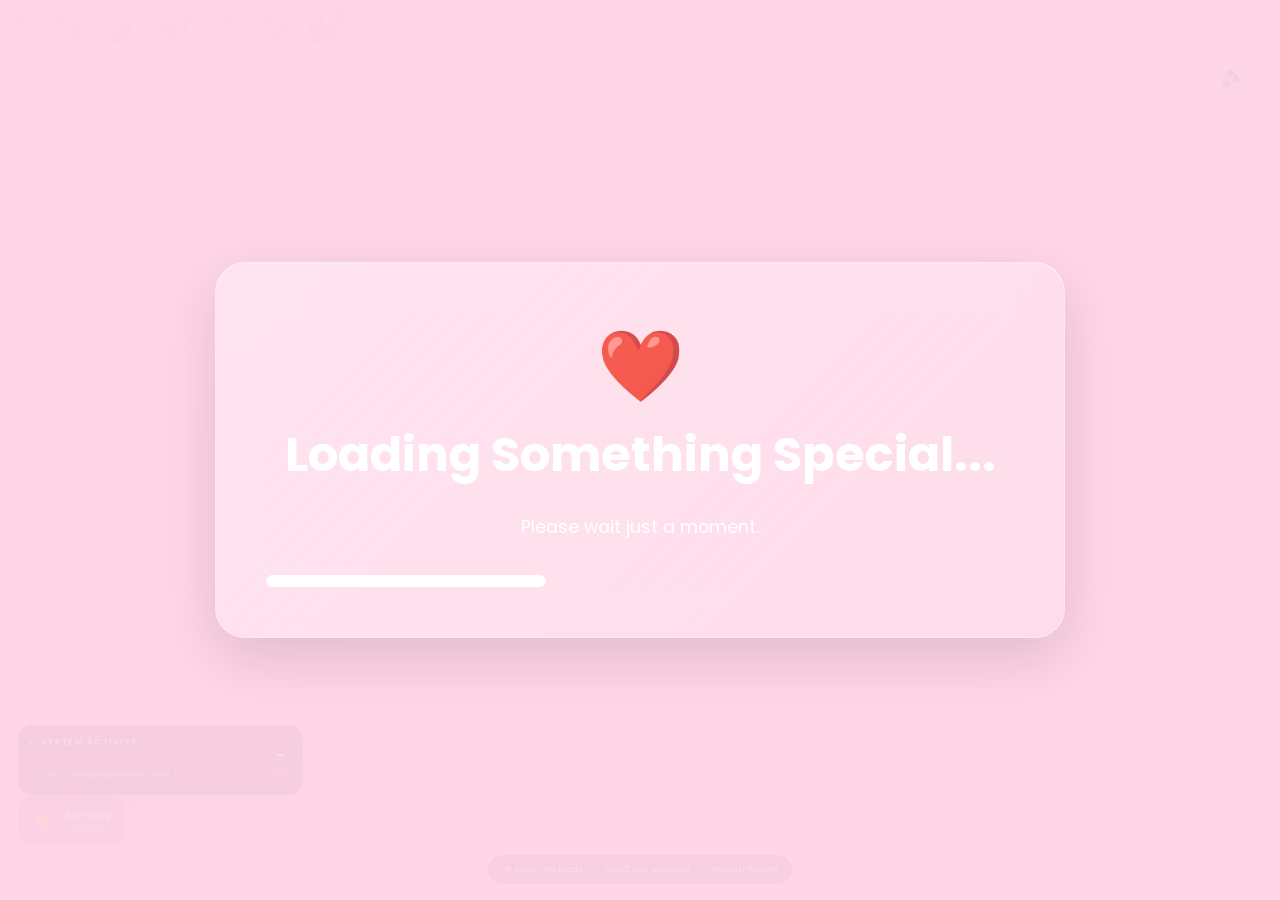
==== index.html @ 582dc7dd "Add files via upload" ====
<!DOCTYPE html>
<html lang="en">

<head>

    <meta charset="UTF-8">
    <meta name="viewport" content="width=device-width, initial-scale=1.0">

    <title>Lizzy ❤️</title>

    <link rel="stylesheet" href="style.css?v=20260907-thought-board">

    <link rel="preconnect" href="https://fonts.googleapis.com">

    <link rel="preconnect" href="https://fonts.gstatic.com" crossorigin>

    <link href="https://fonts.googleapis.com/css2?family=Poppins:wght@300;400;500;600;700&family=Inter:wght@300;400;600;700&display=swap" rel="stylesheet">

<script src="https://cdn.jsdelivr.net/npm/canvas-confetti@1.9.3/dist/confetti.browser.min.js"></script>


<style>
#lizzyAssistantIcon,#dayCheckIcon,#codyCourtGameCard,#rpsGameCard{
  pointer-events:auto!important;
  cursor:pointer!important;
  position:relative;
  z-index:50;
}
#gamesFolderStaticWindow #codyCourtGameCard,
#gamesFolderStaticWindow #rpsGameCard{z-index:5}
</style>
</head>

<body>

<!-- ========================= -->
<!-- Animated Background -->
<!-- ========================= -->

<div id="background"></div>

<div id="hearts"></div>

<div id="petals"></div>

<div id="sparkles"></div>

<!-- ========================= -->
<!-- Loading Screen -->
<!-- ========================= -->

<section id="loading">

    <div class="glass">

        <div class="loadingHeart">
            ❤️
        </div>

        <h1>Loading Something Special...</h1>

        <p>Please wait just a moment.</p>

        <div class="loadingBar">

            <div class="loadingFill"></div>

        </div>

    </div>

</section>

<!-- ========================= -->
<!-- Progress -->
<!-- ========================= -->

<div id="progress">

    <div id="progressFill"></div>

</div>

<!-- ========================= -->
<!-- Sound Toggle -->
<!-- ========================= -->

<button id="soundButton">

🔈

</button>

<!-- ========================= -->
<!-- Opening Scene -->
<!-- ========================= -->

<section id="opening" class="scene hidden">

    <div class="glass">

        <h1 class="title">

            Every Great Story...

        </h1>

        <p class="subtitle">

            starts with one choice.

        </p>

        <p>

            This isn't just another website.

            <br><br>

            It's a little adventure made especially for one person.

        </p>

        <button id="startStory">

            Begin ❤️

        </button>

    </div>

</section>

<!-- ========================= -->
<!-- Storybook -->
<!-- ========================= -->

<section id="storybook" class="scene hidden">

    <div class="glass">

        <h1>

            Chapter One

        </h1>

        <h2>

            Once Upon A Time...

        </h2>

        <p>

            There was a girl who somehow made pink seem like the best colour in the world.

        </p>

        <p>

            She had a little attitude...

            but somehow that just made her even more unforgettable.

        </p>

        <button id="nextChapter">

            Turn The Page 📖

        </button>

    </div>

</section>

<!-- ========================= -->
<!-- Quiz -->
<!-- ========================= -->

<section id="quiz" class="scene hidden">

    <div class="glass">

        <h1>Quick Quiz 💕</h1>

        <p class="subtitle">

            Let's see how well this story is going...

        </p>

        <h2 id="questionTitle">

            Question goes here

        </h2>

        <div id="answers">

        </div>

    </div>

</section>

<!-- ========================= -->
<!-- TV References -->
<!-- ========================= -->

<section id="tvSection" class="scene hidden">

    <div class="glass">

        <h1>Things That Reminded Me Of You 📺</h1>

        <div class="referenceCard">

            <h2>The Office</h2>

            <p>
                Sometimes life is wonderfully awkward... and somehow that's part of the charm.
            </p>

        </div>

        <div class="referenceCard">

            <h2>Brooklyn Nine-Nine</h2>

            <p>
                Cool. Cool cool cool.
                Some moments are just more fun because of the people you're with.
            </p>

        </div>

        <div class="referenceCard">

            <h2>Gilmore Girls</h2>

            <p>
                A warm conversation, a peaceful evening and good company always wins.
            </p>

        </div>

        <div class="referenceCard">

            <h2>High School Musical</h2>

            <p>
                Every good story deserves a memorable ending.
            </p>

        </div>

        <button id="continueStory">

            Continue 🌸

        </button>

    </div>

</section>

<!-- ========================= -->
<!-- Emotional Section -->
<!-- ========================= -->

<section id="story" class="scene hidden">

    <div class="glass">

        <h1>

            One More Thing...

        </h1>

        <p>

            Life moves incredibly fast.

        </p>

        <p>

            People come and go.

        </p>

        <p>

            But every now and then...

        </p>

        <p>

            someone comes along who makes ordinary days feel a little brighter.

        </p>

        <p>

            Thank you for every laugh.

        </p>

        <p>

            Every random conversation.

        </p>

        <p>

            Every "Little Miss Attitude" moment.

        </p>

        <p>

            And thank you for simply being you.

        </p>

        <button id="proposalButton">

            Keep Going ❤️

        </button>

    </div>

</section>
<!-- ========================= -->
<!-- Proposal -->
<!-- ========================= -->

<section id="proposal" class="scene hidden">

    <div class="glass proposalCard">

        <h1>

            Lebone Elizabeth Kganyago...

        </h1>

        <h2>

            Will you go on a date with me? ❤️

        </h2>

        <p>

            No pressure...

            (Well... maybe just a little 😄)

        </p>

        <div class="buttonRow">

            <button id="yesButton">

                YES ❤️

            </button>

            <button id="noButton">

                No 🙈

            </button>

        </div>

        <p id="funnyMessage"></p>

    </div>

</section>

<!-- ========================= -->
<!-- Celebration -->
<!-- ========================= -->

<section id="celebration" class="scene hidden">

    <div class="glass">

        <h1>

            🎉 You Said Yes! 🎉

        </h1>

        <h2>

            You just made someone incredibly happy.

        </h2>

        <p>

            I can't wait to spend some time with you.

        </p>

        <p>

            Here's a little riddle for what's coming next...

        </p>

        <div class="riddleGrid">

            <div class="riddleCard" data-answer="⛳ Mini Golf">

                <p class="riddleText">

                    I'm played with a tiny ball and a stick so neat,<br>
                    windmills and ramps make my challenge complete.<br>
                    No green fees, no golf cart, just laughs galore —<br>
                    what am I?

                </p>

                <p class="riddleAnswer hidden"></p>

            </div>

            <div class="riddleCard" data-answer="🕹️ Arcade">

                <p class="riddleText">

                    Coins turn to tokens, lights flashing bright,<br>
                    high scores get chased deep into the night.<br>
                    Joysticks and buttons, a friendly little duel —<br>
                    what place is this?

                </p>

                <p class="riddleAnswer hidden"></p>

            </div>

            <div class="riddleCard" data-answer="🎬 Movie Date">

                <p class="riddleText">

                    Popcorn in hand, the lights dimming low,<br>
                    a story unfolds on a giant screen's glow.<br>
                    Two seats, one screen, no need to talk —<br>
                    what am I?

                </p>

                <p class="riddleAnswer hidden"></p>

            </div>

        </div>

        <p class="memoryMessage">Tap each one to reveal the answer 💕</p>

        <button id="secretButton">

            One Last Surprise 🌅

        </button>

    </div>

</section>
<!-- ========================= -->
<!-- Secret Ending -->
<!-- ========================= -->

<section id="secretEnding" class="scene hidden">

    <div id="desktop">

        <!-- Wallpaper Overlay -->
        <div id="wallpaperOverlay"></div>

        <!-- Terminal -->
        <div id="terminal">

            <div class="terminalBar">
                <span class="red"></span>
                <span class="yellow"></span>
                <span class="green"></span>

                <p>Terminal</p>
            </div>

            <div id="terminalText"></div>

        </div>

        <!-- Desktop -->
        <div id="desktopArea" class="hidden">

            <!-- Desktop Icons -->

                        <div class="desktopIcon" id="coopWorldIcon" role="button" tabindex="0"
                 onclick="window.location.href='coop.html';"
                 onkeydown="if(event.key==='Enter'||event.key===' '){event.preventDefault();window.location.href='coop.html';}">
                <div class="desktopEmoji">❤️</div>
                <span>Our Co-Op World</span>
            </div>

<div class="desktopIcon" id="folderIcon">

                <div class="desktopEmoji">📁</div>

                <span>Lizzy Archives</span>

            </div>

            <div class="desktopIcon" id="readMeIcon">

                <div class="desktopEmoji">❤️</div>

                <span>Read Me</span>

            </div>

            <div class="desktopIcon" id="missionIcon">

                <div class="desktopEmoji">🗂️</div>

                <span>Mission Log</span>

            </div>

            <div class="desktopIcon" id="openWhenIcon">

                <div class="desktopEmoji">💌</div>

                <span>Open When...</span>

            </div>

            <div class="desktopIcon" id="recycleBinIcon">
                <div class="desktopEmoji">🗑️</div>
                <span>Recycle Bin</span>
            </div>

            <div class="desktopIcon" id="personalityIcon">
                <div class="desktopEmoji">🧠</div>
                <span>Personality Lab</span>
            </div>

            <div class="desktopIcon" id="gamesFolderStaticIcon"
         role="button" tabindex="0"
         onclick="document.getElementById('gamesFolderStaticWindow').classList.remove('hidden');"
         onkeydown="if(event.key==='Enter'||event.key===' '){event.preventDefault();document.getElementById('gamesFolderStaticWindow').classList.remove('hidden');}">
                <div class="desktopEmoji">🎮</div>
                <span>Games</span>
            </div>

            <div class="desktopIcon" id="funQuizIcon" style="display:none!important">
                <div class="desktopEmoji">🧠</div>
                <span>Lizzy Quiz</span>
            </div>

            <div class="desktopIcon" id="heartGameIcon" style="display:none!important">
                <div class="desktopEmoji">💗</div>
                <span>Heart Catch</span>
            </div>
            <div class="desktopIcon" id="mikhailQuizIcon" style="display:none!important">
                <div class="desktopEmoji">🧠</div>
                <span>Mikhail Quiz</span>
            </div>

            <div class="desktopIcon" id="mysteryBoxIcon" style="display:none!important">
                <div class="desktopEmoji">🎁</div>
                <span>Daily Mystery</span>
            </div>

            <div class="desktopIcon" id="wouldMikaelRatherIcon" style="display:none!important"><div class="desktopEmoji">🤔</div><span>Would Mikael Rather?</span></div>
            <div class="desktopIcon" id="ticTacToeIcon" style="display:none!important"><div class="desktopEmoji">❌⭕</div><span>Tic-Tac-Toe</span></div>
            <div class="desktopIcon" id="crackCodeIcon" style="display:none!important"><div class="desktopEmoji">🔐</div><span>Crack the Code</span></div>
            <div class="desktopIcon livingDesktopIcon" id="classifiedFolderIcon"><div class="desktopEmoji">🗃️</div><span>CLASSIFIED</span></div>
            <div class="desktopIcon livingDesktopIcon" id="livingDesktopIcon"><div class="desktopEmoji">🖥️</div><span>Living Desktop</span></div>
            <div class="desktopIcon livingDesktopIcon" id="internetIcon"><div class="desktopEmoji">🌐</div><span>Internet</span></div>
            <div class="desktopIcon livingDesktopIcon" id="lizzyMailIcon"><div class="desktopEmoji">💌</div><span>Lizzy Mail</span><span id="lizzyMailTodayDot" class="mailDesktopDot">TODAY</span></div>

            <div class="desktopIcon" id="lizzyGardenIcon">
                <div class="desktopEmoji">🌷</div>
                <span>Lizzy's Garden</span>
            </div>

            <div class="desktopIcon" id="tokenJarIcon">
                <div class="desktopEmoji">🫙</div>
                <span>Token Jar</span>
            </div>

            <div class="desktopIcon" id="seedStoreIcon">
                <div class="desktopEmoji">🛒</div>
                <span>Seed Store</span>
            </div>
            <div class="desktopIcon livingDesktopIcon" id="lizzyAssistantIcon" role="button" tabindex="0"><div class="desktopEmoji">✨</div><span>Lizzy Assistant</span></div>
            <div class="desktopIcon livingDesktopIcon" id="dayCheckIcon" role="button" tabindex="0"><div class="desktopEmoji">💗</div><span>How's Today?</span></div>
            <div class="desktopIcon livingDesktopIcon" id="connectionIcon" role="button" tabindex="0"><div class="desktopEmoji">💞</div><span>Today's Connection</span></div>
            <div class="desktopIcon livingDesktopIcon" id="thoughtBoardIcon" role="button" tabindex="0"><div class="desktopEmoji">💭</div><span>I Wonder If...</span></div>
            <div class="desktopIcon calendarFolderIcon" id="calendarIcon">
                <div class="desktopEmoji calendarFolderEmoji"><span class="folderCalendarBadge">📅</span></div>
                <span>Our Date</span>
            </div>

            <div class="desktopIcon livingDesktopIcon" id="interactiveRewardsIcon" role="button" tabindex="0" aria-label="Open Interactive Rewards" onclick="window.InteractiveRewardsApp?.open()">
                <div class="desktopEmoji">🎁</div>
                <span>Interactive Rewards</span>
                <span id="irDesktopDot" class="irDesktopDot">2</span>
            </div>

        </div>


        
        <div id="gamesFolderStaticWindow" class="desktopWindow hidden gamesFolderWindow">
            <div class="windowTop">
                <div class="windowDots">
                    <span class="windowCloseDot" id="gamesFolderStaticClose"
          onclick="document.getElementById('gamesFolderStaticWindow').classList.add('hidden');"></span>
                    <span class="windowMinDot"></span><span class="windowMaxDot"></span>
                </div>
                <h2>🎮 Games & Quizzes</h2>
            </div>
            <div class="windowScroll">
                <div class="gamesFolderIntro"><span>🎮</span><div><small>LIZZYOS ARCADE</small><h3>Games, quizzes & unnecessary competition</h3><p>Win big, get perfect scores, and you may earn Garden seeds. 🌱</p></div></div>
                <div class="gamesFolderGrid">
                    <button class="gameFolderCard" data-open-game="funQuizIcon" onclick="document.getElementById('gamesFolderStaticWindow').classList.add('hidden');if(window.openLizzyQuiz){window.openLizzyQuiz();}else{var i=document.getElementById('funQuizIcon');if(i)i.click();}"><span>🧠</span><b>Lizzy Quiz</b><small>How well do you know yourself?</small></button>
                    <button class="gameFolderCard" data-open-game="mikhailQuizIcon" onclick="document.getElementById('gamesFolderStaticWindow').classList.add('hidden');var w=document.getElementById('mikhailQuizWindow');if(w){w.classList.remove('hidden');}else{var i=document.getElementById('mikhailQuizIcon');if(i)i.click();}"><span>🧠</span><b>Mikhail Quiz</b><small>Prove you actually listen.</small></button>
                    <button class="gameFolderCard" data-open-game="wouldMikaelRatherIcon" onclick="document.getElementById('gamesFolderStaticWindow').classList.add('hidden');var w=document.getElementById('wouldMikaelRatherWindow');if(w){w.classList.remove('hidden');}else{var i=document.getElementById('wouldMikaelRatherIcon');if(i)i.click();}"><span>🤔</span><b>Would Mikael Rather?</b><small>Choose wisely.</small></button>
                    <button class="gameFolderCard" data-open-game="heartGameIcon" onclick="document.getElementById('gamesFolderStaticWindow').classList.add('hidden');var w=document.getElementById('heartGameWindow');if(w){w.classList.remove('hidden');}else{var i=document.getElementById('heartGameIcon');if(i)i.click();}"><span>💗</span><b>Heart Catch</b><small>Catch them before they escape.</small></button>
                    <button class="gameFolderCard" data-open-game="mysteryBoxIcon" onclick="document.getElementById('gamesFolderStaticWindow').classList.add('hidden');var w=document.getElementById('mysteryBoxWindow');if(w){w.classList.remove('hidden');}else{var i=document.getElementById('mysteryBoxIcon');if(i)i.click();}"><span>🎁</span><b>Daily Mystery</b><small>Your daily classified reward.</small></button>
                    <button class="gameFolderCard" data-open-game="ticTacToeIcon" onclick="document.getElementById('gamesFolderStaticWindow').classList.add('hidden');var w=document.getElementById('ticTacToeWindow');if(w){w.classList.remove('hidden');}else{var i=document.getElementById('ticTacToeIcon');if(i)i.click();}"><span>❌⭕</span><b>Tic-Tac-Toe</b><small>Lizzy vs Mikael.</small></button>
                                        <button class="gameFolderCard" id="codyCourtGameCard" type="button"><span>⚖️</span><b>Cody Court</b><small>Review evidence and deliver your ruling.</small></button>
                    <button class="gameFolderCard" id="rpsGameCard" type="button"><span>✊</span><b>Rock Paper Scissors</b><small>Lizzy vs Mikael. Best record wins.</small></button>
<button class="gameFolderCard" data-open-game="crackCodeIcon" onclick="document.getElementById('gamesFolderStaticWindow').classList.add('hidden');var w=document.getElementById('crackCodeWindow');if(w){w.classList.remove('hidden');}else{var i=document.getElementById('crackCodeIcon');if(i)i.click();}"><span>🔐</span><b>Crack the Code</b><small>Agent-level puzzles.</small></button>
                </div>
            </div>
            <button id="closeGamesFolderStatic" class="windowCloseButton"
          onclick="document.getElementById('gamesFolderStaticWindow').classList.add('hidden');">Close</button>
        </div>

        <!-- Finder Window -->

        <div id="finderWindow" class="hidden">

            <div class="finderTop">

                <div class="finderButtons">

                    <span class="closeBtn"></span>

                    <span class="minBtn"></span>

                    <span class="maxBtn"></span>

                </div>

                <h2>📁 The Lizzy Archives</h2>

            </div>

            <div class="finderInfo">

                11 Files Stored 💗

            </div>

<div id="finderGrid">

                <h3>💗 The Lizzy Archives</h3>

                <div id="archiveList" class="likesList"></div>

                <p class="memoryMessage">

                    ❤️ My version of the folder in her brain that stores all the info about me.

                </p>

            </div>

        </div>

        <!-- Read Me -->

<div id="readMeWindow" class="hidden">

    <div class="windowTop readMeWindowTop">
        <div class="windowDots">
            <span class="windowCloseDot" id="readMeRedClose" title="Close"></span>
            <span class="windowMinDot" id="readMeYellowMin" title="Minimise"></span>
            <span class="windowMaxDot" id="readMeGreenMax" title="Expand"></span>
        </div>
        <h2>❤️ Read Me ❤️</h2>
    </div>

    <div id="readMeIntro">

        <p><strong>Congratulations...</strong></p>

        <p>You found the hidden folder.</p>

        <p>These aren't just photos and videos.</p>

        <p>They're little moments that made me smile.</p>

        <p>Thank you for being part of these memories.</p>

        <p><strong>...and if you're reading this, hopefully we're already making more. ❤️</strong></p>

        <button id="openMemoriesButton">

            📸 Open Our Memories

        </button>

    </div>

    <div id="readMeContent" class="hidden">

        Loading memories...

    </div>

    <button id="closeReadMe">

        Close

    </button>

</div>

        <!-- Mission Log -->
        <div id="missionWindow" class="desktopWindow hidden">

            <div class="windowTop">
                <div class="windowDots">
                    <span class="windowCloseDot"></span>
                    <span class="windowMinDot"></span>
                    <span class="windowMaxDot"></span>
                </div>
                <h2>🗂️ Mission Log</h2>
            </div>

            <div class="windowScroll missionPaper">

                <div class="classifiedHeader">
                    <span>TOP SECRET</span>
                    <h3>MISSION LOG</h3>
                    <p>Security Clearance: LEVEL 7</p>
                </div>

                <div class="missionStatus">✅ MISSION COMPLETE</div>

                <section class="missionSection">
                    <p class="missionLabel">MISSION #001</p>
                    <h3>Operation: Strike Her Heart ❤️</h3>
                    <p><strong>Location:</strong> Montecasino</p>
                </section>

                <section class="missionSection">
                    <h3>🎯 Mission Brief</h3>
                    <p>
                        Agent Mikhail Petrov has officially accepted his first mission alongside
                        <strong>Agent Yelizaveta</strong>. Intelligence reports indicate that Agent
                        Yelizaveta possesses exceptional bowling abilities, placing Agent Petrov at
                        a significant competitive disadvantage.
                    </p>
                    <p>
                        Primary objectives include sharing plenty of laughs, creating the first
                        official Mission Log memories, and surviving the scoreboard with dignity.
                    </p>
                    <p><strong>Success will be measured by the memories we create. ❤️</strong></p>
                </section>

                <div class="agentGrid">
                    <article class="agentCard">
                        <h3>👩 Agent Yelizaveta</h3>
                        <p><strong>Role:</strong> Elite Operative</p>
                        <p><strong>Bowling experience:</strong> Highly experienced</p>
                        <p><strong>Mission difficulty:</strong> ⭐☆☆☆☆ Easy</p>
                        <ul>
                            <li>🎯 Precision accuracy</li>
                            <li>💥 Consistent strikes</li>
                            <li>😏 Highly competitive</li>
                            <li>🏆 Expected to dominate the scoreboard</li>
                        </ul>
                    </article>

                    <article class="agentCard">
                        <h3>👨 Agent Mikhail Petrov</h3>
                        <p><strong>Role:</strong> Rookie Operative</p>
                        <p><strong>Bowling experience:</strong> One previous mission; results classified</p>
                        <p><strong>Mission difficulty:</strong> ⭐⭐⭐⭐⭐ Legendary</p>
                        <ul>
                            <li>🎳 Limited field experience</li>
                            <li>🤞 Hoping the ball reaches the correct lane</li>
                            <li>😂 May invent new bowling techniques</li>
                            <li>❤️ Primary objective: make Agent Yelizaveta smile</li>
                        </ul>
                    </article>
                </div>

                <section class="missionSection">
                    <h3>🎖️ Optional Side Quests</h3>
                    <div class="checkList">
                        <p>☑ Make Agent Yelizaveta laugh</p>
                        <p>☑ Celebrate every strike, even if it is hers</p>
                        <p>☑ Avoid an excessive number of gutter balls</p>
                        <p>☑ Capture our first Mission Log photo 📸</p>
                        <p>☑ Successfully unlock Mission #002</p>
                    </div>
                </section>

                <section class="missionSection">
                    <h3>🎁 Mission Rewards</h3>
                    <div id="firstDateBadgeDisplay" class="badgeShowcase">
                        <div class="badgeMedal">🏅</div>
                        <div class="badgeInfo">
                            <strong>First Date Badge</strong>
                            <span id="firstDateBadgeStatus">Locked</span>
                        </div>
                    </div>
                    <p>📸 New Memories Added</p>
                    <p>❤️ Story Progress +1</p>
                    <p>🔓 Mission #002 Unlocked</p>
                </section>

                <section class="missionSection missionReport">
                    <p class="missionLabel">🕵️‍♂️ MISSION REPORT: OPERATION BOWLING UPSET</p>
                    <p><strong>Classification:</strong> 🔴 Top Secret</p>
                    <p><strong>Status:</strong> Mission Complete</p>
                    <p><strong>Result:</strong> Mikhail defeats Agent Yelizaveta</p>
                    <p><strong>Threat Level:</strong> ⚠️ Ego Damage — Significant</p>

                    <h3>📋 Incident Summary</h3>
                    <p>
                        What was expected to be a competitive encounter turned into an unexpected
                        Mikhail victory. Agent Yelizaveta entered the mission with confidence.
                        Unfortunately, she failed to take seriously the warnings issued by Mikael,
                        who had repeatedly stated that he had been studying the GOAT of bowling.
                    </p>
                    <p>The warning was ignored. This decision would ultimately prove costly.</p>

                    <h3>🎳 The Mikhail Performance</h3>
                    <p>Mikhail delivered when it mattered.</p>
                    <p>
                        Despite Agent Yelizaveta's confidence, Mikhail demonstrated that the hours
                        of preparation and alleged "GOAT of Bowling" research were, in fact, not
                        completely useless.
                    </p>
                    <p><strong>The result:</strong></p>
                    <p>🏆 Mikhail — Victor</p>
                    <p>❌ Agent Yelizaveta — Defeated</p>
                    <p>An upset of considerable magnitude.</p>

                    <h3>🗣️ Agent Yelizaveta's Defence</h3>
                    <p>
                        Following the defeat, Agent Yelizaveta attributed the result to what she
                        described as an "off day." Mikhail, however, has presented an alternative
                        theory.
                    </p>

                    <h3>🧠 The Pressure Theory</h3>
                    <p>Mikhail believes Agent Yelizaveta may have been affected by the pressure surrounding the encounter.</p>
                    <p>Agent Yelizaveta was quick to deny and refute this allegation.</p>
                    <p>The official position remains: <em>"It was simply an off day."</em></p>
                    <p>Mikhail's position: <em>"The pressure got to her."</em></p>
                    <p>The investigation remains open.</p>

                    <h3>⚠️ The Mikael Effect</h3>
                    <p>
                        However, during the debrief, Agent Yelizaveta made one particularly
                        interesting admission. She acknowledged that Mikael had an effect on her
                        performance. This statement has dramatically changed the direction of the
                        investigation.
                    </p>
                    <p>After reviewing the evidence, intelligence officials have reached one conclusion:</p>
                    <p><strong>THE MIKAEL EFFECT IS THE REAL DEAL. 🧪🔥</strong></p>
                    <p>
                        Whether it is psychological pressure, competitive motivation, mysterious
                        aura, or simply the unbearable presence of Mr Perfect, the evidence is
                        becoming increasingly difficult to ignore.
                    </p>

                    <h3>🏁 Final Assessment</h3>
                    <div class="checkList">
                        <p>Mikhail: 🟢 Mission Success</p>
                        <p>Agent Yelizaveta: 🟠 Temporary Setback</p>
                        <p>Mikael Effect: 🔴 Confirmed</p>
                        <p>GOAT Bowling Studies: ✅ Apparently Effective</p>
                        <p>Agent Yelizaveta's "Off Day" Explanation: 🧐 Under Investigation</p>
                        <p>Mikhail's Ego: 📈📈📈 Dangerously Elevated</p>
                    </div>

                    <h3>📝 Final Intelligence Note</h3>
                    <p>
                        "She may deny the pressure. She may call it an off day. She may refute the
                        allegations. But one thing she cannot deny... THE MIKAEL EFFECT IS REAL." 🫡
                    </p>
                </section>

            </div>

            <button id="closeMission" class="windowCloseButton">Close</button>
        </div>

        <!-- Open When Letters -->
        <div id="openWhenWindow" class="desktopWindow hidden">

            <div class="windowTop">
                <div class="windowDots">
                    <span class="windowCloseDot"></span>
                    <span class="windowMinDot"></span>
                    <span class="windowMaxDot"></span>
                </div>
                <h2>💌 Open When...</h2>
            </div>

            <div class="windowScroll">
                <div id="letterList" class="letterList">
                    <button class="letterButton" data-letter="miss">❤️ Open when you miss me</button>
                    <button class="letterButton" data-letter="amazing">🌸 Open when you need reminding how amazing you are</button>
                    <button class="letterButton" data-letter="hug">🫂 Open when you need a hug</button>
                    <button class="letterButton" data-letter="laugh">😂 Open when you need to laugh</button>
                    <button class="letterButton" data-letter="sick">🤒 Open when you’re sick</button>
                </div>

                <div class="mikaelLetterCompose" id="mikaelLetterCompose">
                        <button id="writeMikaelLetter" class="secondaryButton" type="button">🖤 Write a Letter to Mikael</button>
                        <div id="mikaelLetterForm" class="hidden">
                            <input id="mikaelLetterSubject" type="text" maxlength="120" placeholder="Letter title…">
                            <textarea id="mikaelLetterText" maxlength="4000" placeholder="Write something you want Mikael to read…"></textarea>
                            <div class="buttonRow"><button id="sendMikaelLetter" type="button">💌 Send Letter</button><button id="cancelMikaelLetter" type="button" class="secondaryButton">Cancel</button></div>
                            <p id="mikaelLetterStatus"></p>
                        </div>
                    </div>
                    <article id="letterContent" class="letterPaper hidden">
                    <h3 id="letterTitle"></h3>
                    <div id="letterText"></div>
                    <div id="hugExperience" class="openWhenExtra hidden">
                        <div class="virtualHug">
                            <span class="hugArm hugArmLeft">🫲</span>
                            <div class="hugHeart">❤️</div>
                            <span class="hugArm hugArmRight">🫱</span>
                        </div>
                        <p class="hugStatus">Virtual hug successfully delivered 🫂</p>
                    </div>
                    <div id="laughExperience" class="openWhenExtra hidden">
                        <button id="makeMeLaughButton" class="laughButton">Make Me Laugh 😂</button>
                        <div id="laughResult" class="laughResult">Press the button. LizzyOS will handle the emergency.</div>
                    </div>
                    <button id="backLetters" class="secondaryButton">← Back to letters</button>
                </article>
            </div>

            <button id="closeOpenWhen" class="windowCloseButton">Close</button>
        </div>


        <!-- Lizzy Quiz -->
        <div id="funQuizWindow" class="desktopWindow hidden">
            <div class="windowTop">
                <div class="windowDots">
                    <span class="windowCloseDot" id="funQuizRedClose"></span>
                    <span class="windowMinDot"></span>
                    <span class="windowMaxDot"></span>
                </div>
                <h2>🧠 The Extremely Scientific Lizzy Quiz</h2>
            </div>
            <div class="windowScroll lizzyMiniApp">
                <p class="memoryMessage">Important research about Little Miss Attitude is currently underway. Results may be biased. 😏</p>
                <div class="miniScore">Score: <strong id="funQuizScore">0</strong>/<span id="funQuizTotal">5</span></div>
                <h3 id="funQuizQuestion"></h3>
                <div id="funQuizAnswers" class="funQuizAnswers"></div>
                <p id="funQuizFeedback" class="gameFeedback"></p>
                <button id="restartFunQuiz" class="hidden">Play Again 🧠</button>
            </div>
            <button id="closeFunQuiz" class="windowCloseButton">Close</button>
        </div>

        <!-- Heart Catch Game -->
        <div id="heartCatchWindow" class="desktopWindow hidden">
            <div class="windowTop">
                <div class="windowDots">
                    <span class="windowCloseDot" id="heartGameRedClose"></span>
                    <span class="windowMinDot"></span>
                    <span class="windowMaxDot"></span>
                </div>
                <h2>💗 Operation: Catch Her Heart</h2>
            </div>
            <div class="windowScroll lizzyMiniApp">
                <p class="memoryMessage">Catch as many hearts as you can before the 20-second mission timer runs out.</p>
                <div class="heartStats">
                    <span>💗 Score: <strong id="heartCatchScore">0</strong></span>
                    <span>⏱️ Time: <strong id="heartCatchTime">20</strong>s</span>
                    <span>🏆 Best: <strong id="heartCatchBest">0</strong></span>
                </div>
                <div id="heartCatchArena" class="heartCatchArena">
                    <div class="gameStartMessage">Press Start Mission 💗</div>
                </div>
                <button id="startHeartCatch">Start Mission</button>
            </div>
            <button id="closeHeartCatch" class="windowCloseButton">Close</button>
        </div>

        
        
        <!-- Mikhail Quiz -->
        <div id="wouldMikaelRatherWindow" class="desktopWindow hidden"><div class="windowTop"><div class="windowDots"><span class="windowCloseDot" id="wouldMikaelRatherClose"></span><span class="windowMinDot"></span><span class="windowMaxDot"></span></div><h2>🤔 Would Mikael Rather?</h2></div><div class="windowScroll wouldRatherApp"><div id="wouldRatherIntro"><div class="wouldRatherHero">🤔❤️</div><h3>How predictable is Mr Perfect?</h3><p>Every round gives you <strong>5 random questions</strong> from a bank of <strong>40</strong>.</p><button id="startWouldRather">Start Random Round 🎲</button></div><div id="wouldRatherPlay" class="hidden"><div class="wouldRatherMeta"><span id="wouldRatherProgress"></span><span id="wouldRatherScore"></span></div><h3>What would Mikael rather choose?</h3><div class="wouldRatherChoices"><button id="wouldRatherA" class="wouldRatherChoice"></button><div class="wouldRatherOr">OR</div><button id="wouldRatherB" class="wouldRatherChoice"></button></div><p id="wouldRatherReaction"></p></div><div id="wouldRatherResult" class="hidden"><div class="wouldRatherHero">🏆</div><h3 id="wouldRatherResultTitle"></h3><p id="wouldRatherResultText"></p><button id="playWouldRatherAgain">Play Another 5 🎲</button></div></div><button id="closeWouldMikaelRather" class="windowCloseButton">Close</button></div>
<div id="ticTacToeWindow" class="desktopWindow hidden">
            <div class="windowTop">
                <div class="windowDots">
                    <span class="windowCloseDot" id="ticTacToeClose" title="Close"></span>
                    <span class="windowMinDot"></span>
                    <span class="windowMaxDot"></span>
                </div>
                <h2>❌⭕ Tic-Tac-Toe vs Mr Perfect</h2>
            </div>

            <div class="windowScroll tttApp">
                <div id="tttLevelSelect">
                    <div class="tttHero">❌⭕</div>
                    <h3>Choose your difficulty</h3>
                    <p class="memoryMessage">Lizzy is ❌. Mr Perfect is ⭕.</p>
                    <div class="tttLevelGrid">
                        <button class="tttLevelCard" data-ttt-level="easy">
                            <span>🌸</span><strong>Easy</strong><small>Mr Perfect is feeling generous.</small>
                        </button>
                        <button class="tttLevelCard" data-ttt-level="medium">
                            <span>👀</span><strong>Medium</strong><small>He blocks, attacks and pays attention.</small>
                        </button>
                        <button class="tttLevelCard" data-ttt-level="hard">
                            <span>🕵️</span><strong>Mr Perfect Mode</strong><small>Unbeatable. Probably annoying.</small>
                        </button>
                    </div>
                </div>

                <div id="tttGameArea" class="hidden">
                    <div class="tttMeta">
                        <span id="tttDifficultyLabel"></span>
                        <span id="tttScoreLine">Lizzy 0 • Draws 0 • Mr Perfect 0</span>
                    </div>
                    <p id="tttStatus" class="gameFeedback">Your move, Lizzy 😌</p>
                    <div id="tttBoard" class="tttBoard"></div>
                    <div class="tttButtons">
                        <button id="tttNewRound">New Round</button>
                        <button id="tttChangeLevel">Change Level</button>
                    </div>
                </div>
            </div>

            <button id="closeTicTacToe" class="windowCloseButton">Close</button>
        </div>

<!-- LIVING DESKTOP PHASE 1 — COMPACT -->
<div id="classifiedFolderWindow" class="desktopWindow hidden">
 <div class="windowTop"><div class="windowDots"><span class="windowCloseDot" id="classifiedFolderClose"></span><span class="windowMinDot"></span><span class="windowMaxDot"></span></div><h2>🗃️ CLASSIFIED</h2></div>
 <div class="windowScroll"><p class="memoryMessage">🔒 Purchased dossiers and classified files are stored here.</p><div id="classifiedArchivePanel"></div></div>
 <button class="windowCloseButton" id="classifiedFolderCloseBtn">Close</button>
</div>

<div id="lizzyMailWindow" class="desktopWindow hidden">
 <div class="windowTop">
  <div class="windowDots">
   <span class="windowCloseDot" id="lizzyMailClose"></span>
   <span class="windowMinDot"></span>
   <span class="windowMaxDot"></span>
  </div>
  <h2>💌 Lizzy Mail</h2>
 </div>
 <div class="dailyMailApp">
   <div class="dailyMailHeader">
     <div>
       <small>LIZZYOS DAILY MAIL</small>
       <h2>Mikael 💜</h2>
       <span id="dailyMailDate"></span>
     </div>
     <span class="dailyMailBadge">1 MESSAGE TODAY</span>
   </div>

   <div class="dailyMailMessageCard">
     <small>FROM: MIKAEL</small>
     <div id="dailyMailMessage"></div>
   </div>

   <div class="dailyMailReplyBox">
     <label for="dailyMailReply">Reply to Mikael</label>
     <textarea id="dailyMailReply" maxlength="800" placeholder="Type your reply..."></textarea>
     <div class="dailyMailReplyBottom">
       <span id="dailyMailReplyCount">0 / 800</span>
       <button id="sendDailyMailReply" type="button">Send 💗</button>
     </div>
     <div id="dailyMailStatus"></div>
   </div>

   <div class="dailyMailFooter">
     Tomorrow, Mikael will leave you a different message. Refreshing today will not change this one.
   </div>
 </div>
 <button class="windowCloseButton" id="lizzyMailCloseBtn">Close</button>
</div>

<div id="internetWindow" class="desktopWindow hidden">
 <div class="windowTop"><div class="windowDots"><span class="windowCloseDot" id="internetClose"></span><span class="windowMinDot"></span><span class="windowMaxDot"></span></div><h2>🌐 Internet</h2></div>
 <div class="browserChrome">
  <div class="browserNav"><button id="browserBack">←</button><button id="browserHome">⌂</button><div id="browserAddress">lizzy://home</div></div>
  <div id="browserPage" class="browserPage"></div>
 </div>
 <button class="windowCloseButton" id="internetCloseBtn">Close</button>
</div>

<div id="mikaelDatabaseWindow" class="desktopWindow hidden mikaelDatabaseWindow">
 <div class="windowTop"><div class="windowDots"><span class="windowCloseDot" id="mikaelDatabaseClose"></span><span class="windowMinDot"></span><span class="windowMaxDot"></span></div><h2>🕴🏾 Mikael.exe</h2></div>
 <div class="windowScroll mikaelDatabaseApp">
  <section class="mikaelHero"><div class="mikaelAvatar">M</div><div><small>SUBJECT FILE // MIKAEL</small><h2>Mr Perfect Database</h2><p>Somehow both informative and deeply unnecessary.</p></div><span class="mikaelOnline">● ONLINE</span></section>
  <nav class="mikaelTabs">
   <button class="active" data-mikael-tab="profile">👤 Profile</button><button data-mikael-tab="stats">📊 Stats</button><button data-mikael-tab="facts">🎲 Facts</button><button data-mikael-tab="quotes">💬 Quotes</button><button data-mikael-tab="intel">🕵️ Lizzy Intel</button><button data-mikael-tab="challenge">🧠 Challenge</button><button data-mikael-tab="classified">🔐 Classified</button>
  </nav>
  <div id="mikaelTabContent"></div>
 </div>
 <button class="windowCloseButton" id="mikaelDatabaseCloseBtn">Close</button>
</div>

<div id="livingDesktopWindow" class="desktopWindow hidden">
 <div class="windowTop"><div class="windowDots"><span class="windowCloseDot" id="livingDesktopClose"></span><span class="windowMinDot"></span><span class="windowMaxDot"></span></div><h2>🖥️ Living Desktop</h2></div>
 <div class="windowScroll">
   <div class="livingControlGrid">
    <section class="livingControlCard"><h3>📝 Sticky Note</h3><p id="stickyPreview">A note from Mikael.</p><div class="livingActions"><button id="stickyToggle">Show Note</button><button id="stickyNext">New Note</button></div></section>
    <section class="livingControlCard"><h3>🌤️ Mood of the Day</h3><p id="moodDisplay">Not selected</p><div id="moodChoices" class="moodChoices"></div></section>
    <section class="livingControlCard"><h3>⏳ Countdown</h3><p id="countdownDisplay">No countdown yet</p><input id="countdownName" placeholder="Event name"><input id="countdownDate" type="datetime-local"><div class="livingActions"><button id="countdownSave">Save</button><button id="countdownClear">Clear</button></div></section>
    <section class="livingControlCard"><h3>🖥️ System Activity</h3><p id="livingSystemActivity">LizzyOS is checking its systems…</p><small id="livingSystemActivityTime"></small></section>
<section class="livingControlCard"><h3>🕒 Time of Day</h3><p id="livingTimeStatus">Checking local time…</p><small>Changes automatically through the day.</small></section>
<section class="livingControlCard"><h3>😈 Mikael Takeover</h3><p id="mikaelProfileStatus">Loading…</p><div class="livingActions"><button id="openMikaelDatabase" type="button">Open Mikael.exe</button><button id="toggleMikaelProfile" type="button">Activate Mikael Takeover</button></div></section>
   </div>
   <p class="livingRareHint">🕵🏾 Rare Mikael sightings happen on their own. Catch him before he disappears.</p>
 </div>
 <button class="windowCloseButton" id="livingDesktopCloseBtn">Close</button>
</div>

<div id="livingStickyNote" class="livingStickyNote hidden"><div class="stickyHandle"><span>📝 NOTE FROM MIKAEL</span><button id="stickyHide">×</button></div><div id="stickyMessage"></div></div>
<div 
<div id="takeoverSecretFile" class="desktopIcon takeoverOnlyIcon hidden" title="Takeover-only file">
  <div class="desktopEmoji">📁</div><span>MIKAEL ONLY</span>
</div>
<div id="takeoverBatSignal" class="takeoverBatSignal hidden" title="Something is watching…">🦇</div>
<div id="takeoverSecretWindow" class="desktopWindow takeoverSecretWindow hidden">
  <div class="windowBar"><span>🔐 TAKEOVER // MIKAEL ONLY</span><button type="button" id="takeoverSecretClose">×</button></div>
  <div class="windowScroll takeoverSecretBody">
    <small>EDITORIAL CONTROL FILE // ACTIVE SESSION ONLY</small>
    <h2>🕴🏾 You found something that shouldn't be here.</h2>
    <p>This folder only exists while Mikael has control of LizzyOS.</p>
    <div id="takeoverSecretContent"></div>
    <button type="button" id="takeoverSecretAnother">Generate Another Classified Message</button>
  </div>
</div>
<div id="takeoverRareEvent" class="takeoverRareEvent hidden">
  <div>
    <small>RARE TAKEOVER EVENT</small>
    <h2>🕴🏾 MR PERFECT IS WATCHING</h2>
    <p id="takeoverRareText"></p>
    <button type="button" id="takeoverRareClaim">Investigate</button>
  </div>
</div>
<div id="rareMikael" class="rareMikael hidden"><span>🕴🏾</span><small>MIKAEL</small></div>

<div id="crackCodeWindow" class="desktopWindow hidden">
<div class="windowTop"><div class="windowDots"><span class="windowCloseDot" id="crackCodeClose"></span><span class="windowMinDot"></span><span class="windowMaxDot"></span></div><h2>🔐 Crack the Code</h2></div>
<div class="windowScroll crackApp">
<div id="crackMenu">
<div class="crackHero">🔐🕵️</div><h3>Agent Yelizaveta: Code Division</h3>
<p>Twelve classified missions. Some puzzles stay inside this window; others temporarily hide evidence across the real LizzyOS desktop.</p>
<div class="crackMissionGrid">
<button data-mission="1">🔐 <strong>Security Breach</strong><small>Mikael • ciphers • website clues</small></button>
<button data-mission="2">🗂️ <strong>Missing Mr Perfect File</strong><small>Search LizzyOS and recover the file</small></button>
<button data-mission="3">📺 <strong>TV Multiverse Meltdown</strong><small>The Office • B99 • Gilmore Girls • HSM</small></button>
<button data-mission="4">🌍 <strong>Agent Knowledge Exam</strong><small>General knowledge • maths • logic</small></button>
<button data-mission="5">❤️ <strong>LizzyOS Treasure Hunt</strong><small>Original maximum-security mission</small></button>
<button data-mission="6">🕴️ <strong>Operation Miknak</strong><small>Mikael archive • personal intelligence</small></button>
<button data-mission="7">🖥️ <strong>The Corrupted Desktop</strong><small>LIVE scavenger hunt across LizzyOS</small></button>
<button data-mission="8">🛰️ <strong>Agent Yelizaveta: Intercepted</strong><small>A1Z26 • identity transmission</small></button>
<button data-mission="9">🏀 <strong>The Number Four</strong><small>#4 investigation • Mikael history</small></button>
<button data-mission="10">🕵️ <strong>The Impostor File</strong><small>Find missing Profile D • restore Mikael</small></button>
<button data-mission="11">🧠 <strong>Mikael Knowledge Protocol</strong><small>Hard authentication sequence</small></button>
<button data-mission="12">🗄️ <strong>Vault Breach</strong><small>★★★★★ • earn +1 Vault clearance</small></button>
</div></div>
<div id="crackPlay" class="hidden">
<div class="crackMeta"><span id="crackMissionTitle"></span><span id="crackStage"></span></div>
<div id="crackPuzzle" class="crackPuzzle"></div>
<input id="crackAnswer" autocomplete="off" placeholder="Enter answer / code">
<div class="crackActions"><button id="crackSubmit">Decrypt 🔓</button><button id="crackHint">Hint 💡</button><button id="crackBack">Missions</button></div>
<p id="crackFeedback"></p>
</div>
<div id="crackComplete" class="hidden"><div class="crackHero">🏆</div><h3 id="crackCompleteTitle"></h3><p id="crackCompleteText"></p><button id="crackAnother">Back to Missions</button></div>
</div><button id="closeCrackCode" class="windowCloseButton">Close</button></div>
<div id="mikhailQuizWindow" class="desktopWindow hidden">
            <div class="windowTop">
                <div class="windowDots">
                    <span class="windowCloseDot" id="mikhailQuizClose" title="Close"></span>
                    <span class="windowMinDot"></span>
                    <span class="windowMaxDot"></span>
                </div>
                <h2>🧠 How Well Do You Know Mikhail?</h2>
            </div>
            <div class="windowScroll lizzyMiniApp">
                <div id="mikhailLevelSelect">
                    <p class="memoryMessage">Choose your clearance level, Agent Yelizaveta 😏</p>
                    <div class="mikhailLevelGrid">
                        <button class="mikhailLevelCard" data-mikhail-level="easy"><span>🌸</span><strong>Easy</strong><small>Basic Mikhail knowledge</small></button>
                        <button class="mikhailLevelCard" data-mikhail-level="medium"><span>👀</span><strong>Medium</strong><small>You've been paying attention... right?</small></button>
                        <button class="mikhailLevelCard" data-mikhail-level="hard"><span>🕵️</span><strong>Agent Level</strong><small>Classified information</small></button>
                    </div>
                </div>
                <div id="mikhailQuizPlay" class="hidden">
                    <div class="mikhailQuizMeta"><span id="mikhailLevelLabel"></span><span id="mikhailProgress"></span></div>
                    <h3 id="mikhailQuestion"></h3>
                    <div id="mikhailAnswers" class="mikhailAnswers"></div>
                    <p id="mikhailReaction" class="gameFeedback"></p>
                </div>
                <div id="mikhailQuizResult" class="hidden">
                    <div class="mikhailResultMedal">🏆</div>
                    <h3 id="mikhailResultTitle"></h3>
                    <p id="mikhailResultText"></p>
                    <div class="mikhailRewardTicket">
                        <small>LIZZYOS OFFICIAL REWARD</small>
                        <strong id="rewardTicketTitle"></strong>
                        <p id="rewardTicketText"></p>
                        <span>AUTHORIZED BY AGENT MIKHAIL ❤️</span>
                    </div>
                    <button id="restartMikhailQuiz">Choose Another Level</button>
                </div>
            </div>
            <button id="closeMikhailQuiz" class="windowCloseButton">Close</button>
        </div>

        <!-- Daily Mystery Box -->
        <div id="mysteryBoxWindow" class="desktopWindow hidden">
            <div class="windowTop">
                <div class="windowDots">
                    <span class="windowCloseDot" id="mysteryBoxClose" title="Close"></span>
                    <span class="windowMinDot"></span>
                    <span class="windowMaxDot"></span>
                </div>
                <h2>🎁 Daily Mystery Box</h2>
            </div>
            <div class="windowScroll mysteryBoxContent">
                <div id="mysteryGift" class="mysteryGift">🎁</div>
                <h3>One surprise every day.</h3>
                <p>LizzyOS has prepared today's classified delivery...</p>
                <div class="streakPanel"><strong id="mysteryStreak">🔥 0 Day Streak</strong><small id="mysteryStreakSub">Open today to begin your streak.</small><div class="streakTrack" id="streakTrack"></div></div><p class="legendaryNotice">🔥 Ordinary odds: <strong>55% Basic • 13% Reverse • 17% Normal • 9% Rare • 5% Epic • 1% Legendary</strong>.<br>🏆 Every 7th consecutive day gets a special roll: <strong>40% Legendary • 30% Epic • 20% Rare • 10% Normal</strong>. No Basic or Reverse Tokens on Day 7.</p><button id="openMysteryBox">Open Today's Box ✨</button>
                <div id="mysteryReward" class="mysteryReward hidden"></div>
                <p id="mysteryCountdown" class="memoryMessage"></p>
            </div>
            <button id="closeMysteryBox" class="windowCloseButton">Close</button>
        </div>


        <!-- Lizzy's Garden -->
        <div id="lizzyGardenWindow" class="desktopWindow hidden gardenWindow">
            <div class="windowTop">
                <div class="windowDots">
                    <span class="windowCloseDot" id="lizzyGardenClose" title="Close"></span>
                    <span class="windowMinDot"></span>
                    <span class="windowMaxDot"></span>
                </div>
                <h2>🌷 Lizzy's Garden</h2>
            </div>

            <div class="windowScroll gardenApp">
                <div class="gardenTopGrid">
                    <section class="gardenWeatherCard">
                        <div class="weatherHeadline">
                            <span id="gardenWeatherEmoji">🌤️</span>
                            <div>
                                <small>LIZZYOS GARDEN WEATHER</small>
                                <h3 id="gardenWeatherName">Loading forecast...</h3>
                            </div>
                        </div>
                        <p id="gardenWeatherDescription"></p>
                        <div id="gardenWeatherAlert" class="gardenWeatherAlert hidden"></div>
                        <div id="gardenForecast" class="gardenForecast"></div>
                    </section>

                    <section class="gardenSummaryCard">
                        <small>GARDEN STATUS</small>
                        <h3 id="gardenTierName">Lizzy's Garden 🌷</h3>
                        <div class="gardenStats">
                            <span><b id="gardenPlotCount">0</b> Plots</span>
                            <span><b id="gardenHealthyCount">0</b> Healthy</span>
                            <span><b id="gardenThirstyCount">0</b> Need Water</span>
                            <span><b id="gardenSeedCount">0</b> Seeds</span>
                        </div>
                        <button id="openGardenUpgrade">🏡 Upgrade Garden</button>
                    </section>
                </div>

                <section class="gardenInventoryPanel">
                    <div class="gardenPanelHeading">
                        <div>
                            <small>SEED INVENTORY</small>
                            <h3>What should we plant? 🌱</h3>
                        </div>
                        <button id="waterAllPlants">💧 Water All</button>
                    </div>
                    <div id="gardenSeedInventory" class="gardenSeedInventory"></div>
                </section>

                <section class="gardenPlotPanel">
                    <div class="gardenPanelHeading">
                        <div>
                            <small>YOUR GARDEN</small>
                            <h3 id="gardenPlotHeading">Plant something and make it yours.</h3>
                        </div>
                    </div>
                    <div id="gardenAmbient" class="gardenAmbient" aria-hidden="true">
                        <span class="gardenBug blueGardenButterfly" style="top:8%;--flyTime:12s;--delay:-2s">🦋</span>
                        <span class="gardenBug blueGardenButterfly" style="top:38%;--flyTime:16s;--delay:-7s">🦋</span>
                        <span class="gardenBug blueGardenButterfly" style="top:62%;--flyTime:14s;--delay:-4s">🦋</span>
                        <span class="gardenBug" style="top:7%;--flyTime:14s;--delay:-3s">🦋</span>
                        <span class="gardenBug" style="top:24%;--flyTime:11s;--delay:-7s">🐝</span>
                        <span class="gardenBug" style="top:43%;--flyTime:16s;--delay:-1s">🦋</span>
                        <span class="gardenBug" style="top:61%;--flyTime:13s;--delay:-9s">🐞</span>
                        <span class="gardenBug" style="top:15%;--flyTime:18s;--delay:-5s">🐝</span>
                    </div>
                    <div id="gardenBugMessage" class="gardenBugMessage"></div>
                    <div id="gardenPlots" class="gardenPlots"></div>
                </section>

                <section class="gardenCollectionPanel">
                    <div class="gardenPanelHeading">
                        <div>
                            <small>FLOWER COLLECTION</small>
                            <h3>Flowers you've discovered 🌸</h3>
                        </div>
                    </div>
                    <div id="gardenFlowerCollection" class="gardenFlowerCollection"></div>
                </section>

                <div id="gardenMikaelComment" class="gardenMikaelComment"></div>
            </div>
            <button id="closeLizzyGarden" class="windowCloseButton">Close</button>
        </div>

        <!-- Garden Upgrade Security -->
        <div id="gardenUpgradeWindow" class="desktopWindow hidden gardenUpgradeWindow">
            <div class="windowTop">
                <div class="windowDots">
                    <span class="windowCloseDot" id="gardenUpgradeClose" title="Close"></span>
                    <span class="windowMinDot"></span>
                    <span class="windowMaxDot"></span>
                </div>
                <h2>🔐 Garden Expansion Security</h2>
            </div>
            <div class="windowScroll gardenUpgradeBody">
                <div class="upgradeLockEmoji">🏡</div>
                <h3 id="gardenUpgradeTitle">Garden Expansion</h3>
                <p id="gardenUpgradeIntro"></p>
                <div id="gardenUpgradeProgress" class="gardenUpgradeProgress"></div>
                <div id="gardenUpgradeQuiz">
                    <p id="gardenUpgradeQuestion" class="gardenUpgradeQuestion"></p>
                    <input id="gardenUpgradeAnswer" type="text" autocomplete="off" placeholder="Enter your answer...">
                    <p id="gardenUpgradeFeedback" class="gameFeedback"></p>
                    <button id="submitGardenUpgradeAnswer">Submit Answer 🔐</button>
                </div>
                <div id="gardenUpgradeComplete" class="hidden">
                    <h3>ACCESS GRANTED 🌷</h3>
                    <p id="gardenUpgradeCompleteText"></p>
                </div>
            </div>
            <button id="closeGardenUpgrade" class="windowCloseButton">Close</button>
        </div>

        <!-- Token Jar -->
        <div id="mikaelRedeemWindow" class="desktopWindow hidden">
 <div class="windowTop"><div class="windowDots"><span class="windowCloseDot" id="mikaelRedeemClose"></span><span class="windowMinDot"></span><span class="windowMaxDot"></span></div><h2>🔐 Mikael Token Control</h2></div>
 <div class="mikaelRedeemPanel">
  <div id="mikaelRedeemLogin">
   <div class="mikaelControlSeal">🔄</div>
   <h2>Mikael Only</h2>
   <p>Private Reverse Token redemption panel.</p>
   <input id="mikaelRedeemPassword" type="password" autocomplete="off" placeholder="Enter Mikael access code">
   <button id="mikaelRedeemLoginBtn" type="button">Unlock</button>
   <div id="mikaelRedeemLoginStatus"></div>
  </div>
  <div id="mikaelRedeemDashboard" class="hidden">
   <div class="mikaelControlHeader"><div><small>MIKAEL PRIVATE CONTROL</small><h2>Reverse Tokens</h2></div><button id="mikaelRedeemLogout" type="button">Lock 🔒</button></div>
   <p>Lizzy can see these tokens in her Token Jar, but redemption happens only here.</p>
   <div id="mikaelPrivateTokenList"></div>
  </div>
 </div>
 <button class="windowCloseButton" id="mikaelRedeemCloseBtn">Close</button>
</div>

<div id="tokenJarWindow" class="desktopWindow hidden tokenJarWindow">
            <div class="windowTop">
                <div class="windowDots">
                    <span class="windowCloseDot" id="tokenJarClose" title="Close"></span>
                    <span class="windowMinDot"></span>
                    <span class="windowMaxDot"></span>
                </div>
                <h2>🫙 Lizzy's Token Jar</h2>
            </div>
            <div class="windowScroll tokenJarApp">
                <div class="tokenJarHero">
                    <div class="tokenJarEmoji">🫙</div>
                    <div>
                        <small>LIZZYOS REDEEMABLES</small>
                        <h3>Your Unreasonably Powerful Collection</h3>
                        <p>Tap a token whenever you’re ready to use it. Once confirmed, LizzyOS marks it as redeemed.</p>
                    </div>
                </div>
                
                <div id="tokenJarList" class="tokenJarList"></div>
                <div class="tokenHistorySection">
                    <h3>Redeemed Tokens</h3>
                    <div id="tokenRedeemHistory" class="tokenRedeemHistory"></div>
                </div>
            </div>
            <button id="closeTokenJar" class="windowCloseButton">Close</button>
        </div>

        <!-- Token Redeem Confirmation -->
        <div id="tokenRedeemWindow" class="desktopWindow hidden tokenRedeemWindow">
            <div class="windowTop">
                <h2>🎟️ Redeem Token?</h2>
            </div>
            <div class="windowScroll tokenRedeemBody">
                <div id="tokenRedeemEmoji" class="tokenRedeemEmoji">🎟️</div>
                <h3 id="tokenRedeemName"></h3>
                <p id="tokenRedeemDescription"></p>
                <p class="memoryMessage">This will use one token and add it to your redeemed history.</p>
                <div class="tokenRedeemActions">
                    <button id="cancelTokenRedeem">Never Mind</button>
                    <button id="confirmTokenRedeem">Redeem 💗</button>
                </div>
                <p id="tokenRedeemStatus"></p>
            </div>
        </div>

<div id="calendarWindow" class="desktopWindow hidden">
            <div class="windowTop">
                <div class="windowDots">
                    <span class="windowCloseDot" id="calendarRedClose"></span>
                    <span class="windowMinDot"></span>
                    <span class="windowMaxDot"></span>
                </div>
                <h2>📁 Our Date</h2>
            </div>
            <div class="windowScroll calendarDesktopContent">
                <section id="ourDateCountdownHero" class="ourDateCountdownHero" aria-live="polite">
                    <div class="dateCountdownEyebrow">💗 OPERATION: OUR DATE</div>
                    <h3 id="ourDateCountdownTitle">Friday is getting closer… 👀❤️</h3>
                    <div class="dateCountdownGrid">
                        <div class="dateCountdownUnit"><strong id="dateCdDays">00</strong><span>Days</span></div>
                        <div class="dateCountdownUnit"><strong id="dateCdHours">00</strong><span>Hours</span></div>
                        <div class="dateCountdownUnit"><strong id="dateCdMinutes">00</strong><span>Minutes</span></div>
                        <div class="dateCountdownUnit"><strong id="dateCdSeconds">00</strong><span>Seconds</span></div>
                    </div>
                    <p id="ourDateCountdownMessage" class="dateCountdownMessage">Preparing Agent Yelizaveta for a very important mission… ❤️</p>
                </section>
                <div class="calendarHeart">❤️</div>
                <h3>Pick Our Date ❤️</h3>
                <p id="desktopSchedulerRandomMessage">Loading mission instructions... ❤️</p>
                <div class="schedulerGrid desktopSchedulerGrid">
                    <label class="schedulerField"><span>📆 Date</span><div class="dateInputShell"><input id="desktopDateChoice" type="date"></div></label>
                    <label class="schedulerField"><span>🕐 Time</span><div class="dateInputShell"><input id="desktopTimeChoice" type="time"></div></label>
                </div>
                <div id="desktopDatePreview" class="dateChoicePreview"><span>💗</span><p>Select the next mission date.</p></div>
                <button id="confirmDesktopDate">Send Mission Update ❤️</button>
                <p id="desktopDateStatus" class="dateSchedulerStatus" aria-live="polite"></p>
                <div id="savedMissionDate" class="savedMissionDate"></div>
            </div>
            <button id="closeCalendar" class="windowCloseButton">Close</button>
        </div>

        
        <!-- Recycle Bin -->
        <div id="recycleBinWindow" class="desktopWindow hidden">
            <div class="windowTop">
                <div class="windowDots">
                    <span class="windowCloseDot" id="recycleBinClose" title="Close"></span>
                    <span class="windowMinDot"></span>
                    <span class="windowMaxDot"></span>
                </div>
                <h2>🗑️ Recycle Bin</h2>
            </div>
            <div class="windowScroll">
                <p class="memoryMessage">Things permanently rejected by LizzyOS 😂</p>
                <div id="recycleBinGrid" class="recycleBinGrid"></div>
                <p class="binWarning">⚠️ Restoration disabled. These names belong exactly where they are.</p>
            </div>
            <button id="closeRecycleBin" class="windowCloseButton">Close</button>
        </div>

        <div id="connectionWindow" class="desktopWindow hidden">
            <div class="windowTop">
                <div class="windowDots">
                    <span class="windowCloseDot" id="connectionClose" title="Close"></span>
                    <span class="windowMinDot"></span>
                    <span class="windowMaxDot"></span>
                </div>
                <h2>💞 Today's Connection</h2>
            </div>
            <div class="windowScroll">
                <p class="memoryMessage">Two moods, one day. Let's see where you both landed. 💗</p>
                <div id="connectionPanel" class="connectionPanel"></div>
                <p class="binWarning">Mikael sets his mood by texting the bot: <code>/mymood [how he's feeling]</code></p>
            </div>
            <button id="closeConnection" class="windowCloseButton">Close</button>
        </div>

        <div id="thoughtBoardWindow" class="desktopWindow hidden">
            <div class="windowTop">
                <div class="windowDots">
                    <span class="windowCloseDot" id="thoughtBoardClose" title="Close"></span>
                    <span class="windowMinDot"></span>
                    <span class="windowMaxDot"></span>
                </div>
                <h2>💭 "I Wonder If..."</h2>
            </div>
            <div class="windowScroll">
                <p class="memoryMessage">A little board for the random thoughts and "what ifs" you don't want to lose. 💭</p>

                <div class="newWonderBox">
                    <textarea id="newWonderInput" placeholder="Lizzy wonders..." rows="2" maxlength="500"></textarea>
                    <button id="newWonderSubmit" type="button">💭 Post It</button>
                </div>

                <div id="thoughtBoardFeed" class="thoughtBoardFeed"></div>

                <p class="binWarning">Mikael posts one by texting the bot: <code>/wonder [his thought]</code> — and answers yours with <code>/answer [his reply]</code></p>
            </div>
            <button id="closeThoughtBoard" class="windowCloseButton">Close</button>
        </div>

        <!-- LizzyOS Personality Lab -->
        <div id="personalityWindow" class="desktopWindow hidden">
            <div class="windowTop">
                <div class="windowDots">
                    <span class="windowCloseDot" id="personalityRedClose"></span>
                    <span class="windowMinDot"></span>
                    <span class="windowMaxDot"></span>
                </div>
                <h2>🧠 LizzyOS Personality Lab</h2>
            </div>

            <div class="windowScroll personalityLab">

                <div id="personalityLogin">
                    <div class="mikaelControlSeal">🔒</div>
                    <h2>Restricted Access</h2>
                    <p>Enter the system password to reach the Personality Lab.</p>
                    <input id="personalityPassword" type="password" autocomplete="off" placeholder="Enter password">
                    <button id="personalityLoginBtn" type="button">Unlock</button>
                    <div id="personalityLoginStatus"></div>
                </div>

                <div id="personalityDashboard" class="hidden">
                    <p class="eyebrow">SYSTEM PERSONALITY</p>
                    <h3>Who are we dealing with today? 😭</h3>
                    <p class="memoryMessage">This changes how LizzyOS talks, reacts and comments — not just the wallpaper.</p>

                    <div class="personalityCards">
                        <button data-v5-persona="Lizzy">
                            <img class="personalityPhoto" src="assets/lizzy.png" alt="Lizzy">
                            <strong>Lizzy</strong>
                            <small>Sweet, warm, flower-powered and suspiciously adorable.</small>
                        </button>
                        <button data-v5-persona="Princess Four Eyes">
                            <img class="personalityPhoto" src="assets/princess-four-eyes.png" alt="Princess Four Eyes">
                            <strong>Princess Four Eyes</strong>
                            <small>Even softer than Lizzy. An actual angel. Mikael's favourite.</small>
                        </button>
                        <button data-v5-persona="Little Miss Attitude">
                            <img class="personalityPhoto" src="assets/little-miss-attitude.png" alt="Little Miss Attitude">
                            <strong>Little Miss Attitude</strong>
                            <small>Sassy, cheeky and mildly judgemental of Agent Mikhail.</small>
                        </button>
                        <button data-v5-persona="Agent Yelizaveta">
                            <img class="personalityPhoto" src="assets/agent-yelizaveta.png" alt="Agent Yelizaveta">
                            <strong>Agent Yelizaveta</strong>
                            <small>Classified, mission-focused and permanently suspicious.</small>
                        </button>
                    </div>

                    <div class="personalityConsole">
                        <span>LIVE SYSTEM PREVIEW</span>
                        <div class="personalityConsoleBody">
                            <img id="personalityConsolePhoto" class="personalityConsolePhoto" src="assets/lizzy.png" alt="">
                            <p id="personalitySample"></p>
                        </div>
                    </div>

                    <div class="aboutLizzyPanel">
                        <div class="aboutLizzyTop">
                            <img id="aboutLizzyPhoto" src="assets/lizzy.png" alt="">
                            <div>
                                <h2 id="aboutLizzyName">About This Lizzy</h2>
                                <p id="aboutLizzyTagline"></p>
                            </div>
                        </div>
                        <div class="aboutLizzySpecs">
                            <div><span>Chip</span><strong id="aboutLizzyChip"></strong></div>
                            <div><span>Memory</span><strong id="aboutLizzyMemory"></strong></div>
                            <div><span>Serial Number</span><strong id="aboutLizzySerial"></strong></div>
                            <div><span>OS Version</span><strong id="aboutLizzyOS"></strong></div>
                            <div class="aboutLizzySpecRow"><span>Specialization</span><strong id="aboutLizzySpecialization"></strong></div>
                        </div>
                        <div class="aboutLizzyCompliment">
                            <span>SYSTEM ASSESSMENT</span>
                            <p id="aboutLizzyComplimentText"></p>
                            <button id="aboutLizzyReroll" type="button">🔄 New Assessment</button>
                        </div>
                    </div>

                    <div class="personalityEffects">
                        <div>🎮 <strong>Games</strong><span>Different commentary</span></div>
                        <div>🗑️ <strong>Recycle Bin</strong><span>Different sass</span></div>
                    </div>
                </div>

            </div>

            <button id="closePersonality" class="windowCloseButton">Close</button>
        </div>


        <!-- Full Screen Viewer -->

        <div id="viewer" class="hidden">

            <button id="viewerClose">

                ✕

            </button>

            <button id="viewerPrev">

                ◀

            </button>

            <button id="viewerNext">

                ▶

            </button>

           <img id="viewerImage" src="" alt="Memory">

            <video id="viewerVideo" controls></video>

        </div>

        <!-- Final Message -->

        <div id="finalMessage" class="hidden">

            <h1>

                ❤️

            </h1>

            <h2>

                Some memories are simply too special...

            </h2>

            <p>

                ...to stay hidden forever.

            </p>

            <p>

                Thank you for making this journey with me.

            </p>

        </div>

    </div>

</section>
<audio id="backgroundMusic" loop>

   <source src="assets/audio/Lizzy mp3.mp3" type="audio/mpeg">

</audio>
<audio id="officeAudio" preload="auto">
    <source src="assets/audio/thats-what-she-said.mp3" type="audio/mpeg">
</audio>

<audio id="brooklynAudio" preload="auto">
    <source src="assets/audio/nine-nine.mp3" type="audio/mpeg">
</audio>

<audio id="gilmoreAudio" preload="auto">
    <source src="assets/audio/i-got-hit-by-a-deer.mp3" type="audio/mpeg">
</audio>

<audio id="hsmAudio" preload="auto">
    <source src="assets/audio/wildcats.mp3" type="audio/mpeg">
</audio>
<script src="https://cdn.jsdelivr.net/npm/@emailjs/browser@4/dist/email.min.js"></script>

<script>
(function () {
    emailjs.init({
        publicKey: "DA2h4ERPi-f5S0YBH"
    });
})();
</script>

<!-- Netlify Identity -->
<script src="https://identity.netlify.com/v1/netlify-identity-widget.js"></script>

<script>
if (window.netlifyIdentity) {
    window.netlifyIdentity.on("init", function(user) {
        if (!user) {
            window.netlifyIdentity.on("login", function() {
                window.location.href = "/admin/";
            });
        }
    });
}
</script>


<!-- ===== The Unreleased Letter ===== -->
<div id="unreleasedDecryptScreen" class="unreleasedDecryptScreen hidden">
  <div class="decryptNoise"></div>
  <div class="decryptBox">
    <div class="decryptLock">🔐</div>
    <small>LEGENDARY REWARD DETECTED</small>
    <h1 id="decryptHeadline">CLASSIFIED FILE DECRYPTING...</h1>
    <div class="decryptBar"><div id="decryptBarFill"></div></div>
    <p id="decryptStatus">Verifying Agent Yelizaveta clearance...</p>
  </div>
</div>

<div id="unreleasedLetterWindow" class="desktopWindow hidden unreleasedLetterWindow">
  <div class="windowTop">
    <div class="windowDots">
      <span class="windowCloseDot" id="unreleasedLetterClose" title="Close"></span>
      <span class="windowMinDot"></span>
      <span class="windowMaxDot"></span>
    </div>
    <h2>💌 The Unreleased Letter</h2>
  </div>
  <div class="windowScroll unreleasedLetterBody">
    <div class="unreleasedClassification">CLASSIFICATION: NEVER MEANT TO BE RELEASED</div>
    <div class="unreleasedSeal">💌</div>
    <h1>THE UNRELEASED LETTER</h1>
    <p>Hey Lizzy,</p>
    <p>If you're reading this, somehow you actually managed to unlock the one letter I wasn't planning on making easy to find.</p>
    <p>There are a lot of jokes on this website. Me being Mr Perfect, you being the world's biggest hater, your ridiculous amount of attitude, and obviously the ongoing allegations that you hate men. 😂</p>
    <p>But underneath all of that, there's something I probably don't say seriously enough.</p>
    <p class="unreleasedEmphasis">I really appreciate having you in my life.</p>
    <p>I like your personality 😏, the way you think, the random conversations we have, the way you make me laugh, and even the moments where you're being unnecessarily difficult just because you can.</p>
    <p>Somehow, getting to know you became something I genuinely look forward to.</p>
    <p>And that's probably why this ridiculous website exists in the first place.</p>
    <p>Not because I needed to build an entire operating system, secret agent database, reward system, garden and apparently now a weather simulator just for one person...</p>
    <p class="unreleasedEmphasis">but because you're worth making something ridiculous for.</p>
    <p>There are probably a hundred easier ways I could've said that.</p>
    <p>Unfortunately, you got Mikael.</p>
    <p>So you got LizzyOS instead. 😂</p>
    <p>Keep this information to yourself though.</p>
    <p>I have a reputation to maintain.</p>
    <p class="unreleasedSignature"><strong>— Mikael</strong><br><em>a.k.a. Mr Perfect 💜</em></p>
    <div class="unreleasedPS"><strong>P.S.</strong> If you use anything written in this letter against me, I will deny everything.</div>
  </div>
  <button id="closeUnreleasedLetter" class="windowCloseButton">Close Classified File</button>
</div>


<!-- ===== INTERACTIVE REWARDS: STATIC APP MARKUP ===== -->
<div id="interactiveRewardsWindow" class="irWindow hidden" role="dialog" aria-label="Interactive Rewards">
  <div class="irTopbar">
    <div><span class="irIcon">🎁</span><b>Interactive Rewards</b></div>
    <button id="irClose" type="button" aria-label="Close Interactive Rewards" onclick="window.InteractiveRewardsApp?.close()">×</button>
  </div>
  <div class="irHero">
    <div><div class="irKicker">LIZZYOS SPECIAL REWARDS</div><h1>Interactive Rewards</h1><p>Some rewards are too powerful to live in a jar.</p></div>
    <div id="irCount" class="irCount">2 rewards available</div>
  </div>
  <div id="irCards" class="irCards"></div>
  <div id="irStage" class="irStage hidden"></div>
</div>

<div id="irVipActivation" class="irVipActivation hidden">
  <div class="irVipInner">
    <div class="irVipCrown">👑</div>
    <div class="irKicker">LIZZYOS SPECIAL ACCESS</div>
    <h1>VIP STATUS ACTIVATED</h1>
    <h2>WELCOME, LIZZY.</h2>
    <p>For the next 24 hours, LizzyOS has unfortunately been instructed to treat you like you're important.</p>
    <div id="irVipActivationClock" class="irVipActivationClock">24:00:00</div>
    <button id="irEnterVip" type="button">ENTER VIP MODE ✨</button>
  </div>
</div>
<div id="irVipBadge" class="irVipBadge hidden" role="button" tabindex="0">👑 VIP MODE • <span id="irVipClock">24h 00m</span></div>

<!-- Existing VIP feature control panel, now present BEFORE script.js so listeners bind correctly. -->
<div id="vipPanel" class="vipPanel hidden">
  <button id="vipClose" type="button">×</button>
  <h2>👑 VIP CONTROL PANEL</h2>
  <p id="vipRemain"></p>
  <div class="vipGrid">
    <button data-vip="peek">🔐 Classified Sneak Peek<br><small>2 available</small></button>
    <button data-vip="reroll">🎁 Daily Reward Reroll<br><small>1 available</small></button>
    <button data-vip="override">⚖️ VIP Override<br><small>1 available</small></button>
    <button data-vip="discount">🛍️ Secret Shelf Discount<br><small>10% off one purchase</small></button>
    <button data-vip="complaint">📣 Complaint Against Mikael<br><small>VIP priority</small></button>
    <button data-vip="message">💌 Message Mr Perfect<br><small>VIP priority</small></button>
  </div>
  <div id="vipAction"></div>
</div>

<script src="script.js?v=20260906-badge-visual"></script>
<script src="living-desktop.js?v=20260906-persona-notify"></script>

<script defer src="internet.js?v=20260907-bigger-bonus"></script>


        <div id="seedStoreWindow" data-build="20260818-locked-final" class="desktopWindow hidden seedStoreWindow">
            <div class="windowTop">
                <div class="windowDots">
                    <span class="windowCloseDot" id="seedStoreClose"></span>
                    <span class="windowMinDot"></span><span class="windowMaxDot"></span>
                </div>
                <strong>🌱 Lizzy's Seed Store</strong>
            </div>
            <div class="seedStoreBody">
                <div class="mickyWalletCard">
                    <div><small>MICKY WALLET</small><h2>💵 <span id="mickyBalance">0</span> MB</h2></div>
                    <button id="claimMickyAllowance">Claim Minimum Wage +12 MB</button>
                </div>
                <div id="mickyAllowanceStatus" class="seedStoreStatus"></div>
                <h3>💼 Today's Micky Jobs</h3>
                <p class="seedStoreIntro">Five missions are selected each day from 50 possible jobs. Complete them to earn Micky Bucs.</p>
                <div id="mickyJobsList" class="mickyJobsGrid"></div>
                <h3>🛍️ Seed Shop</h3>
                <p class="seedStoreIntro">Purchased seeds are added directly to your existing Garden inventory.</p>
                <div id="seedShopList" class="seedShopGrid"></div>
                <div id="seedStoreStatus" class="seedStoreStatus"></div>
                <div class="storeExpansionTabs">
                    <button data-store-tab="extras">✨ Extras</button>
                    <button data-store-tab="bank">🏦 Micky Bank</button>
                    <button data-store-tab="achievements">🏆 Achievements</button>
                    <button data-store-tab="secret">🔒 Secret Shelf</button>
                </div>
                <section id="storeExtrasPanel" class="storeExpansionPanel">
                    <h3>✨ Store Extras</h3>
                    <div id="classifiedItemCard" class="classifiedItemCard"></div>
                    <div id="storeExtrasList" class="seedShopGrid"></div>
                    <section id="purchasedExtrasBox" class="purchasedExtrasBox"><h3>🎒 My Extras</h3><p class="seedStoreIntro">Purchased extras will appear here.</p></section>
                </section>
                <section id="mickyBankPanel" class="storeExpansionPanel hidden">
                    <h3>🏦 Bank of Micky</h3>
                    <div class="bankCard">
                        <p>Wallet: <strong><span id="bankWalletBalance">0</span> MB</strong></p>
                        <p>Savings: <strong><span id="bankSavingsBalance">0</span> MB</strong></p>
                        <div class="bankButtons">
                            <button data-bank="deposit">Deposit 5 MB</button>
                            <button data-bank="withdraw">Withdraw 5 MB</button>
                        </div>
                        <small>Keep at least 15 MB saved for 7 days to claim a +2 MB savings bonus.</small>
                        <button id="claimSavingsBonus">Claim Weekly Savings Bonus</button>
                    </div>
                </section>
                <section id="storeAchievementsPanel" class="storeExpansionPanel hidden">
                    <h3>🏆 Micky Bucs Achievements</h3>
                    <div id="storeAchievementsList" class="achievementGrid"></div>
                </section>
                <section id="secretShelfPanel" class="storeExpansionPanel hidden">
                    <h3>🔒 Mikael's Secret Shelf</h3>
                    <p class="seedStoreIntro">These cannot be bought with Micky Bucs. Mikael controls when they unlock.</p>
                    <div class="secretShelfGrid">
                        <div class="secretItem">🔒 <strong>Classified Seed</strong><small>LOCKED</small></div>
                        <div class="secretItem">🔒 <strong>Unreleased Letter</strong><small>LOCKED</small></div>
                        <div class="secretItem">🔒 <strong>Secret Reward</strong><small>LOCKED</small></div>
                    </div>
                </section>

                <button id="closeSeedStore" class="secondaryButton">Close Store</button>
            </div>
        </div>

<script src="seed-store.js?v=20260907-bigger-bonus"></script>
<script src="letter-notifications.js?v=20260821-open-when-telegram-fixed"></script>
<script src="mikael-exe.js?v=20260822-v29-layout"></script>

<div id="livingAmbientStrip" class="livingAmbientStrip"><span id="ambientTimeGreeting">LizzyOS Online</span><i>•</i><span id="ambientMood">Mood: Normal</span><i>•</i><span id="ambientCountdown">No countdown</span></div><div id="mikaelTakeoverBoot" class="mikaelTakeoverBoot hidden" aria-hidden="true">
  <div class="takeoverNoise"></div>
  <div class="takeoverBootInner">
    <div class="takeoverBootIcon">🕴🏾</div>
    <small>LIZZYOS SECURITY OVERRIDE</small>
    <h1>MIKAEL HAS ENTERED THE SYSTEM</h1>
    <p id="takeoverBootLine">Mr Perfect is requesting editorial control…</p>
    <div class="takeoverBootBar"><i></i></div>
  </div>
</div>
<div id="mikaelTakeoverBanner" class="mikaelTakeoverBanner hidden">
  <span>😈 MIKAEL TAKEOVER ACTIVE</span>
  <small>Mr Perfect has editorial control.</small>
</div>
<div id="mikaelTakeoverPopup" class="mikaelTakeoverPopup hidden">
  <button type="button" id="mikaelTakeoverPopupClose">×</button>
  <small>MIKAEL SYSTEM MESSAGE</small>
  <p id="mikaelTakeoverPopupText"></p>
</div>

<script src="fun-apps.js?v=20260906-more-questions"></script>
<script src="interactive-rewards.js?v=20260827-three-line"></script>
<script src="telegram-bank-sync.js?v=20260905-note-display-fix"></script>
<script src="mikael-connection.js?v=20260907-thought-board"></script>

<script src="mikael-two-way.js?v=20260909-hq"></script>

</body>
</html>
---- style.css ----
/* ================================================= */
/* LIZZY-DATE */
/* Created with ❤️ */
/* ================================================= */

*{
    margin:0;
    padding:0;
    box-sizing:border-box;
}

html{

    scroll-behavior:smooth;

}

body{

    font-family:'Poppins',sans-serif;

    background:#ffd7ea;

    color:white;

    overflow-x:hidden;

    min-height:100vh;

}

/* ================================================= */
/* BACKGROUND */
/* ================================================= */

#background{

    position:fixed;

    inset:0;

    z-index:-10;

    background:
    linear-gradient(
        135deg,
        #ffd6e8 0%,
        #ffc2df 25%,
        #ffb0d6 50%,
        #ff9dcd 75%,
        #ffd6e8 100%
    );

    background-size:300% 300%;

    animation:gradientMove 18s ease infinite;

}

/* ================================================= */
/* FLOATING CONTAINERS */
/* ================================================= */

#hearts,
#petals,
#sparkles{

    position:fixed;

    inset:0;

    overflow:hidden;

    pointer-events:none;

}

#hearts{

    z-index:-9;

}

#petals{

    z-index:-8;

}

#sparkles{

    z-index:-7;

}

/* ================================================= */
/* LOADING */
/* ================================================= */

#loading{

    position:fixed;

    inset:0;

    background:rgba(255,214,232,.95);

    display:flex;

    justify-content:center;

    align-items:center;

    z-index:9999;

}

.loadingHeart{

    font-size:70px;

    animation:heartbeat 1.2s infinite;

}

.loadingBar{

    margin-top:30px;

    width:280px;

    height:12px;

    border-radius:100px;

    overflow:hidden;

    background:rgba(255,255,255,.35);

}

.loadingFill{

    width:0%;

    height:100%;

    border-radius:100px;

    background:white;

    animation:loading 3s linear forwards;

}

/* ================================================= */
/* PROGRESS */
/* ================================================= */

#progress{

    position:fixed;

    top:0;

    left:0;

    width:100%;

    height:6px;

    background:rgba(255,255,255,.15);

    z-index:999;

}

#progressFill{

    width:0%;

    height:100%;

    background:white;

    transition:.5s;

}

/* ================================================= */
/* SOUND BUTTON */
/* ================================================= */

#soundButton{

    position:fixed;

    right:20px;

    top:20px;

    width:55px;

    height:55px;

    border:none;

    border-radius:50%;

    background:rgba(255,255,255,.25);

    backdrop-filter:blur(15px);

    color:white;

    font-size:22px;

    cursor:pointer;

    transition:.3s;

    z-index:999;

}

#soundButton:hover{

    transform:scale(1.08);

}
/* ================================================= */
/* SCENES */
/* ================================================= */

.scene{

    min-height:100vh;

    width:100%;

    display:flex;

    justify-content:center;

    align-items:center;

    padding:40px;

}

.hidden{

    display:none;

}

/* ================================================= */
/* GLASS CARD */
/* ================================================= */

.glass{

    width:min(90%,850px);

    padding:50px;

    border-radius:30px;

    background:rgba(255,255,255,.18);

    backdrop-filter:blur(22px);

    -webkit-backdrop-filter:blur(22px);

    border:1px solid rgba(255,255,255,.30);

    box-shadow:

        0 20px 60px rgba(0,0,0,.12),

        inset 0 1px 1px rgba(255,255,255,.25);

    text-align:center;

    animation:fadeUp 1s ease;

}

/* ================================================= */
/* HEADINGS */
/* ================================================= */

.title{

    font-size:4rem;

    font-weight:700;

    line-height:1.1;

    margin-bottom:20px;

}

.subtitle{

    font-size:1.35rem;

    font-weight:300;

    opacity:.95;

    margin-bottom:30px;

}

h1{

    font-size:3rem;

    margin-bottom:20px;

}

h2{

    font-size:2rem;

    margin-bottom:20px;

}

p{

    font-size:1.1rem;

    line-height:1.9;

    margin:15px 0;

}

/* ================================================= */
/* BUTTONS */
/* ================================================= */

button{

    border:none;

    outline:none;

    cursor:pointer;

    border-radius:999px;

    padding:18px 40px;

    margin-top:25px;

    font-size:1rem;

    font-weight:600;

    transition:all .35s ease;

    color:white;

    background:linear-gradient(
        135deg,
        #ff6fae,
        #ff8ec5
    );

    box-shadow:
        0 12px 30px rgba(255,111,174,.35);

}

button:hover{

    transform:translateY(-4px) scale(1.03);

    box-shadow:
        0 20px 45px rgba(255,111,174,.45);

}

button:active{

    transform:scale(.97);

}

/* ================================================= */
/* BUTTON ROW */
/* ================================================= */

.buttonRow{

    display:flex;

    justify-content:center;

    align-items:center;

    gap:20px;

    margin-top:30px;

    flex-wrap:wrap;

}

/* ================================================= */
/* REFERENCE CARDS */
/* ================================================= */

.referenceCard{

    margin:20px 0;

    padding:25px;

    border-radius:20px;

    background:rgba(255,255,255,.10);

    border:1px solid rgba(255,255,255,.20);

    transition:.35s;

}

.referenceCard:hover{

    transform:translateY(-6px);

    background:rgba(255,255,255,.16);

}

/* ================================================= */
/* PROPOSAL */
/* ================================================= */

.proposalCard h2{

    margin:25px 0;

    color:#fff;

}

#funnyMessage{

    margin-top:25px;

    font-style:italic;

    opacity:.9;

    min-height:40px;

}
/* ================================================= */
/* FLOATING HEARTS */
/* ================================================= */

#hearts::before{

    content:"💖 💗 💕 💓 💖 💗 💕";

    position:absolute;

    width:100%;

    font-size:34px;

    opacity:.35;

    animation:floatHearts 18s linear infinite;

}

/* ================================================= */
/* CHERRY BLOSSOMS */
/* ================================================= */

#petals::before{

    content:"🌸 🌸 🌸 🌸 🌸 🌸 🌸";

    position:absolute;

    width:100%;

    font-size:28px;

    opacity:.45;

    animation:fallPetals 20s linear infinite;

}

/* ================================================= */
/* SPARKLES */
/* ================================================= */

#sparkles::before{

    content:"✨ ✨ ⭐ ✨ ⭐ ✨";

    position:absolute;

    width:100%;

    font-size:22px;

    opacity:.5;

    animation:sparkleFloat 12s linear infinite;

}

/* ================================================= */
/* ANIMATIONS */
/* ================================================= */

@keyframes gradientMove{

    0%{
        background-position:0% 50%;
    }

    50%{
        background-position:100% 50%;
    }

    100%{
        background-position:0% 50%;
    }

}

@keyframes heartbeat{

    0%{
        transform:scale(1);
    }

    25%{
        transform:scale(1.12);
    }

    50%{
        transform:scale(1);
    }

    75%{
        transform:scale(1.12);
    }

    100%{
        transform:scale(1);
    }

}

@keyframes loading{

    from{

        width:0%;

    }

    to{

        width:100%;

    }

}

@keyframes fadeUp{

    from{

        opacity:0;

        transform:translateY(40px);

    }

    to{

        opacity:1;

        transform:translateY(0);

    }

}

@keyframes floatHearts{

    0%{

        transform:translateY(100vh);

    }

    100%{

        transform:translateY(-120vh);

    }

}

@keyframes fallPetals{

    0%{

        transform:translateY(-120px) rotate(0deg);

    }

    100%{

        transform:translateY(110vh) rotate(360deg);

    }

}

@keyframes sparkleFloat{

    0%{

        transform:translateY(110vh);

    }

    100%{

        transform:translateY(-120vh);

    }

}

/* ================================================= */
/* SOFT GLOW EFFECT */
/* ================================================= */

.glass::before{

    content:"";

    position:absolute;

    inset:0;

    border-radius:30px;

    background:linear-gradient(

        135deg,

        rgba(255,255,255,.22),

        rgba(255,255,255,0)

    );

    pointer-events:none;

}

/* ================================================= */
/* SMOOTH TRANSITIONS */
/* ================================================= */

section{

    transition:opacity .8s ease,
               transform .8s ease;

}

/* ================================================= */
/* SCROLLBAR */
/* ================================================= */

::-webkit-scrollbar{

    width:10px;

}

::-webkit-scrollbar-track{

    background:#ffd6e8;

}

::-webkit-scrollbar-thumb{

    background:#ff8fc4;

    border-radius:20px;

}

::-webkit-scrollbar-thumb:hover{

    background:#ff6fae;

}
/* ================================================= */
/* CELEBRATION */
/* ================================================= */

#celebration{

    background:
    linear-gradient(
        180deg,
        #ffb6d5 0%,
        #ff9fc9 40%,
        #ffb97d 75%,
        #ffd89c 100%
    );

}

/* ================================================= */
/* SECRET ENDING */
/* ================================================= */

#secretEnding h2{

    color:#ffffff;

    margin-top:15px;

}

#secretEnding{

    text-align:center;

}

/* ================================================= */
/* AUDIO */
/* ================================================= */

audio{

    display:none;

}

/* ================================================= */
/* MOBILE RESPONSIVE */
/* ================================================= */

@media (max-width:900px){

    .glass{

        width:92%;

        padding:35px;

    }

    .title{

        font-size:3rem;

    }

    h1{

        font-size:2.4rem;

    }

    h2{

        font-size:1.6rem;

    }

    p{

        font-size:1rem;

    }

}

@media (max-width:600px){

    .scene{

        padding:20px;

    }

    .glass{

        padding:25px;

        border-radius:22px;

    }

    .title{

        font-size:2.3rem;

    }

    h1{

        font-size:2rem;

    }

    h2{

        font-size:1.35rem;

    }

    p{

        font-size:.95rem;

        line-height:1.7;

    }

    .buttonRow{

        flex-direction:column;

        gap:15px;

    }

    button{

        width:100%;

        padding:16px;

    }

    #soundButton{

        width:48px;

        height:48px;

        font-size:18px;

        top:15px;

        right:15px;

    }

}

/* ================================================= */
/* FINAL POLISH */
/* ================================================= */

.glass{

    position:relative;

    overflow:hidden;

}

button{

    letter-spacing:.5px;

}

button,
.glass,
.referenceCard{

    transition:all .35s ease;

}

.referenceCard:hover{

    box-shadow:
        0 15px 40px rgba(255,255,255,.18);

}

body{

    animation:fadeUp .8s ease;

}
/* ========================================= */
/* ACHIEVEMENT POPUP */
/* ========================================= */

.achievementPopup{

    position:fixed;

    right:20px;

    bottom:20px;

    background:rgba(255,255,255,.18);

    backdrop-filter:blur(18px);

    color:white;

    padding:18px 24px;

    border-radius:20px;

    border:1px solid rgba(255,255,255,.3);

    box-shadow:0 15px 40px rgba(0,0,0,.18);

    transform:translateX(120%);

    transition:.5s;

    z-index:99999;

    text-align:center;

}

.achievementPopup.show{

    transform:translateX(0);

}
.systemAlertPopup{
    position:fixed;
    top:20px;
    right:20px;
    max-width:320px;
    display:flex;
    gap:12px;
    align-items:flex-start;
    background:rgba(20,16,28,.85);
    backdrop-filter:blur(18px);
    color:white;
    padding:14px 16px;
    border-radius:16px;
    box-shadow:0 15px 40px rgba(0,0,0,.3);
    transform:translateX(140%);
    transition:.5s;
    z-index:99998;
}
.systemAlertPopup.error{border:1px solid rgba(255,90,90,.55)}
.systemAlertPopup.warning{border:1px solid rgba(255,190,80,.55)}
.systemAlertPopup.folderComment{border:1px solid rgba(255,214,232,.5)}
.systemAlertPopup.folderComment strong{color:#ffd6e8;letter-spacing:.5px}
.systemAlertPopup.show{transform:translateX(0)}
.systemAlertIcon{font-size:20px;line-height:1}
.systemAlertBody strong{display:block;font-size:11px;letter-spacing:1px;margin-bottom:4px;opacity:.85}
.systemAlertPopup.error strong{color:#ff8080}
.systemAlertPopup.warning strong{color:#ffc766}
.systemAlertBody p{margin:0;font-size:13px;line-height:1.4}
.folderIcon{

    font-size:90px;

    animation:bounceFolder 2s infinite;

}

#folder{

    cursor:pointer;

    width:260px;

    margin:40px auto;

    padding:30px;

    border-radius:25px;

    background:rgba(255,255,255,.12);

    transition:.4s;

}

#folder:hover{

    transform:scale(1.08);

}

#gallery{

    margin-top:40px;

    display:grid;

    grid-template-columns:repeat(auto-fit,minmax(220px,1fr));

    gap:25px;

}

.memory{

    width:100%;

    aspect-ratio:1;

    object-fit:cover;

    border-radius:20px;

    cursor:pointer;

    transition:.4s;

}

.memory:hover{

    transform:scale(1.05);

}

.memoryVideo{

    width:100%;

    border-radius:20px;

}

@keyframes bounceFolder{

    0%{transform:translateY(0);}

    50%{transform:translateY(-10px);}

    100%{transform:translateY(0);}

}
/* ==========================================================
   SECRET DESKTOP
========================================================== */

#desktop{

    position:relative;

    width:100%;

    min-height:100vh;

    overflow:hidden;

    background:linear-gradient(180deg,#ffb6d5,#ff9ac7,#f57bb5,#7b4b9f);

}

#wallpaperOverlay{

    position:absolute;

    inset:0;

    backdrop-filter:blur(2px);

    background:rgba(255,255,255,.05);

}

/* =========================
   TERMINAL
========================= */

#terminal{

    position:absolute;

    top:50%;

    left:50%;

    transform:translate(-50%,-50%);

    width:700px;

    max-width:90%;

    background:#111;

    color:#66ff99;

    border-radius:18px;

    overflow:hidden;

    font-family:monospace;

    box-shadow:0 30px 80px rgba(0,0,0,.45);

}

.terminalBar{

    height:45px;

    display:flex;

    align-items:center;

    background:#2d2d2d;

    padding:0 18px;

}

.red,
.yellow,
.green{

    width:14px;

    height:14px;

    border-radius:50%;

    margin-right:8px;

}

.red{

    background:#ff605c;

}

.yellow{

    background:#ffbd44;

}

.green{

    background:#00ca4e;

}

.terminalBar p{

    color:white;

    margin-left:15px;

    font-size:14px;

}

#terminalText{

    padding:30px;

    min-height:260px;

    white-space:pre-line;

    line-height:1.8;

    font-size:18px;

}

/* =========================
   DESKTOP
========================= */

#desktopArea{

    position:absolute;

    inset:0;

    padding:40px;

}

.desktopIcon{

    width:120px;

    text-align:center;

    color:white;

    cursor:pointer;

    margin-bottom:35px;

    transition:.3s;

}

.desktopIcon:hover{

    transform:scale(1.08);

}

.desktopEmoji{

    font-size:70px;

}

.desktopIcon span{

    display:block;

    margin-top:10px;

    font-weight:600;

}

/* =========================
   FINDER
========================= */

#finderWindow{

    position:absolute;

    top:50%;

    left:50%;

    transform:translate(-50%,-50%);

    width:90%;

    max-width:950px;

    height:75vh;

    background:rgba(255,255,255,.18);

    backdrop-filter:blur(22px);

    border-radius:28px;

    overflow:hidden;

    border:1px solid rgba(255,255,255,.25);

    box-shadow:0 30px 90px rgba(0,0,0,.3);

}

.finderTop{

    display:flex;

    align-items:center;

    padding:18px 25px;

    background:rgba(255,255,255,.15);

}

.finderButtons{

    display:flex;

    gap:8px;

    margin-right:20px;

}

.closeBtn,
.minBtn,
.maxBtn{

    width:13px;

    height:13px;

    border-radius:50%;

}

.closeBtn{

    background:#ff5f57;

}

.minBtn{

    background:#febc2e;

}

.maxBtn{

    background:#28c840;

}

.finderInfo{

    padding:15px 25px;

    font-weight:600;

    color:white;

}

/* =========================
   GRID
========================= */

#finderGrid{

    display:block;

    padding:25px;

    max-height:calc(75vh - 110px);

    overflow-y:auto;

}
#finderGrid::-webkit-scrollbar{
    width:8px;
}

#finderGrid::-webkit-scrollbar-thumb{
    background:rgba(255,255,255,.35);
    border-radius:10px;
}

#finderGrid::-webkit-scrollbar-track{
    background:transparent;
}
.finderItem{

    background:rgba(255,255,255,.12);

    border-radius:22px;

    padding:25px;

    text-align:center;

    cursor:pointer;

    transition:.35s;

    color:white;

}

.finderItem:hover{

    transform:translateY(-6px);

    background:rgba(255,255,255,.22);

}

.finderItem{

    font-size:55px;

}

/* =========================
   READ ME
========================= */

#readMeWindow{

    position:absolute;

    top:50%;

    left:50%;

    transform:translate(-50%,-50%);

    width:500px;

    max-width:90%;

    background:rgba(255,255,255,.18);

    backdrop-filter:blur(18px);

    padding:40px;

    border-radius:28px;

    color:white;

    text-align:center;

}

/* =========================
   VIEWER
========================= */

#viewer{

    position:fixed;

    inset:0;

    background:rgba(0,0,0,.88);

    display:flex;

    justify-content:center;

    align-items:center;

    z-index:999999;

}

#viewer img,
#viewer video{

    max-width:90%;

    max-height:85vh;

    border-radius:20px;

    box-shadow:0 25px 80px rgba(0,0,0,.5);

}

#viewer video.hidden,
#viewer img.hidden{
    display:none;
}

#viewer button{

    position:absolute;

    background:white;

    border:none;

    padding:15px;

    border-radius:50%;

    cursor:pointer;

    font-size:22px;

}

#viewerClose{

    top:30px;

    right:30px;

}

#viewerPrev{

    left:40px;

}

#viewerNext{

    right:40px;

}

/* =========================
   FINAL MESSAGE
========================= */

#finalMessage{

    position:absolute;

    inset:0;

    display:flex;

    flex-direction:column;

    justify-content:center;

    align-items:center;

    text-align:center;

    color:white;

    background:rgba(0,0,0,.55);

    backdrop-filter:blur(12px);

}

#finalMessage h1{

    font-size:90px;

}

#finalMessage h2{

    font-size:38px;

}

/* =========================
   MOBILE
========================= */

@media(max-width:768px){

    #finderWindow{

        width:95%;

        height:82vh;

    }

    #finderGrid{

        grid-template-columns:repeat(2,1fr);

    }

    .desktopEmoji{

        font-size:55px;

    }

}

/* ==========================================
   SECRET DESKTOP FIXES
========================================== */

.hidden{

    display:none !important;

}

#desktopArea{

    display:flex;

    flex-direction:column;

    align-items:flex-start;

    justify-content:flex-start;

    gap:30px;

    animation:desktopFade 1.2s ease;

}

@keyframes desktopFade{

    from{

        opacity:0;

        transform:scale(.98);

    }

    to{

        opacity:1;

        transform:scale(1);

    }

}

#finderWindow{

    animation:finderOpen .45s ease;

}

@keyframes finderOpen{

    from{

        opacity:0;

        transform:translate(-50%,-50%) scale(.85);

    }

    to{

        opacity:1;

        transform:translate(-50%,-50%) scale(1);

    }

}

#readMeWindow{

    animation:popIn .4s ease;

}

@keyframes popIn{

    from{

        opacity:0;

        transform:translate(-50%,-50%) scale(.8);

    }

    to{

        opacity:1;

        transform:translate(-50%,-50%) scale(1);

    }

}

#viewer{

    animation:fadeViewer .35s ease;

}

@keyframes fadeViewer{

    from{

        opacity:0;

    }

    to{

        opacity:1;

    }

}

.finderItem:hover{

    transform:translateY(-8px) scale(1.04);

}

.desktopIcon:hover{

    transform:scale(1.1);

}

.desktopIcon{

    user-select:none;

}

#terminal{

    animation:terminalAppear .8s ease;

}

@keyframes terminalAppear{

    from{

        opacity:0;

        transform:translate(-50%,-50%) scale(.92);

    }

    to{

        opacity:1;

        transform:translate(-50%,-50%) scale(1);

    }

}
.memoryGrid{
display:grid;
grid-template-columns:repeat(auto-fit,minmax(180px,1fr));
gap:18px;
margin-top:20px;
}

.memoryGrid img{
width:100%;
border-radius:20px;
transition:.3s;
cursor:pointer;
box-shadow:0 10px 25px rgba(0,0,0,.2);
}

.memoryGrid img:hover{
transform:scale(1.05);
}

.videoGrid{
display:grid;
grid-template-columns:repeat(auto-fit,minmax(280px,1fr));
gap:20px;
margin-top:20px;
}

.videoGrid video{
width:100%;
border-radius:20px;
}

.memoryMessage{
margin-top:35px;
text-align:center;
font-size:22px;
font-style:italic;
color:#ff5ca8;
}
.likesList{
    display:flex;
    flex-direction:column;
    gap:15px;
    margin-top:20px;
}

.likeItem{
    background:rgba(255,255,255,.12);
    border-radius:16px;
    padding:18px 22px;
    font-size:1.05rem;
    text-align:left;
    color:white;
    transition:.3s;
}

.likeItem:hover{
    background:rgba(255,255,255,.2);
    transform:translateX(6px);
}

.riddleGrid{
    display:flex;
    flex-direction:column;
    gap:20px;
    margin-top:20px;
}

.riddleCard{
    padding:25px;
    border-radius:20px;
    background:rgba(255,255,255,.10);
    border:1px solid rgba(255,255,255,.20);
    cursor:pointer;
    transition:.35s;
    text-align:left;
}

.riddleCard:hover{
    transform:translateY(-6px);
    background:rgba(255,255,255,.16);
}

.riddleAnswer{
    margin-top:15px;
    font-weight:700;
    font-size:1.3rem;
    color:#fff;
}

.riddleAnswer.hidden{
    display:none;
}

/* ===========================
   READ ME GALLERY
=========================== */

#readMeContent{

    display:grid;

    grid-template-columns:repeat(auto-fit,minmax(240px,1fr));

    gap:20px;

    max-height:65vh;

    overflow-y:auto;

    padding:20px;

}

.readme-item{

    background:rgba(255,255,255,.15);

    border-radius:20px;

    padding:10px;

    transition:.3s;

}

.readme-item:hover{

    transform:scale(1.03);

}

.readme-photo{

    width:100%;

    border-radius:15px;

    display:block;

}

.readme-video{

    width:100%;

    border-radius:15px;

    display:block;

}

/* ===========================
   READ ME FULLSCREEN VIEWER
=========================== */

.readme-item{
    cursor:pointer;
}

.readme-viewer{
    position:fixed;
    inset:0;
    z-index:9999999;

    display:flex;
    justify-content:center;
    align-items:center;

    padding:30px;

    background:rgba(0,0,0,.9);
    backdrop-filter:blur(10px);
}

.readme-viewer img,
.readme-viewer video{
    max-width:92%;
    max-height:88vh;

    border-radius:20px;

    box-shadow:0 25px 80px rgba(0,0,0,.6);
}

.readme-viewer-close{
    position:absolute;
    top:25px;
    right:25px;

    width:50px;
    height:50px;

    padding:0;
    margin:0;

    border:none;
    border-radius:50%;

    font-size:20px;

    background:white;
    color:#222;

    cursor:pointer;
}

/* ===========================
   READ ME WINDOW FIXES
=========================== */

#readMeWindow{
    width:min(920px,92vw);
    max-height:90vh;
    overflow:hidden;
}

#readMeContent{
    max-height:68vh;
    overflow-y:auto;
    align-content:start;
    scrollbar-gutter:stable;
}

.readme-item{
    min-width:0;
    overflow:hidden;
}

.readme-photo,
.readme-video{
    width:100%;
    max-height:420px;
    object-fit:cover;
}

.readme-video{
    display:block !important;
}

@media(max-width:600px){
    #readMeWindow{
        width:94vw;
        padding:22px;
    }

    #readMeContent{
        grid-template-columns:1fr;
        padding:10px;
        max-height:66vh;
    }
}

/* ==========================
   READ ME INTRO
========================== */

#readMeIntro{

    padding:25px;

    margin-bottom:20px;

    border-radius:22px;

    background:rgba(255,255,255,.12);

    border:1px solid rgba(255,255,255,.18);

    text-align:center;

    animation:fadeIn .8s ease;

}

#readMeIntro p{

    margin:15px 0;

    line-height:1.9;

}

#openMemoriesButton{

    margin-top:30px;

}

#readMeContent{

    animation:fadeIn .8s ease;

}

@keyframes fadeIn{

    from{

        opacity:0;

        transform:translateY(15px);

    }

    to{

        opacity:1;

        transform:translateY(0);

    }

}


/* ==========================================================
   LIZZYOS V2 — MISSION LOG + OPEN WHEN
========================================================== */

#desktopArea{
    flex-wrap:wrap;
    align-content:flex-start;
    max-height:100vh;
}

.desktopWindow{
    position:absolute;
    top:50%;
    left:50%;
    transform:translate(-50%,-50%);
    width:min(920px,92vw);
    max-height:88vh;
    overflow:hidden;
    padding:0 0 22px;
    border-radius:28px;
    color:white;
    background:rgba(255,255,255,.18);
    border:1px solid rgba(255,255,255,.28);
    backdrop-filter:blur(24px);
    box-shadow:0 30px 90px rgba(0,0,0,.32);
    animation:finderOpen .42s ease;
    z-index:5000;
}

.windowTop{
    display:flex;
    align-items:center;
    gap:20px;
    padding:16px 22px;
    background:rgba(255,255,255,.14);
    border-bottom:1px solid rgba(255,255,255,.14);
}

.windowTop h2{
    margin:0;
    font-size:1.45rem;
}

.windowDots{
    display:flex;
    gap:8px;
}

.windowDots span{
    width:13px;
    height:13px;
    border-radius:50%;
}

.windowCloseDot{background:#ff5f57;}
.windowMinDot{background:#febc2e;}
.windowMaxDot{background:#28c840;}

.windowScroll{
    max-height:calc(88vh - 150px);
    overflow-y:auto;
    padding:28px;
}

.windowCloseButton{
    display:block;
    width:min(240px,70%);
    margin:18px auto 0;
}

.missionPaper{
    text-align:left;
}

.classifiedHeader{
    text-align:center;
    padding:24px;
    border:2px solid rgba(255,255,255,.55);
    border-radius:20px;
    background:rgba(0,0,0,.17);
    font-family:monospace;
    letter-spacing:1px;
}

.classifiedHeader span{
    display:inline-block;
    padding:7px 14px;
    border:2px solid #fff;
    border-radius:8px;
    font-weight:800;
    letter-spacing:2px;
}

.classifiedHeader h3{
    margin:18px 0 8px;
    font-size:2rem;
}

.missionStatus{
    width:max-content;
    margin:22px auto;
    padding:10px 18px;
    border-radius:999px;
    background:rgba(70,220,130,.2);
    border:1px solid rgba(120,255,170,.45);
    font-weight:800;
}

.missionSection,
.agentCard{
    margin-top:22px;
    padding:24px;
    border-radius:20px;
    background:rgba(255,255,255,.1);
    border:1px solid rgba(255,255,255,.16);
}

.missionSection h3,
.agentCard h3{
    margin-bottom:12px;
}

.missionLabel{
    margin:0 0 8px;
    font-family:monospace;
    font-weight:800;
    letter-spacing:2px;
}

.badgeShowcase{
    display:flex;align-items:center;gap:14px;
    padding:14px 16px;border-radius:16px;margin:0 0 12px;
    background:rgba(255,255,255,.06);
    border:2px solid rgba(255,255,255,.14);
    transition:.4s;
}
.badgeMedal{
    font-size:38px;line-height:1;flex-shrink:0;
    filter:grayscale(1) opacity(.4);
    transition:.4s;
}
.badgeInfo{display:flex;flex-direction:column;gap:2px}
.badgeInfo strong{font-size:14px}
.badgeInfo span{font-size:11px;opacity:.6;letter-spacing:.5px;text-transform:uppercase;font-weight:700}
.badgeShowcase.earned{
    background:linear-gradient(135deg,rgba(255,208,90,.18),rgba(255,150,60,.1));
    border-color:rgba(255,208,90,.55);
    box-shadow:0 8px 24px rgba(255,180,60,.25);
}
.badgeShowcase.earned .badgeMedal{
    filter:none;
    text-shadow:0 0 16px rgba(255,208,90,.7);
    animation:badgeShine 2.4s ease-in-out infinite;
}
.badgeShowcase.earned .badgeInfo span{color:#ffd05a;opacity:1}
@keyframes badgeShine{
    0%,100%{transform:scale(1) rotate(0deg)}
    50%{transform:scale(1.08) rotate(-4deg)}
}

.agentGrid{
    display:grid;
    grid-template-columns:repeat(2,minmax(0,1fr));
    gap:20px;
}

.agentCard ul{
    padding-left:22px;
    line-height:1.9;
}

.checkList p{
    margin:8px 0;
}

.missionReport{
    border-color:rgba(255,210,120,.38);
    background:rgba(255,190,90,.1);
}

.letterList{
    display:grid;
    gap:18px;
}

.letterButton{
    width:100%;
    margin:0;
    padding:22px;
    text-align:left;
    font-size:1.05rem;
    border-radius:18px;
    background:rgba(255,255,255,.13);
    border:1px solid rgba(255,255,255,.2);
}

.letterPaper{
    position:relative;
    padding:34px;
    border-radius:18px;
    color:#5c3550;
    background:linear-gradient(145deg,#fffaf3,#ffeef6);
    box-shadow:0 18px 45px rgba(0,0,0,.2);
    animation:letterOpen .55s ease;
}

.letterPaper h3{
    color:#b63d7a;
}

.letterPaper p{
    color:#5c3550;
}

.secondaryButton{
    background:linear-gradient(135deg,#c75b91,#e47aad);
}

@keyframes letterOpen{
    from{opacity:0;transform:translateY(25px) scale(.96);}
    to{opacity:1;transform:translateY(0) scale(1);}
}

@media(max-width:700px){
    .agentGrid{grid-template-columns:1fr;}
    .windowScroll{padding:18px;}
    .letterPaper{padding:24px;}
    .desktopWindow{width:95vw;}
}


/* ==========================================================
   LIZZYOS EXTRA — QUIZ + HEART CATCH
   ========================================================== */
.lizzyMiniApp{text-align:center}
.miniScore{
    display:inline-block;
    margin:10px auto 22px;
    padding:8px 16px;
    border-radius:999px;
    background:rgba(255,255,255,.15);
    font-size:13px;
}
.funQuizAnswers{
    display:grid;
    gap:10px;
    max-width:620px;
    margin:20px auto;
}
.funQuizAnswer{margin:0;width:100%}
.funQuizAnswer:disabled{opacity:.72;cursor:default}
.funQuizAnswer.answerCorrect{box-shadow:0 0 0 3px rgba(137,255,181,.65)}
.funQuizAnswer.answerWrong{box-shadow:0 0 0 3px rgba(255,145,168,.65)}
.gameFeedback{
    min-height:55px;
    font-size:14px;
    font-weight:600;
}
.heartStats{
    display:flex;
    justify-content:center;
    flex-wrap:wrap;
    gap:12px;
    margin:18px 0;
}
.heartStats span{
    padding:8px 13px;
    border-radius:999px;
    background:rgba(255,255,255,.13);
    font-size:12px;
}
.heartCatchArena{
    position:relative;
    width:min(100%,680px);
    height:360px;
    margin:15px auto;
    overflow:hidden;
    border-radius:25px;
    border:1px solid rgba(255,255,255,.25);
    background:
      radial-gradient(circle at 50% 100%,rgba(255,255,255,.15),transparent 55%),
      rgba(255,255,255,.08);
}
.gameStartMessage{
    position:absolute;
    inset:0;
    display:flex;
    flex-direction:column;
    align-items:center;
    justify-content:center;
    line-height:1.8;
    padding:25px;
}
.catchableHeart{
    position:absolute;
    width:50px;
    height:50px;
    padding:0;
    margin:0;
    border-radius:50%;
    display:flex;
    align-items:center;
    justify-content:center;
    font-size:28px;
    background:rgba(255,255,255,.18);
    animation:heartGamePop .18s ease, heartGamePulse .75s ease-in-out infinite alternate;
}
.catchableHeart:hover{transform:scale(1.18)}
.caughtHeart{transform:scale(1.8)!important;opacity:0;transition:.12s}
@keyframes heartGamePop{
    from{transform:scale(.25);opacity:0}
    to{transform:scale(1);opacity:1}
}
@keyframes heartGamePulse{
    from{filter:drop-shadow(0 0 2px rgba(255,255,255,.3))}
    to{filter:drop-shadow(0 0 12px rgba(255,255,255,.9))}
}
@media(max-width:600px){
    .heartCatchArena{height:310px}
    .catchableHeart{width:45px;height:45px;font-size:25px}
}


/* OUR DATE FOLDER + READ ME CONTROLS */
.calendarFolderEmoji{position:relative;width:64px;height:49px;margin:0 auto 7px;border-radius:7px 7px 9px 9px;background:linear-gradient(180deg,#ffd86f,#f4b83f);box-shadow:0 8px 18px rgba(54,34,10,.22);font-size:0!important}.calendarFolderEmoji:before{content:"";position:absolute;left:5px;top:-8px;width:27px;height:12px;border-radius:6px 7px 0 0;background:#f6c451}.folderCalendarBadge{position:absolute;z-index:2;right:-8px;bottom:-8px;width:30px;height:30px;display:flex;align-items:center;justify-content:center;border-radius:9px;background:rgba(255,255,255,.94);font-size:18px}
.calendarDesktopContent{text-align:center}.calendarHeart{font-size:58px}.schedulerGrid{display:grid;grid-template-columns:1fr 1fr;gap:14px;margin:22px auto 15px;max-width:650px;text-align:left}.schedulerField>span{display:block;margin-bottom:7px}.dateInputShell{padding:12px 14px;border-radius:15px;background:rgba(255,255,255,.13);border:1px solid rgba(255,255,255,.25)}.dateInputShell input{width:100%;border:0;background:transparent;color:white;font:inherit;color-scheme:dark}.dateChoicePreview{max-width:650px;min-height:82px;margin:15px auto;display:flex;align-items:center;gap:15px;padding:16px;border-radius:18px;background:rgba(255,255,255,.11);border:1px solid rgba(255,255,255,.16)}.dateChoicePreview>span{font-size:32px}.dateSchedulerStatus{min-height:25px;font-size:12px;text-align:center}.savedMissionDate{max-width:650px;margin:17px auto}.savedMissionCard{display:flex;align-items:center;gap:14px;text-align:left;padding:16px;border-radius:18px;background:rgba(255,255,255,.12)}
.readMeWindowTop{margin:-28px -28px 22px;padding:16px 20px;border-radius:24px 24px 0 0;background:rgba(255,255,255,.13)}#readMeRedClose{background:#ff5f57}#readMeYellowMin{background:#febc2e}#readMeGreenMax{background:#28c840}#readMeRedClose,#readMeYellowMin,#readMeGreenMax{cursor:pointer}#readMeWindow.readMeMinimised{height:62px!important;overflow:hidden!important}#readMeWindow.readMeMinimised>:not(.readMeWindowTop){display:none!important}#readMeWindow.readMeExpanded{width:94vw!important;max-width:1200px!important;height:88vh!important}
@media(max-width:650px){.schedulerGrid{grid-template-columns:1fr}}


/* LIZZYOS — WORKING RECYCLE BIN FINAL BASE */
#recycleBinIcon{cursor:pointer;user-select:none}
#recycleBinWindow:not(.hidden){display:flex!important;position:fixed!important;z-index:10050!important}
#recycleBinWindow .windowScroll{overflow:auto}
.recycleBinGrid{display:grid;grid-template-columns:repeat(auto-fit,minmax(145px,1fr));gap:14px;margin:22px 0}
.deletedNickname{padding:18px 10px;border-radius:18px;background:rgba(255,255,255,.11);border:1px solid rgba(255,255,255,.18);text-align:center;cursor:default;color:inherit;font:inherit;width:100%}
.deletedNickname>span{display:block;font-size:35px}
.deletedNickname strong,.deletedNickname small{display:block;margin-top:7px}
.deletedNickname small{opacity:.65;font-size:11px}
.binWarning{text-align:center;font-size:12px;opacity:.8}
.connectionPanel{max-width:420px;margin:18px auto;padding:6px 0}
.connectionRow{display:flex;justify-content:space-between;align-items:center;gap:14px;padding:14px 16px;border-radius:14px;background:rgba(255,255,255,.08);margin-bottom:10px}
.connectionRow span{font-size:11px;font-weight:800;letter-spacing:1px;opacity:.65;flex-shrink:0}
.connectionRow strong{text-align:right;font-size:14px}
.connectionStatus{text-align:center;margin-top:14px;padding:12px;border-radius:14px;background:rgba(255,255,255,.06);font-weight:800;font-size:13px;opacity:.75}
.connectionStatus.mutual{background:rgba(255,111,181,.18);color:#ffb3da;opacity:1}

.newWonderBox{display:flex;flex-direction:column;gap:8px;margin:16px 0 20px;padding:14px;border-radius:14px;background:rgba(255,255,255,.06);border:1px solid rgba(255,255,255,.14)}
.newWonderBox textarea{width:100%;box-sizing:border-box;resize:vertical;padding:10px 12px;border-radius:10px;border:1px solid rgba(255,255,255,.2);background:rgba(255,255,255,.08);color:inherit;font-family:inherit;font-size:13px}
.newWonderBox button{align-self:flex-end;border:0;border-radius:10px;padding:8px 16px;font-weight:800;cursor:pointer}
.thoughtBoardFeed{display:flex;flex-direction:column;gap:12px}
.thoughtCard{padding:14px 16px;border-radius:16px;background:rgba(255,255,255,.06);border:1px solid rgba(255,255,255,.12)}
.thoughtCard.byMikael{border-left:3px solid #7fc8ff}
.thoughtCard.byLizzy{border-left:3px solid #ff8fc4}
.thoughtAuthor{font-size:11px;font-weight:800;letter-spacing:.5px;text-transform:uppercase;opacity:.7;margin-bottom:6px}
.thoughtCard.byMikael .thoughtAuthor{color:#9fd6ff}
.thoughtCard.byLizzy .thoughtAuthor{color:#ffb3da}
.thoughtText{font-size:14px;line-height:1.5;margin-bottom:8px}
.thoughtTime{font-size:10px;opacity:.5}
.thoughtReply{margin-top:10px;padding:10px 12px;border-radius:12px;background:rgba(0,0,0,.18)}
.thoughtReply .thoughtAuthor{margin-bottom:4px}
.thoughtReplyBox{display:flex;gap:8px;margin-top:10px}
.thoughtReplyBox input{flex:1;padding:8px 10px;border-radius:9px;border:1px solid rgba(255,255,255,.2);background:rgba(255,255,255,.08);color:inherit;font-size:12px}
.thoughtReplyBox button{border:0;border-radius:9px;padding:8px 12px;font-weight:800;cursor:pointer;white-space:nowrap}


/* QUIZ+ MIKHAIL QUIZ */
.quizLevelGrid{display:grid;grid-template-columns:repeat(3,1fr);gap:12px;margin:22px 0}.quizLevelCard{min-height:145px;padding:18px 12px}.quizLevelCard span,.quizLevelCard strong,.quizLevelCard small{display:block}.quizLevelCard span{font-size:32px}.quizLevelCard strong{margin:9px 0 5px}.quizProgress{display:flex;justify-content:space-between;margin-bottom:20px;font-size:12px;font-weight:700}.mikhailAnswers{display:grid;gap:10px;max-width:620px;margin:20px auto}.mikhailAnswers button{width:100%;margin:0}.quizReaction{min-height:30px;text-align:center}.resultMedal{text-align:center;font-size:65px}.quizRewardTicket{max-width:520px;margin:25px auto;padding:25px;border:2px dashed rgba(255,255,255,.6);border-radius:20px;text-align:center;background:rgba(255,255,255,.12)}.quizRewardTicket small,.quizRewardTicket strong,.quizRewardTicket span{display:block}.quizRewardTicket strong{font-size:20px;margin:10px 0}.mysteryBoxContent{text-align:center}.mysteryGift{font-size:95px;margin:20px 0;animation:mysteryFloat 2.2s ease-in-out infinite}.mysteryReward{max-width:550px;margin:20px auto;padding:22px;border-radius:20px;background:rgba(255,255,255,.14);border:1px solid rgba(255,255,255,.24)}@keyframes mysteryFloat{50%{transform:translateY(-9px) rotate(3deg)}}@media(max-width:650px){.quizLevelGrid{grid-template-columns:1fr}}


/* =========================================================
   QUIZ UPDATE — RESPONSIVE DESKTOP GRID FIX
   Keeps every desktop app/folder in its own slot.
   ========================================================= */
.desktopIcons,
.desktop-icons,
#desktopIcons {
    position: relative !important;
    inset: auto !important;
    width: 100% !important;
    max-width: 1180px !important;
    margin: 0 auto !important;
    padding: 34px 34px 90px !important;
    box-sizing: border-box !important;
    display: grid !important;
    grid-template-columns: repeat(5, minmax(125px, 1fr)) !important;
    gap: 34px 28px !important;
    align-items: start !important;
    justify-items: center !important;
}

/* Individual icons must participate in the grid rather than use old coordinates. */
.desktopIcons > .desktopIcon,
.desktop-icons > .desktopIcon,
#desktopIcons > .desktopIcon {
    position: relative !important;
    top: auto !important;
    right: auto !important;
    bottom: auto !important;
    left: auto !important;
    transform: none !important;
    margin: 0 !important;
    width: 145px !important;
    min-height: 135px !important;
    display: flex !important;
    flex-direction: column !important;
    align-items: center !important;
    justify-content: flex-start !important;
    gap: 10px !important;
    text-align: center !important;
    cursor: pointer !important;
    z-index: 2 !important;
}

.desktopIcons > .desktopIcon .desktopEmoji,
.desktop-icons > .desktopIcon .desktopEmoji,
#desktopIcons > .desktopIcon .desktopEmoji {
    position: relative !important;
    inset: auto !important;
    transform: none !important;
    margin: 0 auto !important;
    width: 96px !important;
    min-height: 96px !important;
    display: flex !important;
    align-items: center !important;
    justify-content: center !important;
    font-size: 78px !important;
    line-height: 1 !important;
}

.desktopIcons > .desktopIcon > span,
.desktop-icons > .desktopIcon > span,
#desktopIcons > .desktopIcon > span {
    position: relative !important;
    inset: auto !important;
    transform: none !important;
    width: 100% !important;
    margin: 0 !important;
    text-align: center !important;
    line-height: 1.15 !important;
    white-space: normal !important;
}

/* Prevent decorative desktop elements from affecting the icon grid. */
.desktopIcons > .desktopIcon::before,
.desktopIcons > .desktopIcon::after,
.desktop-icons > .desktopIcon::before,
.desktop-icons > .desktopIcon::after {
    pointer-events: none !important;
}

/* Tablet */
@media (max-width: 950px) {
    .desktopIcons,
    .desktop-icons,
    #desktopIcons {
        grid-template-columns: repeat(4, minmax(120px, 1fr)) !important;
        gap: 28px 20px !important;
        padding-left: 22px !important;
        padding-right: 22px !important;
    }
}

/* Smaller tablet */
@media (max-width: 720px) {
    .desktopIcons,
    .desktop-icons,
    #desktopIcons {
        grid-template-columns: repeat(3, minmax(105px, 1fr)) !important;
    }
    .desktopIcons > .desktopIcon,
    .desktop-icons > .desktopIcon,
    #desktopIcons > .desktopIcon {
        width: 120px !important;
    }
}

/* Phone */
@media (max-width: 520px) {
    .desktopIcons,
    .desktop-icons,
    #desktopIcons {
        grid-template-columns: repeat(2, minmax(100px, 1fr)) !important;
        gap: 24px 14px !important;
        padding: 24px 12px 100px !important;
    }
    .desktopIcons > .desktopIcon,
    .desktop-icons > .desktopIcon,
    #desktopIcons > .desktopIcon {
        width: 112px !important;
        min-height: 125px !important;
    }
    .desktopIcons > .desktopIcon .desktopEmoji,
    .desktop-icons > .desktopIcon .desktopEmoji,
    #desktopIcons > .desktopIcon .desktopEmoji {
        width: 82px !important;
        min-height: 82px !important;
        font-size: 66px !important;
    }
}

/* QUIZ+ MIKHAIL / DAILY MYSTERY — added to current v3 */
#mikhailQuizWindow:not(.hidden),#mysteryBoxWindow:not(.hidden){
 display:flex!important;position:fixed!important;top:50%!important;left:50%!important;
 right:auto!important;bottom:auto!important;transform:translate(-50%,-50%)!important;
 width:min(760px,90vw)!important;max-height:84vh!important;z-index:10050!important;
}
#mikhailQuizWindow .windowScroll,#mysteryBoxWindow .windowScroll{overflow:auto!important;max-height:calc(84vh - 125px)!important}
.mikhailLevelGrid{display:grid;grid-template-columns:repeat(3,1fr);gap:12px;margin:20px 0}
.mikhailLevelCard{min-height:140px;padding:16px 12px}.mikhailLevelCard span,.mikhailLevelCard strong,.mikhailLevelCard small{display:block}.mikhailLevelCard span{font-size:34px}.mikhailLevelCard strong{margin:8px 0}.mikhailLevelCard small{opacity:.75}
.mikhailQuizMeta{display:flex;justify-content:space-between;gap:12px;margin-bottom:18px;font-size:12px;font-weight:700}
.mikhailAnswers{display:grid;gap:10px;max-width:620px;margin:18px auto}.mikhailAnswer{width:100%;margin:0!important}
.mikhailResultMedal{font-size:62px;text-align:center}.mikhailRewardTicket{max-width:540px;margin:22px auto;padding:24px;border:2px dashed rgba(255,255,255,.65);border-radius:20px;text-align:center;background:rgba(255,255,255,.12)}.mikhailRewardTicket small,.mikhailRewardTicket strong,.mikhailRewardTicket span{display:block}.mikhailRewardTicket strong{font-size:20px;margin:9px 0}
.mysteryBoxContent{text-align:center}.mysteryGift{font-size:92px;margin:14px 0;animation:mysteryFloat 2.2s ease-in-out infinite}.mysteryReward{max-width:560px;margin:18px auto;padding:20px;border-radius:20px;background:rgba(255,255,255,.14);border:1px solid rgba(255,255,255,.22)}
@keyframes mysteryFloat{50%{transform:translateY(-8px) rotate(2deg)}}
#desktopArea:not(.hidden){display:grid!important;grid-template-columns:repeat(5,minmax(130px,1fr))!important;grid-auto-rows:150px!important;gap:22px 18px!important;align-content:start!important;overflow-y:auto!important;padding-bottom:95px!important}
#desktopArea > .desktopIcon{position:relative!important;top:auto!important;right:auto!important;bottom:auto!important;left:auto!important;transform:none!important;margin:0!important}
@media(max-width:950px){#desktopArea:not(.hidden){grid-template-columns:repeat(4,minmax(120px,1fr))!important}}
@media(max-width:720px){#desktopArea:not(.hidden){grid-template-columns:repeat(3,minmax(105px,1fr))!important}.mikhailLevelGrid{grid-template-columns:1fr}}
@media(max-width:520px){#desktopArea:not(.hidden){grid-template-columns:repeat(2,minmax(100px,1fr))!important}#mikhailQuizWindow:not(.hidden),#mysteryBoxWindow:not(.hidden){width:94vw!important}}

/* Open When: Hug + Laugh */
.openWhenExtra{margin:20px auto;max-width:620px;text-align:center}
.virtualHug{height:150px;position:relative;display:flex;align-items:center;justify-content:center;overflow:hidden}
.hugHeart{font-size:58px;z-index:2;animation:hugHeartbeat 1.15s ease-in-out infinite}
.hugArm{position:absolute;font-size:74px;top:35px;transition:transform .8s cubic-bezier(.2,.9,.3,1)}
.hugArmLeft{left:4%;transform:translateX(-120px) rotate(-8deg)}
.hugArmRight{right:4%;transform:translateX(120px) rotate(8deg)}
.hugPlaying .hugArmLeft{transform:translateX(75px) rotate(4deg)}
.hugPlaying .hugArmRight{transform:translateX(-75px) rotate(-4deg)}
.hugStatus{font-weight:700}
@keyframes hugHeartbeat{50%{transform:scale(1.16)}}
.laughButton{margin:6px auto 16px!important;font-size:16px!important;padding:12px 20px!important}
.laughResult{min-height:70px;padding:18px;border-radius:16px;background:rgba(255,255,255,.12);border:1px solid rgba(255,255,255,.2);display:flex;align-items:center;justify-content:center;font-weight:700}
.laughPop{animation:laughPop .35s ease}
@keyframes laughPop{0%{transform:scale(.92);opacity:.4}70%{transform:scale(1.04)}100%{transform:scale(1);opacity:1}}
.letterSignature{margin-top:22px;font-weight:800;font-style:italic}

/* Tic-Tac-Toe vs Mr Perfect */
#ticTacToeWindow:not(.hidden){
    display:flex!important;
    position:fixed!important;
    top:50%!important;
    left:50%!important;
    transform:translate(-50%,-50%)!important;
    width:min(720px,92vw)!important;
    max-height:86vh!important;
    z-index:10080!important;
}
#ticTacToeWindow .windowScroll{overflow:auto!important;max-height:calc(86vh - 125px)!important}
.tttApp{text-align:center}
.tttHero{font-size:64px;margin:10px 0}
.tttLevelGrid{display:grid;grid-template-columns:repeat(3,1fr);gap:12px;margin:22px 0}
.tttLevelCard{min-height:145px;padding:16px!important}
.tttLevelCard span,.tttLevelCard strong,.tttLevelCard small{display:block}
.tttLevelCard span{font-size:34px}.tttLevelCard strong{margin:8px 0}.tttLevelCard small{opacity:.76}
.tttMeta{display:flex;justify-content:space-between;gap:12px;font-size:12px;font-weight:800;margin-bottom:14px}
.tttBoard{
    width:min(420px,82vw);
    aspect-ratio:1;
    margin:18px auto;
    display:grid;
    grid-template-columns:repeat(3,1fr);
    grid-template-rows:repeat(3,1fr);
    gap:9px;
}
.tttCell{
    margin:0!important;
    padding:0!important;
    border-radius:18px!important;
    font-size:clamp(34px,8vw,64px)!important;
    background:rgba(255,255,255,.13)!important;
    border:1px solid rgba(255,255,255,.25)!important;
    min-height:0!important;
}
.tttCell:not(:disabled):hover{transform:scale(1.03)}
.tttButtons{display:flex;justify-content:center;gap:10px;flex-wrap:wrap}
#tttStatus{min-height:30px;font-weight:800}
@media(max-width:620px){
    .tttLevelGrid{grid-template-columns:1fr}
    .tttMeta{flex-direction:column}
}

/* Crack the Code */
#crackCodeWindow:not(.hidden){display:flex!important;position:fixed!important;top:50%!important;left:50%!important;transform:translate(-50%,-50%)!important;width:min(780px,94vw)!important;max-height:88vh!important;z-index:10090!important}
#crackCodeWindow .windowScroll{overflow:auto!important;max-height:calc(88vh - 125px)!important}
.crackApp{text-align:center}.crackHero{font-size:62px}.crackMissionGrid{display:grid;grid-template-columns:repeat(2,1fr);gap:12px;margin:22px 0}.crackMissionGrid button{padding:18px!important;min-height:110px;text-align:left}.crackMissionGrid strong,.crackMissionGrid small{display:block;margin-top:5px}.crackMissionGrid small{opacity:.7}.crackMeta{display:flex;justify-content:space-between;font-weight:800;margin-bottom:16px}.crackPuzzle{padding:18px;border-radius:18px;background:rgba(255,255,255,.09);margin-bottom:15px}.cipher{font-family:monospace;font-weight:900;font-size:clamp(18px,4vw,28px);letter-spacing:3px;padding:18px;margin:12px 0;background:rgba(0,0,0,.18);border-radius:14px;word-break:break-word}#crackAnswer{width:min(520px,90%);padding:14px;border-radius:12px;font-size:16px;text-align:center}.crackActions{display:flex;justify-content:center;gap:9px;flex-wrap:wrap;margin:14px}.crackActions button{margin:0!important}#crackFeedback{min-height:28px;font-weight:800}@media(max-width:620px){.crackMissionGrid{grid-template-columns:1fr}.crackMeta{flex-direction:column;gap:6px}}
.streakPanel{margin:16px auto;padding:14px;border-radius:16px;background:rgba(255,255,255,.1);max-width:560px}.streakPanel strong,.streakPanel small{display:block}.streakPanel small{margin-top:5px;opacity:.75}.streakTrack{display:grid;grid-template-columns:repeat(7,1fr);gap:6px;margin-top:12px}.streakTrack span{display:flex;align-items:center;justify-content:center;aspect-ratio:1;border-radius:50%;font-size:11px;font-weight:900;background:rgba(255,255,255,.12)}.streakTrack span.done{background:rgba(255,255,255,.38);transform:scale(1.06)}.legendaryNotice{font-size:12px;max-width:560px;margin:10px auto 16px;opacity:.82}.rewardRarity{display:inline-block;padding:5px 10px;border-radius:999px;font-size:11px;font-weight:900;letter-spacing:1px;background:rgba(255,255,255,.16)}.rewardIcon{font-size:46px;margin:8px}.legendaryBurst{animation:legendaryPulse .45s ease-in-out 3}@keyframes legendaryPulse{50%{transform:scale(1.06);filter:brightness(1.35)}}

/* =========================================================
   ROOMIER GAME WINDOWS — Tic-Tac-Toe + Crack the Code
   ========================================================= */

/* Tic-Tac-Toe: wider, taller and more breathing room */
#ticTacToeWindow:not(.hidden){
    width:min(920px,96vw)!important;
    max-height:92vh!important;
}
#ticTacToeWindow .windowScroll{
    max-height:calc(92vh - 125px)!important;
    padding:24px 30px 30px!important;
}
.tttApp{
    max-width:820px;
    margin:0 auto;
}
.tttLevelGrid{
    gap:20px!important;
    margin:28px auto!important;
}
.tttLevelCard{
    min-height:175px!important;
    padding:24px 20px!important;
}
.tttMeta{
    margin:4px auto 20px!important;
    max-width:700px;
}
.tttBoard{
    width:min(500px,72vh,82vw)!important;
    gap:12px!important;
    margin:26px auto!important;
}
.tttCell{
    border-radius:20px!important;
}
.tttButtons{
    gap:16px!important;
    margin-top:24px!important;
}
#tttStatus{
    margin:16px auto 8px!important;
    min-height:36px!important;
}

/* Crack the Code: much wider with spacious mission cards/puzzles */
#crackCodeWindow:not(.hidden){
    width:min(1020px,96vw)!important;
    max-height:92vh!important;
}
#crackCodeWindow .windowScroll{
    max-height:calc(92vh - 125px)!important;
    padding:26px 34px 34px!important;
}
.crackApp{
    max-width:920px;
    margin:0 auto;
}
.crackMissionGrid{
    grid-template-columns:repeat(2,minmax(0,1fr))!important;
    gap:20px!important;
    margin:28px auto!important;
}
.crackMissionGrid button{
    min-height:145px!important;
    padding:24px!important;
    line-height:1.45!important;
}
.crackMissionGrid strong{
    font-size:16px!important;
    margin-top:8px!important;
}
.crackMissionGrid small{
    margin-top:8px!important;
    line-height:1.45!important;
}
.crackMeta{
    margin:4px 0 22px!important;
    padding:0 4px!important;
}
.crackPuzzle{
    padding:28px!important;
    margin-bottom:22px!important;
    line-height:1.65!important;
}
.crackPuzzle h3{
    margin-bottom:16px!important;
}
.cipher{
    padding:24px!important;
    margin:18px 0!important;
    line-height:1.55!important;
}
#crackAnswer{
    width:min(650px,92%)!important;
    padding:16px 18px!important;
    margin:6px auto!important;
}
.crackActions{
    gap:14px!important;
    margin:20px auto!important;
}
#crackFeedback{
    margin-top:14px!important;
    min-height:34px!important;
}

/* Responsive layouts remain roomy without overflowing */
@media(max-width:760px){
    #ticTacToeWindow:not(.hidden),
    #crackCodeWindow:not(.hidden){
        width:96vw!important;
        max-height:94vh!important;
    }
    #ticTacToeWindow .windowScroll,
    #crackCodeWindow .windowScroll{
        max-height:calc(94vh - 118px)!important;
        padding:20px 18px 26px!important;
    }
    .tttLevelGrid,
    .crackMissionGrid{
        grid-template-columns:1fr!important;
        gap:14px!important;
    }
    .tttLevelCard{
        min-height:125px!important;
    }
    .crackMissionGrid button{
        min-height:115px!important;
    }
    .tttBoard{
        width:min(460px,86vw)!important;
    }
    .crackPuzzle{
        padding:20px!important;
    }
}


/* =========================================================
   LIZZY'S GARDEN + TOKEN JAR UPDATE
   Existing desktop sizing/streak layout intentionally untouched.
   ========================================================= */

.gardenWindow,
.tokenJarWindow{
    width:min(1050px,94vw)!important;
    height:min(820px,90vh)!important;
}
.gardenUpgradeWindow,
.tokenRedeemWindow{
    width:min(680px,92vw)!important;
    height:auto!important;
    max-height:88vh!important;
}

.gardenApp,
.tokenJarApp{
    padding:22px!important;
}

.gardenTopGrid{
    display:grid;
    grid-template-columns:1.35fr 1fr;
    gap:16px;
}
.gardenWeatherCard,
.gardenSummaryCard,
.gardenInventoryPanel,
.gardenPlotPanel,
.gardenCollectionPanel,
.tokenJarHero,
.tokenJarNotice,
.tokenHistorySection{
    border:1px solid rgba(255,255,255,.25);
    background:rgba(255,255,255,.12);
    border-radius:22px;
    padding:18px;
}
.weatherHeadline{
    display:flex;
    align-items:center;
    gap:14px;
}
#gardenWeatherEmoji{
    font-size:54px;
}
.weatherHeadline small,
.gardenSummaryCard small,
.gardenPanelHeading small,
.tokenJarHero small{
    letter-spacing:.12em;
    font-weight:800;
    opacity:.72;
}
.weatherHeadline h3,
.gardenSummaryCard h3,
.gardenPanelHeading h3,
.tokenJarHero h3{
    margin:3px 0!important;
}
.gardenWeatherAlert{
    margin-top:12px;
    padding:12px 14px;
    border-radius:15px;
    background:rgba(117,28,54,.34);
    border:1px solid rgba(255,255,255,.25);
    font-weight:700;
}
.gardenWeatherAlert.hidden{display:none!important}

.gardenForecast{
    display:grid;
    grid-template-columns:repeat(3,1fr);
    gap:8px;
    margin-top:14px;
}
.forecastDay{
    padding:10px;
    border-radius:14px;
    background:rgba(255,255,255,.10);
    text-align:center;
}
.forecastDay span{display:block;font-size:26px}
.forecastDay small{display:block;opacity:.72}
.gardenStats{
    display:grid;
    grid-template-columns:repeat(2,1fr);
    gap:9px;
    margin:15px 0;
}
.gardenStats span{
    padding:10px;
    border-radius:14px;
    background:rgba(255,255,255,.10);
}
.gardenStats b{display:block;font-size:20px}
#openGardenUpgrade,
#waterAllPlants{
    border:0!important;
    border-radius:999px!important;
    padding:11px 15px!important;
    margin:0!important;
    background:rgba(255,255,255,.18)!important;
    color:#fff!important;
    font-weight:800!important;
    box-shadow:none!important;
}
.gardenInventoryPanel,
.gardenPlotPanel,
.gardenCollectionPanel{
    margin-top:16px;
}
.gardenPanelHeading{
    display:flex;
    align-items:center;
    justify-content:space-between;
    gap:12px;
    margin-bottom:12px;
}
.gardenSeedInventory,
.gardenFlowerCollection{
    display:flex;
    flex-wrap:wrap;
    gap:10px;
}
.seedChip,
.flowerCollectionChip{
    border:1px solid rgba(255,255,255,.22);
    background:rgba(255,255,255,.10);
    border-radius:16px;
    padding:10px 12px;
    color:#fff;
}
.seedChip{
    cursor:pointer;
}
.seedChip.selected{
    background:rgba(255,255,255,.25);
    transform:translateY(-2px);
}
.seedChip b,
.flowerCollectionChip b{
    display:block;
}
.seedChip small,
.flowerCollectionChip small{
    opacity:.72;
}

.gardenPlots{
    display:grid;
    grid-template-columns:repeat(4,minmax(0,1fr));
    gap:13px;
}
.gardenPlot{
    min-height:235px;
    border-radius:20px;
    border:1px solid rgba(255,255,255,.24);
    background:
      linear-gradient(180deg,rgba(152,213,255,.13) 0 45%,rgba(77,43,28,.28) 46% 100%);
    position:relative;
    overflow:hidden;
    padding:12px;
    display:flex;
    flex-direction:column;
}
.gardenPlot.empty{
    align-items:center;
    justify-content:center;
    text-align:center;
    opacity:.82;
    cursor:pointer;
}
.gardenPlot.empty .emptySoil{font-size:44px}
.plantVisual{
    height:112px;
    display:flex;
    align-items:flex-end;
    justify-content:center;
    font-size:58px;
    transition:.35s;
}
.plantVisual.thirsty{filter:saturate(.65);transform:rotate(-4deg)}
.plantVisual.wilting{filter:saturate(.35);transform:rotate(8deg) translateY(6px)}
.plantVisual.critical{filter:grayscale(.45) saturate(.2);transform:rotate(14deg) translateY(12px)}
.plantMeta{
    margin-top:auto;
    border-radius:14px;
    padding:10px;
    background:rgba(33,18,35,.22);
}
.plantMeta strong{display:block}
.plantMeta small{display:block;opacity:.72;margin-top:3px}
.plantHealthBar{
    height:7px;
    background:rgba(255,255,255,.16);
    border-radius:999px;
    overflow:hidden;
    margin:8px 0;
}
.plantHealthFill{
    height:100%;
    background:#fff;
    border-radius:999px;
}
.plantActions{
    display:flex;
    gap:7px;
}
.plantActions button{
    flex:1;
    border:0!important;
    margin:0!important;
    padding:8px!important;
    border-radius:11px!important;
    background:rgba(255,255,255,.17)!important;
    color:#fff!important;
    font-size:12px!important;
    box-shadow:none!important;
}
.gardenMikaelComment{
    min-height:52px;
    margin-top:16px;
    padding:14px 16px;
    border-radius:18px;
    background:rgba(255,255,255,.12);
    font-weight:650;
}

/* Animated weather */
.gardenRainDrop{
    position:absolute;
    pointer-events:none;
    animation:gardenRain .8s linear forwards;
}
@keyframes gardenRain{
    from{transform:translateY(-30px);opacity:.9}
    to{transform:translateY(250px);opacity:0}
}
.waterSplash{
    animation:waterSplash .65s ease;
}
@keyframes waterSplash{
    40%{filter:brightness(1.35);transform:scale(1.06)}
}

/* Garden upgrade */
.upgradeLockEmoji{text-align:center;font-size:66px}
.gardenUpgradeProgress{
    display:flex;
    gap:8px;
    justify-content:center;
    margin:14px 0;
}
.gardenUpgradeProgress span{
    width:34px;height:34px;border-radius:50%;
    display:flex;align-items:center;justify-content:center;
    background:rgba(255,255,255,.12);
}
.gardenUpgradeProgress span.done{background:rgba(255,255,255,.32)}
.gardenUpgradeQuestion{
    padding:15px;
    border-radius:16px;
    background:rgba(255,255,255,.11);
    font-weight:700;
}
#gardenUpgradeAnswer{
    width:100%;
    padding:14px 16px;
    border-radius:15px;
    border:1px solid rgba(255,255,255,.30);
    background:rgba(255,255,255,.15);
    color:#fff;
    outline:none;
    font:inherit;
}
#gardenUpgradeAnswer::placeholder{color:rgba(255,255,255,.62)}
#submitGardenUpgradeAnswer{
    margin-top:12px!important;
}

/* Token Jar */
.tokenJarHero{
    display:flex;
    align-items:center;
    gap:18px;
}
.tokenJarEmoji{font-size:64px}
.tokenJarNotice{
    margin-top:14px;
    font-size:13px;
}
.tokenJarList{
    display:grid;
    grid-template-columns:repeat(2,minmax(0,1fr));
    gap:12px;
    margin:16px 0;
}
.tokenCard{
    padding:15px;
    border-radius:18px;
    background:rgba(255,255,255,.12);
    border:1px solid rgba(255,255,255,.22);
    display:grid;
    grid-template-columns:auto 1fr auto;
    gap:12px;
    align-items:center;
}
.tokenCardEmoji{font-size:34px}
.tokenCard strong{display:block}
.tokenCard p{margin:3px 0!important;font-size:13px!important;line-height:1.4!important;opacity:.82}
.tokenCount{
    min-width:28px;height:28px;border-radius:999px;
    display:flex;align-items:center;justify-content:center;
    background:rgba(255,255,255,.20);font-weight:900;
}
.tokenCard button{
    grid-column:1/-1;
    margin:0!important;
    padding:9px!important;
    border:0!important;
    border-radius:12px!important;
    background:rgba(255,255,255,.18)!important;
    color:#fff!important;
    box-shadow:none!important;
}
.tokenHistorySection{margin-top:12px}
.tokenRedeemHistory{display:grid;gap:8px}
.tokenHistoryItem{
    padding:10px 12px;
    border-radius:13px;
    background:rgba(255,255,255,.09);
}
.tokenHistoryItem small{display:block;opacity:.65}
.tokenRedeemEmoji{text-align:center;font-size:62px}
.tokenRedeemActions{display:flex;gap:10px}
.tokenRedeemActions button{flex:1;margin-top:10px!important}

@media(max-width:850px){
    .gardenTopGrid{grid-template-columns:1fr}
    .gardenPlots{grid-template-columns:repeat(3,minmax(0,1fr))}
}
@media(max-width:650px){
    .gardenPlots{grid-template-columns:repeat(2,minmax(0,1fr))}
    .tokenJarList{grid-template-columns:1fr}
    .gardenForecast{grid-template-columns:1fr 1fr 1fr}
}
@media(max-width:430px){
    .gardenPlots{grid-template-columns:1fr}
}

/* ===== Garden visual polish ===== */
.gardenWindow{
 width:min(1380px,98vw)!important;
 height:min(930px,96vh)!important;
 max-width:none!important;
}
.gardenApp{
 background:
 radial-gradient(circle at 12% 7%,rgba(255,255,255,.18),transparent 22%),
 linear-gradient(180deg,rgba(116,190,227,.18),rgba(80,148,97,.12) 42%,rgba(44,83,50,.18));
}
.gardenPlotPanel{
 background:linear-gradient(180deg,rgba(116,190,227,.13),rgba(83,155,87,.15) 45%,rgba(67,45,29,.18))!important;
 position:relative;overflow:hidden;
}
.gardenPlotPanel:before{content:"☁️       🦋              ☁️          🐝                 ☁️";display:block;white-space:pre;font-size:22px;opacity:.75;margin-bottom:8px;animation:gardenSkyDrift 18s ease-in-out infinite alternate}
@keyframes gardenSkyDrift{to{transform:translateX(28px)}}
.gardenPlots{grid-template-columns:repeat(6,minmax(135px,1fr))!important;gap:14px!important}
.gardenPlot{min-height:260px!important;box-shadow:inset 0 -35px 45px rgba(35,73,38,.18),0 9px 25px rgba(25,20,31,.10)}
.gardenPlot:after{content:"";position:absolute;left:0;right:0;bottom:0;height:5px;background:rgba(91,59,35,.3)}
.plantVisual{font-size:68px!important;height:128px!important;filter:drop-shadow(0 8px 8px rgba(0,0,0,.12))}
.gardenTreePlot .plantVisual{font-size:82px!important}
@media(max-width:1100px){.gardenPlots{grid-template-columns:repeat(4,minmax(130px,1fr))!important}}
@media(max-width:760px){.gardenPlots{grid-template-columns:repeat(2,minmax(130px,1fr))!important}}
@media(max-width:430px){.gardenPlots{grid-template-columns:1fr!important}}

/* ===== Games Folder ===== */
.gamesFolderWindow{width:min(900px,94vw)!important;height:min(700px,88vh)!important}
.gamesFolderIntro{display:flex;gap:16px;align-items:center;padding:18px;border-radius:20px;background:rgba(255,255,255,.12);margin-bottom:16px}
.gamesFolderIntro>span{font-size:56px}.gamesFolderIntro small{letter-spacing:.12em;opacity:.7;font-weight:800}
.gamesFolderIntro h3{margin:3px 0!important}
.gamesFolderGrid{display:grid;grid-template-columns:repeat(3,minmax(0,1fr));gap:13px}
.gameFolderCard{min-height:145px!important;border-radius:20px!important;border:1px solid rgba(255,255,255,.22)!important;background:rgba(255,255,255,.11)!important;color:#fff!important;display:flex!important;flex-direction:column!important;align-items:center!important;justify-content:center!important;gap:7px!important;box-shadow:none!important}
.gameFolderCard>span{font-size:44px}.gameFolderCard small{opacity:.65}
@media(max-width:650px){.gamesFolderGrid{grid-template-columns:repeat(2,1fr)}}

/* ===== Legendary Unreleased Letter ===== */
.unreleasedDecryptScreen{position:fixed;inset:0;z-index:99990;display:flex;align-items:center;justify-content:center;background:radial-gradient(circle at center,rgba(54,27,66,.98),rgba(10,8,17,.995));color:#fff;overflow:hidden}
.unreleasedDecryptScreen.hidden{display:none!important}
.decryptNoise{position:absolute;inset:0;opacity:.08;background-image:repeating-linear-gradient(0deg,transparent 0 3px,#fff 4px);animation:decryptNoise .18s steps(2) infinite}
@keyframes decryptNoise{50%{transform:translateY(3px)}}
.decryptBox{position:relative;z-index:2;width:min(620px,88vw);text-align:center;padding:38px;border:1px solid rgba(255,255,255,.24);border-radius:28px;background:rgba(255,255,255,.07);box-shadow:0 30px 100px rgba(0,0,0,.45);backdrop-filter:blur(20px)}
.decryptLock{font-size:72px}.decryptBox small{letter-spacing:.18em;opacity:.65;font-weight:900}.decryptBox h1{font-size:28px;margin:12px 0}
.decryptBar{height:9px;background:rgba(255,255,255,.12);border-radius:999px;overflow:hidden;margin:22px 0}.decryptBar>div{height:100%;width:0;background:#fff;border-radius:999px;transition:width .8s ease}
.unreleasedLetterWindow{width:min(860px,94vw)!important;height:min(880px,92vh)!important}
.unreleasedLetterBody{padding:34px 42px!important;background:radial-gradient(circle at 50% 0,rgba(255,220,235,.18),transparent 34%),rgba(63,29,60,.22)}
.unreleasedClassification{text-align:center;font-size:11px;font-weight:900;letter-spacing:.18em;opacity:.6;border:1px solid rgba(255,255,255,.2);border-radius:999px;padding:8px 13px;width:max-content;max-width:100%;margin:0 auto 18px}
.unreleasedSeal{text-align:center;font-size:64px;filter:drop-shadow(0 10px 18px rgba(0,0,0,.18))}
.unreleasedLetterBody h1{text-align:center;margin:5px 0 30px!important;font-size:30px}
.unreleasedLetterBody p{font-size:16px!important;line-height:1.75!important;margin:0 0 17px!important}
.unreleasedEmphasis{font-size:19px!important;font-weight:800;text-align:center;padding:15px;border-radius:17px;background:rgba(255,255,255,.10)}
.unreleasedSignature{text-align:right;margin-top:28px!important}
.unreleasedPS{margin-top:25px;padding:15px 17px;border-radius:16px;background:rgba(255,255,255,.10);font-size:14px;line-height:1.55}
@media(max-width:600px){.unreleasedLetterBody{padding:25px 20px!important}}

/* ===== Garden size restored to original update dimensions ===== */
.gardenWindow{
    width:min(1050px,94vw)!important;
    height:min(820px,90vh)!important;
    max-width:1050px!important;
}
.gardenPlots{
    grid-template-columns:repeat(4,minmax(0,1fr))!important;
}
@media(max-width:850px){.gardenPlots{grid-template-columns:repeat(3,minmax(0,1fr))!important}}
@media(max-width:650px){.gardenPlots{grid-template-columns:repeat(2,minmax(0,1fr))!important}}
@media(max-width:430px){.gardenPlots{grid-template-columns:1fr!important}}

/* ===== Living Garden visual layer ===== */
.gardenPlotPanel{position:relative;isolation:isolate}
.gardenPlotPanel:after{
 content:"";position:absolute;inset:0;pointer-events:none;z-index:-1;
 background:
 radial-gradient(circle at 15% 16%,rgba(255,255,255,.16) 0 2px,transparent 3px),
 radial-gradient(circle at 78% 24%,rgba(255,255,255,.12) 0 2px,transparent 3px);
 background-size:62px 62px,87px 87px;
}
.gardenAmbient{position:absolute;inset:58px 0 0;pointer-events:none;overflow:hidden;z-index:4}
.gardenBug{position:absolute;font-size:18px;filter:drop-shadow(0 4px 5px rgba(0,0,0,.15));animation:gardenBugFly var(--flyTime,12s) ease-in-out infinite alternate;animation-delay:var(--delay,0s)}
.gardenBug:nth-child(even){animation-name:gardenBugFlyReverse}
@keyframes gardenBugFly{
 0%{transform:translate(-30px,30px) rotate(-8deg)}
 25%{transform:translate(210px,5px) rotate(10deg)}
 50%{transform:translate(460px,90px) rotate(-5deg)}
 75%{transform:translate(720px,25px) rotate(12deg)}
 100%{transform:translate(980px,105px) rotate(-8deg)}
}
@keyframes gardenBugFlyReverse{
 0%{transform:translate(980px,80px) rotate(8deg)}
 30%{transform:translate(710px,15px) rotate(-10deg)}
 65%{transform:translate(350px,95px) rotate(8deg)}
 100%{transform:translate(-40px,20px) rotate(-5deg)}
}
.plantVisual{cursor:pointer;transform-origin:50% 100%}
.plantVisual:not(.thirsty):not(.wilting):not(.critical){animation:flowerSway 3.8s ease-in-out infinite alternate}
@keyframes flowerSway{from{transform:rotate(-2deg)}to{transform:rotate(3deg)}}
.plantVisual.gardenHello{animation:flowerHello .8s ease!important}
@keyframes flowerHello{
 0%,100%{transform:rotate(0) scale(1)}
 25%{transform:rotate(-12deg) scale(1.1)}
 55%{transform:rotate(12deg) scale(1.14)}
 80%{transform:rotate(-5deg) scale(1.05)}
}
.gardenBugMessage{
 position:absolute;z-index:7;left:50%;top:72px;transform:translateX(-50%);
 padding:8px 12px;border-radius:999px;background:rgba(40,27,45,.78);
 color:#fff;font-size:12px;font-weight:750;backdrop-filter:blur(8px);
 opacity:0;transition:.2s;pointer-events:none
}
.gardenBugMessage.show{opacity:1}

/* ===== Tic Tac Toe ===== */
.ticTacToeWindow{width:min(560px,92vw)!important;height:auto!important;max-height:88vh!important}
.ticTacToeApp{text-align:center;padding:24px!important}
.tttHero{padding:14px;border-radius:18px;background:rgba(255,255,255,.1);margin-bottom:16px}
.tttFaces{font-size:20px;font-weight:900}.tttFaces span{font-size:11px;opacity:.55;margin:0 8px}
.ticTacToeBoard{width:min(360px,78vw);aspect-ratio:1;margin:14px auto;display:grid;grid-template-columns:repeat(3,1fr);gap:8px}
.tttCell{border:1px solid rgba(255,255,255,.25)!important;border-radius:18px!important;background:rgba(255,255,255,.12)!important;color:#fff!important;font-size:44px!important;margin:0!important;padding:0!important;box-shadow:none!important;min-height:0!important}
.tttCell:hover{background:rgba(255,255,255,.2)!important;transform:translateY(-2px)}
.ticTacToeStatus{font-weight:800;min-height:28px}
#ticTacToeRestart{border-radius:999px!important}

/* ===== VISIBLE FIX: one real Games folder ===== */
#funQuizIcon,#heartGameIcon,#mikhailQuizIcon,#mysteryBoxIcon,#wouldMikaelRatherIcon,#ticTacToeIcon,#crackCodeIcon{display:none!important}
#gamesFolderIcon{display:none!important}
#gamesFolderStaticIcon{display:flex!important}
#gamesFolderStaticWindow{width:min(900px,94vw)!important;height:min(700px,88vh)!important}
#gamesFolderStaticWindow .gameFolderCard{cursor:pointer}

/* ===== VISIBLE FIX: original Garden window size + prettier scene ===== */
.gardenWindow{width:min(1050px,94vw)!important;height:min(820px,90vh)!important;max-width:1050px!important}
.gardenPlotPanel{
  position:relative!important;overflow:hidden!important;
  background:
    linear-gradient(rgba(255,255,255,.05),rgba(255,255,255,.05)),
    linear-gradient(180deg,rgba(119,199,238,.28) 0 27%,rgba(114,184,101,.24) 27% 55%,rgba(91,59,39,.24) 55% 100%)!important;
}
.gardenPlotPanel .gardenPanelHeading{position:relative;z-index:6}
.gardenAmbient{position:absolute!important;inset:65px 0 0!important;z-index:5!important;display:block!important;pointer-events:none!important}
.gardenBug{display:block!important;position:absolute!important;font-size:24px!important;opacity:.95!important}
.gardenPlots{position:relative!important;z-index:3!important}
.gardenPlot{
  background:linear-gradient(180deg,rgba(255,255,255,.18),rgba(86,137,77,.14) 48%,rgba(94,61,39,.30) 49%)!important;
  border:1px solid rgba(255,255,255,.24)!important;
}
.plantVisual{transition:transform .2s ease,filter .2s ease!important;cursor:pointer!important}
.plantVisual:hover{transform:scale(1.12) rotate(2deg)!important;filter:drop-shadow(0 10px 10px rgba(0,0,0,.2))!important}
.gardenBugMessage{z-index:8!important}

#gamesFolderStaticIcon{pointer-events:auto!important;cursor:pointer!important;z-index:30!important}
#gamesFolderStaticWindow{z-index:9999!important;pointer-events:auto!important}
.blueGardenButterfly{filter:hue-rotate(150deg) saturate(3) brightness(1.15) drop-shadow(0 4px 5px rgba(0,0,0,.18))!important;font-size:27px!important}
.gardenUpgradeChoices{display:grid;grid-template-columns:1fr 1fr;gap:9px;margin:14px 0}
.gardenUpgradeChoice{cursor:pointer}
.gardenUpgradeChoice input{position:absolute;opacity:0}
.gardenUpgradeChoice span{display:block;padding:12px;border-radius:14px;border:1px solid rgba(255,255,255,.2);background:rgba(255,255,255,.08);transition:.15s}
.gardenUpgradeChoice:hover span{background:rgba(255,255,255,.15);transform:translateY(-1px)}
.gardenUpgradeChoice input:checked+span{background:rgba(255,255,255,.25);border-color:rgba(255,255,255,.65);box-shadow:0 0 0 2px rgba(255,255,255,.08)}
@media(max-width:580px){.gardenUpgradeChoices{grid-template-columns:1fr}}

/* =========================================================
   DEFINITIVE GAMES FOLDER FIX
   ========================================================= */
#gamesFolderStaticIcon{
    display:flex!important;
    pointer-events:auto!important;
    cursor:pointer!important;
    position:relative!important;
    z-index:100!important;
}
#gamesFolderStaticIcon *{
    pointer-events:none!important;
}
#gamesFolderStaticWindow:not(.hidden){
    display:flex!important;
    position:fixed!important;
    top:50%!important;
    left:50%!important;
    transform:translate(-50%,-50%)!important;
    z-index:999999!important;
    width:min(900px,94vw)!important;
    height:min(700px,88vh)!important;
    flex-direction:column!important;
    background:linear-gradient(180deg,rgba(231,137,190,.99),rgba(164,92,161,.99))!important;
    border:1px solid rgba(255,255,255,.42)!important;
    box-shadow:0 32px 110px rgba(45,19,52,.48)!important;
    backdrop-filter:blur(26px)!important;
    pointer-events:auto!important;
}
#gamesFolderStaticWindow .windowScroll{
    flex:1 1 auto!important;
    min-height:0!important;
    overflow-y:auto!important;
    padding:22px!important;
}
#gamesFolderStaticWindow .gamesFolderGrid{
    display:grid!important;
    grid-template-columns:repeat(3,minmax(0,1fr))!important;
    gap:14px!important;
}
#gamesFolderStaticWindow .gameFolderCard{
    pointer-events:auto!important;
    cursor:pointer!important;
    min-height:145px!important;
    margin:0!important;
}
@media(max-width:650px){
    #gamesFolderStaticWindow .gamesFolderGrid{
        grid-template-columns:repeat(2,minmax(0,1fr))!important;
    }
}


/* =========================================================
   SEED STORE + MICKY BUCS — ADDITIVE MODULE
   ========================================================= */
.seedStoreWindow{width:min(900px,92vw);max-height:88vh;overflow:auto}
.seedStoreBody{padding:18px}
.mickyWalletCard{display:flex;justify-content:space-between;align-items:center;gap:16px;padding:16px;border-radius:18px;background:rgba(255,255,255,.12);margin-bottom:8px}
.mickyWalletCard h2{margin:4px 0 0}
.mickyWalletCard button,.mickyJobCard button,.seedShopCard button{border:0;border-radius:12px;padding:10px 14px;cursor:pointer;font-weight:700}
.mickyJobsGrid,.seedShopGrid{display:grid;grid-template-columns:repeat(auto-fit,minmax(210px,1fr));gap:12px;margin:12px 0 22px}
.mickyJobCard,.seedShopCard{padding:14px;border-radius:16px;background:rgba(255,255,255,.1);border:1px solid rgba(255,255,255,.15)}
.mickyJobCard h4,.seedShopCard h4{margin:4px 0 7px}
.mickyJobCard p,.seedShopCard p{margin:5px 0 10px;font-size:.9rem}
.mickyJobReward,.seedPrice{font-weight:800;margin-bottom:9px}
.mickyJobCard.completed{opacity:.72}
.seedStoreIntro{opacity:.8}
.seedStoreStatus{min-height:22px;margin:8px 0 12px;font-weight:700}
@media(max-width:600px){.mickyWalletCard{align-items:flex-start;flex-direction:column}.seedStoreWindow{width:95vw}}


/* STORE EXPANSION V2 — additive, existing progress keys are untouched */
.storeExpansionTabs{display:flex;gap:8px;flex-wrap:wrap;margin:16px 0}
.storeExpansionTabs button,.bankButtons button,#claimSavingsBonus{border:0;border-radius:12px;padding:10px 13px;cursor:pointer;font-weight:800}
.storeExpansionPanel{margin:12px 0 20px;padding:14px;border-radius:16px;background:rgba(255,255,255,.07)}
.classifiedItemCard{padding:15px;border:1px dashed rgba(255,255,255,.4);border-radius:16px;margin:10px 0 15px}
.bankCard{padding:15px;border-radius:16px;background:rgba(255,255,255,.09)}
.bankButtons{display:flex;gap:8px;margin:10px 0;flex-wrap:wrap}
.achievementGrid,.secretShelfGrid{display:grid;grid-template-columns:repeat(auto-fit,minmax(190px,1fr));gap:10px}
.achievementCard,.secretItem{padding:13px;border-radius:14px;background:rgba(255,255,255,.09)}
.achievementCard.unlocked{outline:1px solid rgba(255,255,255,.45)}
.secretItem small{display:block;margin-top:7px;opacity:.7}
.verifyBadge{display:inline-block;padding:4px 8px;border-radius:999px;font-size:10px;font-weight:900;margin:4px 0}
.jobPending{opacity:.82}

.secretItem input{width:100%;margin-top:10px;padding:10px;border-radius:10px;border:1px solid rgba(255,255,255,.25);background:rgba(255,255,255,.12);color:inherit}.purchasedLettersBox,.mikaelTokensBox{margin:18px;padding:15px;border-radius:16px;background:rgba(255,255,255,.08)}.purchasedLetter{margin:8px 0;padding:10px;border-radius:12px;background:rgba(255,255,255,.08)}.purchasedLetter pre{white-space:pre-wrap;font-family:inherit;line-height:1.6;margin-top:10px}

/* Locked final Store fixes */
.purchasedExtrasBox{margin-top:16px;padding:14px;border-radius:18px;background:rgba(255,255,255,.1);border:1px solid rgba(255,255,255,.18)}
.ownedExtraRow{display:flex;align-items:center;justify-content:space-between;gap:12px;padding:10px 0;border-bottom:1px solid rgba(255,255,255,.12)}
.ownedExtraRow:last-child{border-bottom:0}.ownedDestination{display:block;margin-top:8px;opacity:.85}
.purchasedLetter{margin:10px 0;padding:10px;border-radius:12px;background:rgba(255,255,255,.08)}.purchasedLetter pre{white-space:pre-wrap;font:inherit;line-height:1.55}
.lizzyRealExtrasFx{position:absolute;inset:60px 0 0;pointer-events:none;overflow:hidden;z-index:12}
.realFairyLights{position:absolute;top:5px;left:6%;right:6%;border-top:2px solid rgba(40,30,20,.65);display:flex;justify-content:space-around}
.realFairyLights i{width:10px;height:10px;margin-top:7px;border-radius:50%;background:#fff5b1;box-shadow:0 0 8px #fff,0 0 15px #ffe878;animation:realGlow 1.4s infinite alternate}
.realButterfly,.realPetal{position:absolute;font-size:22px}.rb1{left:10%;top:2%;animation:realFly 6s infinite ease-in-out}.rb2{left:65%;top:8%;animation:realFly 7s 1s infinite ease-in-out}
.realPetal{top:-25px;animation:realFall 7s linear infinite}.rp1{left:20%}.rp2{left:50%;animation-delay:2s}.rp3{left:80%;animation-delay:4s}
.plantVisual{position:relative}.realCustomPot{position:absolute;left:50%;bottom:-2px;transform:translateX(-50%);width:22px;height:22px;display:flex;align-items:center;justify-content:center;box-sizing:border-box;z-index:3;font-size:11px;line-height:1;box-shadow:0 2px 4px rgba(0,0,0,.25)}
.realCustomPot.heart{background:#ff2d78;color:#fff;border:2px solid #fff;border-radius:50%}.realCustomPot.gotham{background:#0a0a0d;color:#ffe066;border:2px solid #ffe066;border-radius:50%}.realCustomPot.moon{background:#2b2f6b;color:#fff6c9;border:2px solid #fff6c9;border-radius:50%}
@keyframes realGlow{to{transform:scale(1.2);opacity:.55}}@keyframes realFly{50%{transform:translate(45px,-25px)}}@keyframes realFall{to{transform:translateY(650px) rotate(300deg);opacity:.2}}


/* Crack the Code — live scavenger mission evidence */
.missionInjectedClue{
  width:100%;margin:14px 0;padding:16px;border:2px dashed rgba(255,255,255,.75);
  border-radius:16px;background:rgba(71,36,116,.88);color:#fff;text-align:left;
  box-shadow:0 0 0 3px rgba(255,255,255,.08),0 0 24px rgba(255,255,255,.16);
  animation:missionEvidencePulse 1.6s ease-in-out infinite alternate;cursor:pointer;
}
.missionInjectedClue b,.missionInjectedClue span,.missionInjectedClue strong,.missionInjectedClue small,.missionInjectedClue em{display:block}
.missionInjectedClue span{margin-top:5px;opacity:.85}.missionInjectedClue strong{font-size:26px;margin:8px 0}
.missionInjectedClue small{line-height:1.45;margin-bottom:7px}.missionInjectedClue em{font-size:12px;opacity:.75}
.missionProgressMini{display:grid;gap:5px;margin-top:12px;padding:10px;border-radius:12px;background:rgba(255,255,255,.08)}
.missionProgressMini span{display:block}
.impostorProfiles{display:grid;gap:9px}.impostorProfiles p{padding:10px;border-radius:12px;background:rgba(255,255,255,.08)}
@keyframes missionEvidencePulse{from{transform:scale(.995);filter:brightness(.95)}to{transform:scale(1);filter:brightness(1.12)}}

/* Mission 7 — guaranteed temporary CLASSIFIED folder */
#missionClassifiedIcon{position:relative!important;display:flex!important;visibility:visible!important;opacity:1!important;pointer-events:auto!important;cursor:pointer!important;z-index:40!important}
#missionClassifiedIcon .missionFolderBadge{position:absolute;top:-7px;right:-10px;padding:3px 6px;border-radius:999px;background:#fff;color:#3e245d;font-size:9px;font-weight:900;letter-spacing:.4px;box-shadow:0 2px 8px rgba(0,0,0,.25)}
#missionClassifiedWindow{z-index:10050!important}
#missionClassifiedEvidenceHost .missionInjectedClue{display:block!important;visibility:visible!important;opacity:1!important}


/* LIVING DESKTOP — COMPACT */
.livingControlGrid{display:grid;grid-template-columns:repeat(2,minmax(0,1fr));gap:12px}.livingControlCard{background:rgba(255,255,255,.09);border:1px solid rgba(255,255,255,.16);border-radius:16px;padding:14px}.livingControlCard h3{margin:0 0 7px}.livingControlCard p{margin:6px 0 10px}.livingControlCard input{width:100%;box-sizing:border-box;margin:5px 0;padding:9px;border-radius:9px;border:1px solid rgba(255,255,255,.22)}.livingControlCard button,.livingActions button{padding:8px 11px;border:0;border-radius:10px;cursor:pointer}.livingActions{display:flex;gap:7px;flex-wrap:wrap}.moodChoices{display:grid;grid-template-columns:1fr 1fr;gap:6px}.moodChoices button:disabled{opacity:.45}.livingRareHint{text-align:center;opacity:.75;margin:18px 0 4px}
#livingStickyNote{position:fixed;right:22px;top:115px;width:205px;min-height:105px;padding:14px;background:#fff1a8;color:#463d25;z-index:9000;transform:rotate(1.5deg);box-shadow:0 8px 24px rgba(0,0,0,.22);font-family:"Comic Sans MS","Segoe Print",cursive}.livingStickyNote.hidden{display:none!important}.stickyHandle{font:800 10px system-ui;cursor:move;border-bottom:1px dashed #9f9460;padding-bottom:7px;margin-bottom:10px;display:flex;justify-content:space-between;align-items:center}.stickyHandle button{width:auto!important;min-width:0!important;height:auto!important;padding:2px 7px!important;margin:0!important;border:0!important;border-radius:7px!important;background:rgba(0,0,0,.08)!important;color:#463d25!important;font-size:16px!important}
.classifiedFileCard{padding:13px;margin:8px 0;border-radius:14px;background:rgba(255,255,255,.08)}.classifiedEmpty{text-align:center;padding:28px 10px}
body[data-lizzy-mood="happy"] #desktopArea{filter:saturate(1.08) brightness(1.03)}body[data-lizzy-mood="tired"] #desktopArea{filter:saturate(.78) brightness(.92)}body[data-lizzy-mood="dramatic"] #desktopArea{filter:contrast(1.08) saturate(1.18)}body[data-lizzy-mood="soft"] #desktopArea{filter:saturate(.9) brightness(1.06)}body[data-lizzy-mood="annoyed"] #desktopArea{filter:saturate(.72)}body[data-lizzy-mood="missing"] #desktopArea{filter:saturate(.82)}
body.mikaelProfileActive #livingDesktopIcon:after{content:"MIKAEL";position:absolute;top:-4px;right:-10px;font-size:8px;background:#fff;color:#3d2455;border-radius:999px;padding:3px 5px;font-weight:900}
#rareMikael{position:fixed;left:-90px;z-index:9990;cursor:pointer;text-align:center}#rareMikael span{display:block;font-size:42px}#rareMikael small{background:rgba(0,0,0,.72);color:#fff;padding:2px 5px;border-radius:5px;font-size:8px}#rareMikael.rareRun{animation:rareMikaelWalk 10s linear forwards}@keyframes rareMikaelWalk{from{left:-90px}to{left:calc(100vw + 90px)}}.countdownCelebrate:after{content:"🎉 ✨ 💗 🎉 ✨ 💗";position:fixed;inset:0;z-index:20000;display:grid;place-items:center;font-size:7vw;pointer-events:none;animation:livingCelebrate 3.2s ease-out forwards}@keyframes livingCelebrate{0%{opacity:0}20%{opacity:1}80%{opacity:1}100%{opacity:0}}
@media(max-width:700px){.livingControlGrid{grid-template-columns:1fr}#livingStickyNote{width:165px;right:8px;top:95px}}

/* GUARANTEED VISIBLE INTERNET APP */
#internetWindow{z-index:10020}
.browserChrome{min-height:500px;display:flex;flex-direction:column;background:rgba(255,255,255,.035);border-radius:14px;overflow:hidden}
.browserNav{display:flex;align-items:center;gap:8px;padding:10px;background:rgba(255,255,255,.09)}
.browserNav button{border:0;border-radius:9px;padding:8px 12px;cursor:pointer}
#browserAddress{flex:1;padding:9px 13px;border-radius:999px;background:rgba(255,255,255,.12);font-size:12px}
.browserPage{padding:22px;overflow:auto;min-height:390px}
.browserHome{text-align:center;max-width:760px;margin:auto}.searchLogo{font-size:38px;font-weight:900;margin:30px 0 14px}.searchLogo span{font-weight:500}
.fakeSearch{max-width:520px;margin:0 auto 32px;padding:13px 18px;border-radius:999px;background:rgba(255,255,255,.13);text-align:left;opacity:.8}
.browserBookmarks{display:grid;grid-template-columns:1fr 1fr;gap:14px}.browserBookmarks button{display:grid;grid-template-columns:48px 1fr;text-align:left;align-items:center;padding:18px;border:1px solid rgba(255,255,255,.14);border-radius:18px;background:rgba(255,255,255,.09);color:inherit;cursor:pointer}.browserBookmarks button span{font-size:34px;grid-row:1/3}.browserBookmarks button b{font-size:16px}.browserBookmarks button small{opacity:.7}
.lifeLessonsPage,.bankLanding{max-width:760px;margin:auto;text-align:center}.wisdomBrand{font-size:25px;font-weight:900}.wisdomSub{opacity:.7}.wisdomCard{padding:28px;margin:22px 0;border-radius:22px;background:rgba(255,255,255,.11);border:1px solid rgba(255,255,255,.15)}.wisdomCard blockquote{font-size:clamp(20px,3vw,31px);line-height:1.4;margin:18px 0}.wisdomButtons{display:flex;justify-content:center;gap:9px;flex-wrap:wrap}.wisdomButtons button,.bankLanding button{border:0;border-radius:12px;padding:11px 15px;cursor:pointer}.wisdomRating{font-size:13px;opacity:.8;margin-top:18px}.bankLogo{font-size:60px}.bankNotice{margin:24px auto;padding:20px;max-width:520px;border-radius:16px;background:rgba(255,255,255,.1);line-height:1.7}
@media(max-width:700px){.browserBookmarks{grid-template-columns:1fr}}

/* LIFE LESSONS — COMPACT VIEW FIX */
#internetWindow .browserChrome{min-height:0;height:calc(100% - 92px)}
#internetWindow .browserPage{min-height:0;height:100%;box-sizing:border-box;overflow-y:auto;padding:14px 20px 20px}
#internetWindow .lifeLessonsPage{max-width:680px;margin:0 auto;padding-bottom:12px}
#internetWindow .wisdomBrand{font-size:20px;margin-top:4px}
#internetWindow .wisdomSub{font-size:13px;margin:7px 0 10px}
#internetWindow .wisdomCard{padding:16px 22px;margin:10px 0 12px;border-radius:18px}
#internetWindow .wisdomCard small{font-size:11px}
#internetWindow .wisdomCard blockquote{font-size:clamp(17px,2.1vw,24px);line-height:1.3;margin:11px 0}
#internetWindow .wisdomCard cite{font-size:13px}
#internetWindow .wisdomButtons{position:sticky;bottom:0;padding:9px 5px 5px;background:linear-gradient(to top,rgba(151,77,154,.98) 65%,rgba(151,77,154,0));z-index:4}
#internetWindow .wisdomButtons button{padding:9px 12px;font-size:12px}
#internetWindow .wisdomRating{margin:8px 0 0;font-size:11px}
@media(max-height:800px){
 #internetWindow .browserNav{padding:6px 9px}
 #internetWindow .browserPage{padding-top:9px}
 #internetWindow .wisdomBrand{font-size:18px}
 #internetWindow .wisdomSub{margin:4px 0 7px}
 #internetWindow .wisdomCard{padding:12px 18px;margin:7px 0 8px}
 #internetWindow .wisdomCard blockquote{font-size:clamp(16px,1.8vw,21px);margin:8px 0}
}

/* LIFE LESSONS — FORCE CONTROLS + RATING INTO VIEW */
#internetWindow .browserChrome{
  height:430px !important;
  min-height:430px !important;
}
#internetWindow .browserPage{
  height:365px !important;
  min-height:0 !important;
  overflow-y:auto !important;
  padding:10px 18px 12px !important;
}
#internetWindow .lifeLessonsPage{
  max-width:650px !important;
  padding:0 0 8px !important;
}
#internetWindow .wisdomBrand{
  font-size:18px !important;
  margin:2px 0 3px !important;
}
#internetWindow .wisdomSub{
  font-size:11px !important;
  margin:2px 0 6px !important;
}
#internetWindow .wisdomCard{
  padding:10px 16px !important;
  margin:6px 0 7px !important;
  min-height:0 !important;
}
#internetWindow .wisdomCard small{font-size:10px !important}
#internetWindow .wisdomCard blockquote{
  font-size:18px !important;
  line-height:1.22 !important;
  margin:7px 0 !important;
}
#internetWindow .wisdomCard cite{font-size:11px !important}
#internetWindow .wisdomButtons{
  position:static !important;
  padding:3px 0 !important;
  margin:0 !important;
  background:none !important;
}
#internetWindow .wisdomButtons button{
  padding:7px 10px !important;
  font-size:11px !important;
}
#internetWindow .wisdomRating{
  display:block !important;
  visibility:visible !important;
  opacity:1 !important;
  margin:6px 0 2px !important;
  padding:7px 10px !important;
  border-radius:10px !important;
  background:rgba(255,255,255,.12) !important;
  font-size:11px !important;
  line-height:1.2 !important;
}

/* BANK OF MICKY — INTERNET BANKING */
.bankLoginPage,.bankSite{max-width:680px;margin:0 auto}.bankLoginPage{text-align:center;padding:8px 0}.bankLoginBrand{font-size:52px}.bankLoginPage h1{margin:3px 0}.bankTagline{opacity:.7;margin:3px 0 18px}.bankLoginCard{max-width:390px;margin:auto;text-align:left;padding:20px;border-radius:18px;background:rgba(255,255,255,.1);border:1px solid rgba(255,255,255,.14)}.bankLoginCard label{display:block;font-size:11px;font-weight:800;letter-spacing:.5px;margin:9px 0 5px}.bankClient,.bankLoginCard input{box-sizing:border-box;width:100%;padding:11px 12px;border-radius:10px;border:1px solid rgba(255,255,255,.18);background:rgba(255,255,255,.09);color:inherit}.bankLoginCard input{outline:none}.bankLoginCard button{width:100%;margin-top:13px;padding:11px;border:0;border-radius:11px;cursor:pointer;font-weight:800}.bankLoginStatus{min-height:18px;text-align:center;font-size:12px}.bankFinePrint{display:block;margin-top:14px;opacity:.55}.bankSiteHeader{display:flex;justify-content:space-between;align-items:center;margin-bottom:10px}.bankSiteHeader small{font-weight:900;letter-spacing:1.2px;opacity:.65}.bankSiteHeader h2{margin:2px 0}.bankSiteHeader button{border:0;border-radius:9px;padding:7px 10px;cursor:pointer}.bankAccountCard{padding:20px;border-radius:20px;background:rgba(255,255,255,.14);border:1px solid rgba(255,255,255,.16)}.bankAccountCard small,.bankMiniCard small{font-size:10px;font-weight:900;letter-spacing:1px;opacity:.7}.bankBigBalance{font-size:38px;font-weight:900;margin:7px 0}.bankBigBalance span{font-size:16px}.bankAccountNo{font-size:11px;opacity:.65}.bankGrid{display:grid;grid-template-columns:1fr 1fr;gap:10px;margin:10px 0}.bankMiniCard{padding:14px;border-radius:15px;background:rgba(255,255,255,.08);text-align:left}.bankMiniCard strong{display:block;font-size:21px;margin:5px 0}.bankMiniCard span{display:block;font-size:11px;opacity:.7;line-height:1.35}.bankActions{display:grid;grid-template-columns:repeat(3,1fr);gap:8px}.bankActions button{padding:10px 8px;border:0;border-radius:11px;cursor:pointer;font-size:11px;font-weight:800}.bankWebStatus{margin:10px 0;padding:9px 12px;border-radius:10px;background:rgba(255,255,255,.12);font-size:12px}.bankRules{margin-top:10px;padding:12px 14px;border-radius:13px;background:rgba(255,255,255,.06);font-size:11px;line-height:1.4}.bankRules p{margin:4px 0 0}@media(max-width:650px){.bankGrid,.bankActions{grid-template-columns:1fr}.bankBigBalance{font-size:30px}}

/* MICKY'S DAILY NEWS */
.newsPage{max-width:760px;margin:0 auto;padding:6px 4px 16px;color:inherit}
.newsHeader{text-align:center;padding:14px 10px 16px;border-bottom:2px solid rgba(255,255,255,.25);margin-bottom:14px}
.newsMasthead{display:flex;align-items:center;justify-content:center;gap:12px;margin-bottom:6px}
.newsLogo{font-size:42px;line-height:1}
.newsMasthead h1{font-size:clamp(26px,4vw,38px);font-weight:900;letter-spacing:.5px;margin:0}
.newsMasthead small{display:block;font-size:11px;opacity:.75;margin-top:2px;letter-spacing:.8px;text-transform:uppercase}
.newsTagline{font-size:12px;font-style:italic;opacity:.8;margin-top:8px}
.newsSectionTitle{font-size:13px;font-weight:900;letter-spacing:1px;opacity:.75;margin:18px 0 10px;text-transform:uppercase;border-left:4px solid rgba(255,255,255,.35);padding-left:10px}
.newsBulletin{margin-bottom:8px}
.newsHeadlineGrid{display:grid;grid-template-columns:repeat(3,1fr);gap:10px;margin-top:10px}
.newsHeadlineCard{padding:14px;border-radius:16px;background:rgba(255,255,255,.09);border:1px solid rgba(255,255,255,.14);text-align:left}
.newsHeadlineCard.featured{grid-column:1/-1;background:rgba(255,255,255,.14);border:1px solid rgba(255,255,255,.2)}
.newsHeadlineCard h2{font-size:clamp(18px,2.6vw,26px);margin:8px 0 6px;line-height:1.25}
.newsHeadlineCard h3{font-size:15px;margin:6px 0 5px;line-height:1.25}
.newsHeadlineCard p{font-size:12px;opacity:.85;line-height:1.45;margin:0}
.newsHeadlineCard small{display:block;margin-top:8px;font-size:10px;opacity:.65}
.newsLabel{font-size:9px;font-weight:900;letter-spacing:1px;padding:4px 8px;border-radius:999px;background:rgba(255,255,255,.18)}
.newsBlog{margin-bottom:10px}
.newsArticle{padding:18px;border-radius:18px;background:rgba(255,255,255,.08);border:1px solid rgba(255,255,255,.13);text-align:left;line-height:1.6}
.newsArticle h2{font-size:clamp(18px,2.4vw,24px);margin:0 0 4px}
.newsByline{font-size:11px;opacity:.7;margin:0 0 12px;font-style:italic}
.newsArticle p{font-size:13px;margin:0 0 12px;opacity:.92}
.newsArticleBox{padding:12px 14px;border-radius:12px;background:rgba(255,255,255,.1);border-left:4px solid rgba(255,255,255,.35);font-size:12px;margin-top:12px}
.newsQuote{margin:14px 0 0;padding:14px 18px;border-radius:14px;background:rgba(255,255,255,.1);font-size:clamp(16px,2vw,21px);font-style:italic;line-height:1.45}
.newsQuote cite{display:block;margin-top:8px;font-size:12px;font-style:normal;opacity:.75}
.newsFooter{text-align:center;padding:16px 10px 6px;border-top:1px solid rgba(255,255,255,.2);margin-top:18px}
.newsFooter p{font-size:11px;opacity:.7;margin:0 0 10px}
.newsHomeBtn{border:1px solid rgba(255,255,255,.25);background:rgba(255,255,255,.09);color:inherit;border-radius:10px;padding:8px 14px;cursor:pointer;font-size:12px;font-weight:700}
.newsHomeBtn:hover{background:rgba(255,255,255,.16)}
@media(max-width:700px){.newsHeadlineGrid{grid-template-columns:1fr}.newsMasthead{flex-direction:column;gap:6px}}


/* DAILY LIZZY MAIL */
#lizzyMailWindow{z-index:10030}
.mailDesktopDot{position:absolute;top:-6px;right:-10px;font-size:8px;font-weight:900;padding:3px 6px;border-radius:999px;background:#fff;color:#8c2d82;box-shadow:0 2px 8px rgba(0,0,0,.2)}
.dailyMailApp{max-width:650px;margin:0 auto;padding:4px 4px 12px}
.dailyMailHeader{display:flex;align-items:center;justify-content:space-between;padding:10px 4px 12px}
.dailyMailHeader small{font-size:9px;font-weight:900;letter-spacing:1px;opacity:.6}
.dailyMailHeader h2{margin:2px 0}
.dailyMailHeader span{font-size:10px;opacity:.7}
.dailyMailBadge{padding:6px 9px;border-radius:999px;background:rgba(255,255,255,.12);font-size:9px!important;font-weight:900}
.dailyMailMessageCard{padding:20px;border-radius:18px;background:rgba(255,255,255,.11);border:1px solid rgba(255,255,255,.15);margin-bottom:12px}
.dailyMailMessageCard small{font-size:9px;font-weight:900;letter-spacing:.7px;opacity:.6}
#dailyMailMessage{font-size:clamp(18px,2.4vw,25px);line-height:1.4;margin-top:10px}
.dailyMailReplyBox{padding:14px;border-radius:16px;background:rgba(255,255,255,.07)}
.dailyMailReplyBox label{display:block;font-size:11px;font-weight:900;margin-bottom:7px}
.dailyMailReplyBox textarea{width:100%;height:80px;box-sizing:border-box;resize:none;border-radius:12px;border:1px solid rgba(255,255,255,.16);background:rgba(255,255,255,.09);color:inherit;padding:11px;outline:none}
.dailyMailReplyBottom{display:flex;justify-content:space-between;align-items:center;margin-top:7px}
.dailyMailReplyBottom span{font-size:9px;opacity:.6}
.dailyMailReplyBottom button{border:0;border-radius:10px;padding:9px 15px;cursor:pointer;font-weight:800}
.dailyMailReplyBottom button:disabled{opacity:.45;cursor:not-allowed}
#dailyMailStatus{min-height:16px;margin-top:6px;font-size:10px;opacity:.8}
.dailyMailFooter{text-align:center;font-size:9px;opacity:.5;margin:10px 0 0}
@media(max-width:650px){.dailyMailHeader{align-items:flex-start;gap:8px}.dailyMailBadge{white-space:nowrap}#dailyMailMessage{font-size:18px}}

/* DAILY LIZZY MAIL — COMPACT SIZE FIX */
#lizzyMailWindow{
  width:min(860px,88vw)!important;
  max-height:78vh!important;
}
#lizzyMailWindow .windowTop{
  padding:10px 14px!important;
}
#lizzyMailWindow .dailyMailApp{
  max-width:560px!important;
  padding:0 4px 8px!important;
}
#lizzyMailWindow .dailyMailHeader{
  padding:6px 2px 8px!important;
}
#lizzyMailWindow .dailyMailHeader h2{
  font-size:28px!important;
  margin:1px 0!important;
}
#lizzyMailWindow .dailyMailHeader small{
  font-size:8px!important;
}
#lizzyMailWindow .dailyMailHeader span{
  font-size:9px!important;
}
#lizzyMailWindow .dailyMailBadge{
  padding:5px 8px!important;
  font-size:8px!important;
}
#lizzyMailWindow .dailyMailMessageCard{
  padding:14px 16px!important;
  margin-bottom:9px!important;
  border-radius:15px!important;
}
#lizzyMailWindow #dailyMailMessage{
  font-size:clamp(16px,1.7vw,21px)!important;
  line-height:1.28!important;
  margin-top:7px!important;
}
#lizzyMailWindow .dailyMailReplyBox{
  padding:10px 12px!important;
  border-radius:14px!important;
}
#lizzyMailWindow .dailyMailReplyBox label{
  font-size:10px!important;
  margin-bottom:5px!important;
}
#lizzyMailWindow .dailyMailReplyBox textarea{
  height:58px!important;
  padding:9px 10px!important;
}
#lizzyMailWindow .dailyMailReplyBottom{
  margin-top:5px!important;
}
#lizzyMailWindow .dailyMailReplyBottom button{
  padding:8px 13px!important;
  font-size:11px!important;
}
#lizzyMailWindow #dailyMailStatus{
  margin-top:4px!important;
  min-height:12px!important;
  font-size:9px!important;
}
#lizzyMailWindow .dailyMailFooter{
  margin-top:7px!important;
  font-size:8px!important;
}
#lizzyMailWindow .windowCloseButton{
  margin-top:8px!important;
  padding:8px 14px!important;
}
@media(max-height:800px){
  #lizzyMailWindow{
    max-height:72vh!important;
  }
  #lizzyMailWindow .dailyMailApp{
    max-width:520px!important;
  }
  #lizzyMailWindow .dailyMailHeader h2{
    font-size:24px!important;
  }
  #lizzyMailWindow .dailyMailMessageCard{
    padding:11px 14px!important;
  }
  #lizzyMailWindow #dailyMailMessage{
    font-size:17px!important;
  }
  #lizzyMailWindow .dailyMailReplyBox textarea{
    height:50px!important;
  }
}

/* MIKAEL REVERSE TOKENS */
#mikaelTokensBox{margin-top:18px;padding-top:14px;border-top:1px solid rgba(255,255,255,.15)}
#mikaelTokensBox h3{margin-bottom:4px}.mikaelTokenIntro{font-size:11px;opacity:.7;margin:0 0 10px}
.mikaelReverseCard{grid-template-columns:auto 1fr auto!important;gap:10px;align-items:center}
.mikaelReverseCard button{grid-column:2/4;justify-self:end;padding:7px 11px;border:0;border-radius:9px;cursor:pointer;font-weight:800}

/* PRIVATE MIKAEL TOKEN CONTROL */
#mikaelRedeemWindow{width:min(720px,88vw)!important;z-index:10080}
.mikaelRedeemPanel{max-width:560px;margin:0 auto;padding:12px 6px 18px}
#mikaelRedeemLogin{text-align:center;padding:22px}.mikaelControlSeal{font-size:52px}
#mikaelRedeemLogin input{display:block;width:min(330px,90%);margin:16px auto 9px;padding:11px;border-radius:10px;border:1px solid rgba(255,255,255,.2);background:rgba(255,255,255,.1);color:inherit}
#mikaelRedeemLogin button,.mikaelControlHeader button,.mikaelPrivateToken button{border:0;border-radius:10px;padding:9px 13px;cursor:pointer;font-weight:800}
#mikaelRedeemLoginStatus{min-height:18px;margin-top:8px;font-size:11px}
.mikaelControlHeader{display:flex;justify-content:space-between;align-items:center}.mikaelControlHeader small{font-size:9px;letter-spacing:1px;opacity:.6}
.mikaelPrivateToken{display:grid;grid-template-columns:auto 1fr auto;gap:12px;align-items:center;padding:12px;margin:9px 0;border-radius:14px;background:rgba(255,255,255,.09);border:1px solid rgba(255,255,255,.12)}
.mikaelPrivateEmoji{font-size:28px}.mikaelPrivateToken p{margin:3px 0;font-size:11px;opacity:.75}.mikaelPrivateToken small{font-size:9px;opacity:.6}
#mikaelTokensBox .mikaelReverseCard button{display:none!important}

/* CROSS-DEVICE REVERSE TOKEN REDEMPTION NOTICE */
.reverseRedemptionOverlay{position:fixed;inset:0;z-index:200000;background:rgba(10,5,20,.72);display:flex;align-items:center;justify-content:center;padding:20px;backdrop-filter:blur(8px)}
.reverseRedemptionOverlay.hidden{display:none!important}
.reverseRedemptionCard{width:min(480px,90vw);text-align:center;padding:28px 24px;border-radius:22px;background:linear-gradient(145deg,rgba(80,34,91,.98),rgba(31,20,52,.98));border:1px solid rgba(255,255,255,.2);box-shadow:0 24px 70px rgba(0,0,0,.45)}
.reverseAlarm{font-size:48px}.reverseRedemptionCard small{font-size:9px;font-weight:900;letter-spacing:1.3px;opacity:.65}.reverseRedemptionCard h2{margin:8px 0 10px}.reverseRedemptionCard p{line-height:1.5}.reverseRemaining{margin:14px 0;padding:9px;border-radius:10px;background:rgba(255,255,255,.09);font-size:11px}.reverseRedemptionCard button{border:0;border-radius:12px;padding:10px 18px;font-weight:900;cursor:pointer}.reverseRedemptionCard button:disabled{opacity:.5}#reverseAckStatus{min-height:15px;margin-top:7px;font-size:9px;opacity:.7}

.mikaelCloudStatus{margin:5px 0 12px;padding:8px 10px;border-radius:10px;background:rgba(255,255,255,.1);font-size:10px;font-weight:900}
.mikaelTestAlert{display:block;width:100%;margin:14px 0 0;padding:10px;border:1px dashed rgba(255,255,255,.3);border-radius:11px;background:rgba(255,255,255,.08);color:inherit;cursor:pointer;font-weight:800}

/* DAILY REWARDS V4 — MASSIVE POOL + REVEALS */
.dailyRewardRevealOverlay{position:fixed;inset:0;z-index:210000;display:grid;place-items:center;padding:20px;background:rgba(12,6,20,.76);backdrop-filter:blur(10px)}
.dailyRewardRevealOverlay.hidden{display:none!important}
.dailyRewardRevealCard{width:min(500px,90vw);padding:28px 24px;border-radius:24px;text-align:center;background:linear-gradient(145deg,rgba(93,45,111,.98),rgba(31,20,50,.99));border:1px solid rgba(255,255,255,.2);box-shadow:0 24px 80px rgba(0,0,0,.5)}
.dailyRewardRevealCard small{font-size:10px;font-weight:1000;letter-spacing:1.4px;opacity:.7}.dailyRewardRevealCard h2{margin:7px 0 4px}.dailyRevealEmoji{font-size:64px;margin:14px 0 6px}.dailyRewardRevealCard h3{font-size:22px;margin:5px 0}.dailyRewardRevealCard p{line-height:1.45;opacity:.86}.dailyRevealStreak{margin:14px 0;padding:8px 10px;border-radius:10px;background:rgba(255,255,255,.09);font-size:11px}.dailyRewardRevealCard button{border:0;border-radius:11px;padding:10px 18px;font-weight:900;cursor:pointer}
.reveal-reverse-token .dailyRewardRevealCard{animation:reversePulse .65s ease-in-out 2}.reveal-legendary .dailyRewardRevealCard{box-shadow:0 0 55px rgba(255,225,120,.35),0 24px 80px rgba(0,0,0,.5);animation:legendaryPop .6s ease-out}
.reveal-dull-basic .dailyRewardRevealCard{filter:saturate(.65)}.reveal-rare .dailyRewardRevealCard,.reveal-epic .dailyRewardRevealCard{box-shadow:0 0 38px rgba(255,255,255,.12),0 24px 80px rgba(0,0,0,.45)}
@keyframes reversePulse{50%{transform:scale(1.035) rotate(-1deg)}}@keyframes legendaryPop{0%{transform:scale(.75);opacity:.3}70%{transform:scale(1.04)}100%{transform:scale(1);opacity:1}}
.dailyRewardHistorySection{margin-top:14px;padding:10px 12px;border-radius:14px;background:rgba(255,255,255,.06)}.dailyRewardHistorySection summary{cursor:pointer;font-weight:900}.dailyHistoryRow{display:flex;gap:10px;align-items:center;padding:8px 4px;border-bottom:1px solid rgba(255,255,255,.08)}.dailyHistoryRow:last-child{border-bottom:0}.dailyHistoryRow>span{font-size:23px}.dailyHistoryRow b,.dailyHistoryRow small{display:block}.dailyHistoryRow small{font-size:9px;opacity:.62;margin-top:2px}.legendaryNotice{line-height:1.5}

/* MIKAEL.EXE PROFILE DATABASE V2 */
.mikaelDatabaseWindow{width:min(860px,91vw)!important;height:min(680px,83vh)!important}
.mikaelDatabaseApp{padding:15px}.mikaelHero{display:grid;grid-template-columns:auto 1fr auto;gap:14px;align-items:center;padding:17px;border-radius:18px;background:rgba(255,255,255,.08);border:1px solid rgba(255,255,255,.11)}
.mikaelAvatar{width:58px;height:58px;border-radius:50%;display:grid;place-items:center;font-size:28px;font-weight:1000;background:rgba(255,255,255,.14)}.mikaelHero small,.mikaelProfileGrid small,.mikaelFiles small,.lizzyIntelHero small,.mikaelChallenge small{font-size:9px;letter-spacing:1.1px;opacity:.58;font-weight:900}.mikaelHero h2{margin:2px 0}.mikaelHero p{margin:0;opacity:.7}.mikaelOnline{font-size:9px;font-weight:900;opacity:.75}
.mikaelTabs{display:flex;gap:6px;overflow-x:auto;padding:12px 1px}.mikaelTabs button{white-space:nowrap;border:0;border-radius:10px;padding:8px 10px;background:rgba(255,255,255,.07);color:inherit;cursor:pointer;font-weight:800}.mikaelTabs button.active{background:rgba(255,255,255,.18)}
.mikaelProfileGrid{display:grid;grid-template-columns:repeat(2,minmax(0,1fr));gap:10px}.mikaelProfileGrid article,.mikaelFiles article{padding:14px;border-radius:15px;background:rgba(255,255,255,.065);border:1px solid rgba(255,255,255,.09)}.mikaelProfileGrid h3,.mikaelFiles h3{margin:4px 0}.mikaelProfileGrid p,.mikaelFiles p{font-size:11px;line-height:1.55;opacity:.78}
.mikaelStats{display:grid;gap:8px}.mikaelStats>div{position:relative;overflow:hidden;padding:11px 12px;border-radius:12px;background:rgba(255,255,255,.065);display:flex;justify-content:space-between}.mikaelStats i{position:absolute;bottom:0;left:0;width:var(--w);height:2px;background:currentColor;opacity:.35}.mikaelOpinionBtn,.mikaelRandomCard button,.mikaelChallenge button{border:0;border-radius:11px;padding:9px 13px;font-weight:900;cursor:pointer;margin-top:12px}.mikaelOpinion{margin-top:9px;padding:13px;border-radius:13px;background:rgba(255,255,255,.07);font-style:italic}
.mikaelRandomCard{text-align:center;padding:28px 18px;border-radius:18px;background:rgba(255,255,255,.07)}.mikaelRandomCard>div{font-size:48px;margin:12px}.mikaelRandomCard p{font-size:16px;line-height:1.5}
.mikaelQuoteGrid{display:grid;grid-template-columns:repeat(2,minmax(0,1fr));gap:9px}.mikaelQuoteGrid blockquote{margin:0;padding:14px;border-radius:14px;background:rgba(255,255,255,.065)}.mikaelQuoteGrid blockquote span{display:block;font-size:13px;line-height:1.45}.mikaelQuoteGrid blockquote small{display:block;margin-top:7px;font-size:8px;opacity:.5}.lizzyIntelQuote{border:1px solid rgba(255,255,255,.1)}.lizzyIntelHero{display:flex;gap:12px;align-items:center;padding:14px;margin-bottom:10px}.lizzyIntelHero>span{font-size:36px}.lizzyIntelHero h3{margin:2px 0}
.mikaelChallengeTop{display:flex;justify-content:space-between;align-items:center}.mikaelQuestion,.mikaelChallengeResult{margin-top:14px;padding:18px;border-radius:16px;background:rgba(255,255,255,.07);text-align:center}.mikaelQuestion>div{display:grid;grid-template-columns:1fr 1fr;gap:8px}.mikaelQuestion button{margin:0}.mikaelChallengeResult>span{font-size:45px}.mikaelChallengeResult h3{font-size:30px;margin:5px}
.mikaelFiles{display:grid;grid-template-columns:repeat(2,minmax(0,1fr));gap:9px}.mikaelFiles article.restricted{filter:saturate(.35);border-style:dashed}
@media(max-width:650px){.mikaelProfileGrid,.mikaelQuoteGrid,.mikaelFiles{grid-template-columns:1fr}.mikaelHero{grid-template-columns:auto 1fr}.mikaelOnline{grid-column:1/-1}.mikaelDatabaseWindow{width:94vw!important;height:82vh!important}}

/* DESKTOP CLEANUP V2.1 */
.desktopIcons,.desktop-icons,#desktopIcons{
 max-width:1040px!important;
 padding:24px 28px 82px!important;
 grid-template-columns:repeat(6,minmax(92px,1fr))!important;
 gap:22px 14px!important;
}
.desktopIcons>.desktopIcon,.desktop-icons>.desktopIcon,#desktopIcons>.desktopIcon{
 width:112px!important;min-height:102px!important;gap:5px!important;margin:0!important;
}
.desktopIcons>.desktopIcon .desktopEmoji,.desktop-icons>.desktopIcon .desktopEmoji,#desktopIcons>.desktopIcon .desktopEmoji{
 width:72px!important;min-height:70px!important;font-size:58px!important;
}
.desktopIcons>.desktopIcon>span,.desktop-icons>.desktopIcon>span,#desktopIcons>.desktopIcon>span{
 margin-top:4px!important;font-size:11px!important;line-height:1.2!important;
}
#rareMikael.rareCatchable{position:fixed!important;right:auto!important;bottom:auto!important;transform:none!important;animation:none!important;z-index:250000!important;pointer-events:auto!important;cursor:pointer!important;touch-action:manipulation!important;user-select:none!important}
#rareMikael.rareCatchable *{pointer-events:none!important}
#rareMikael.rareCaught{animation:mikaelCaughtPop .4s ease-out!important;pointer-events:none!important}
@keyframes mikaelCaughtPop{50%{transform:scale(1.28) rotate(5deg)}100%{transform:scale(.8);opacity:0}}
@media(max-width:900px){.desktopIcons,.desktop-icons,#desktopIcons{grid-template-columns:repeat(5,minmax(86px,1fr))!important}}
@media(max-width:650px){.desktopIcons,.desktop-icons,#desktopIcons{grid-template-columns:repeat(4,minmax(70px,1fr))!important;padding:20px 12px 78px!important;gap:18px 8px!important}.desktopIcons>.desktopIcon,.desktop-icons>.desktopIcon,#desktopIcons>.desktopIcon{width:82px!important;min-height:90px!important}.desktopIcons>.desktopIcon .desktopEmoji,.desktop-icons>.desktopIcon .desktopEmoji,#desktopIcons>.desktopIcon .desktopEmoji{width:60px!important;min-height:60px!important;font-size:50px!important}}

/* DESKTOP LAYOUT HOTFIX V2.2 — desktopArea is the real icon grid */
#desktopArea{
  position:relative!important;
  inset:auto!important;
  width:min(1180px,calc(100% - 48px))!important;
  min-height:calc(100vh - 110px)!important;
  margin:0 auto!important;
  padding:34px 24px 100px!important;
  box-sizing:border-box!important;
  display:grid!important;
  grid-template-columns:repeat(5,minmax(130px,1fr))!important;
  grid-auto-rows:145px!important;
  gap:22px 26px!important;
  align-content:start!important;
  align-items:start!important;
  justify-items:center!important;
}
#desktopArea.hidden{display:none!important}
#desktopArea>.desktopIcon{
  position:relative!important;
  inset:auto!important;
  top:auto!important;left:auto!important;right:auto!important;bottom:auto!important;
  transform:none!important;
  float:none!important;
  margin:0!important;
  width:140px!important;
  height:132px!important;
  min-height:0!important;
  display:flex!important;
  flex-direction:column!important;
  align-items:center!important;
  justify-content:flex-start!important;
  gap:8px!important;
  text-align:center!important;
  cursor:pointer!important;
  z-index:2!important;
}
#desktopArea>.desktopIcon:hover{transform:translateY(-3px) scale(1.03)!important}
#desktopArea>.desktopIcon>.desktopEmoji{
  position:relative!important;
  inset:auto!important;
  transform:none!important;
  width:88px!important;
  height:88px!important;
  min-height:88px!important;
  margin:0!important;
  display:flex!important;
  align-items:center!important;
  justify-content:center!important;
  font-size:70px!important;
  line-height:1!important;
}
#desktopArea>.desktopIcon>span{
  position:relative!important;
  inset:auto!important;
  transform:none!important;
  display:block!important;
  width:100%!important;
  margin:0!important;
  font-size:14px!important;
  line-height:1.15!important;
  font-weight:700!important;
  white-space:normal!important;
  text-align:center!important;
}
#desktopArea>.desktopIcon>span[id$="Dot"]{position:absolute!important;width:auto!important}
#desktopArea>.desktopWindow,
#desktopArea>.finderWindow,
#desktopArea>[id$="Window"]{
  grid-column:auto!important;
}
@media(max-width:900px){
 #desktopArea{grid-template-columns:repeat(4,minmax(115px,1fr))!important;width:calc(100% - 24px)!important;gap:18px 16px!important}
}
@media(max-width:650px){
 #desktopArea{grid-template-columns:repeat(3,minmax(90px,1fr))!important;width:100%!important;padding:24px 10px 90px!important;grid-auto-rows:125px!important;gap:12px 6px!important}
 #desktopArea>.desktopIcon{width:100px!important;height:115px!important}
 #desktopArea>.desktopIcon>.desktopEmoji{width:72px!important;height:72px!important;min-height:72px!important;font-size:58px!important}
 #desktopArea>.desktopIcon>span{font-size:12px!important}
}

/* DESKTOP NEATNESS V2.3 — folder contents stay inside Games */
#desktopArea > #funQuizIcon,
#desktopArea > #heartGameIcon,
#desktopArea > #mikhailQuizIcon,
#desktopArea > #mysteryBoxIcon,
#desktopArea > #wouldMikaelRatherIcon,
#desktopArea > #ticTacToeIcon,
#desktopArea > #crackCodeIcon,
#desktopArea > #gamesFolderIcon{display:none!important}
#desktopArea > #gamesFolderStaticIcon{display:flex!important}

/* clean core launcher grid */
#desktopArea{
 grid-template-columns:repeat(5,minmax(135px,1fr))!important;
 grid-auto-rows:150px!important;
 column-gap:34px!important;row-gap:24px!important
}
#desktopArea > .desktopIcon{width:145px!important;max-width:145px!important}
#desktopArea > .desktopWindow,
#desktopArea > .finderWindow,
#desktopArea > [id$="Window"]{position:fixed!important;margin:0!important}
@media(max-width:900px){#desktopArea{grid-template-columns:repeat(4,minmax(120px,1fr))!important;column-gap:20px!important}}
@media(max-width:650px){#desktopArea{grid-template-columns:repeat(3,minmax(92px,1fr))!important;column-gap:8px!important;row-gap:14px!important}}

/* DESKTOP V2.4 FINAL — clean top-level launcher layout */
#desktopArea{
 grid-template-columns:repeat(5,minmax(135px,1fr))!important;
 grid-auto-rows:150px!important;
 column-gap:34px!important;
 row-gap:24px!important;
}
#desktopArea > #gamesFolderStaticIcon{display:flex!important}
@media(max-width:900px){#desktopArea{grid-template-columns:repeat(4,minmax(120px,1fr))!important}}
@media(max-width:650px){#desktopArea{grid-template-columns:repeat(3,minmax(92px,1fr))!important}}

/* MIKAEL PROFILE BUTTON/WINDOW FIX V2.5 */
#openMikaelDatabase,#toggleMikaelProfile{position:relative!important;z-index:10!important;pointer-events:auto!important;cursor:pointer!important}
#mikaelDatabaseWindow{position:fixed!important;top:50%!important;left:50%!important;transform:translate(-50%,-50%)!important;z-index:12000!important;pointer-events:auto!important}
#mikaelDatabaseWindow.hidden{display:none!important}
body.mikaelProfileActive #mikaelProfileStatus{font-weight:800!important;text-shadow:0 0 12px rgba(255,255,255,.35)}

/* MIKAEL.EXE V2.7 — CLEAN REDO */
#mikaelDatabaseWindow{
  position:fixed!important;
  top:50%!important;
  left:50%!important;
  transform:translate(-50%,-50%)!important;
  z-index:50000!important;
  pointer-events:auto!important;
}
#mikaelDatabaseWindow.hidden{display:none!important}
#mikaelDatabaseWindow .windowScroll{
  overflow:auto!important;
  max-height:calc(82vh - 110px)!important;
}
#mikaelDatabaseWindow button,
#mikaelDatabaseWindow [data-mikael-tab]{
  pointer-events:auto!important;
  cursor:pointer!important;
  touch-action:manipulation!important;
}
#mikaelDatabaseWindow .mikaelTabs{
  position:relative!important;
  z-index:5!important;
}
#mikaelTabContent{
  position:relative!important;
  z-index:4!important;
  min-height:240px!important;
}

/* MIKAEL.EXE CLASSIFIED DOSSIERS V2.8 */
.mikaelOpenFile{width:100%;margin-top:8px!important}
.mikaelDossier,.mikaelDecrypt{position:relative;padding:22px;border-radius:16px;background:rgba(10,10,14,.38);border:1px solid rgba(255,255,255,.12)}
.mikaelDossier>button:first-child,.mikaelDecrypt>button:first-child{margin:0 0 18px!important}
.dossierStamp{position:absolute;right:18px;top:18px;border:2px solid currentColor;padding:5px 9px;font-weight:1000;letter-spacing:2px;transform:rotate(5deg);opacity:.42}
.mikaelDossier h2,.mikaelDecrypt h2{margin:5px 0 12px}.dossierMeta{padding:9px 0;border-bottom:1px solid rgba(255,255,255,.12);font-size:11px}
.dossierBody{margin-top:15px}.dossierBody p{font-size:12px;line-height:1.65;margin:0 0 13px}
.mikaelDecrypt{text-align:center;max-width:560px;margin:0 auto}.decryptIcon{font-size:54px;margin:8px}.mikaelDecrypt input{display:block;width:min(420px,90%);margin:18px auto 8px;padding:12px 14px;border-radius:10px;border:1px solid rgba(255,255,255,.2);background:rgba(0,0,0,.25);color:inherit;text-align:center}
.mikaelDecrypt #decryptMrPerfect{margin:4px auto!important}.decryptHint{font-size:10px;opacity:.65}.mikaelDecrypt #decryptFeedback{min-height:30px;margin-top:14px;font-size:12px;font-weight:800}

/* =========================================================
   MIKAEL.EXE V2.9 — APPROVED WINDOW / CLASSIFIED LAYOUT
   ========================================================= */
#mikaelDatabaseWindow{
  width:min(1180px,92vw)!important;
  height:min(760px,88vh)!important;
  max-width:none!important;
  max-height:none!important;
  top:50%!important;
  left:50%!important;
  transform:translate(-50%,-50%)!important;
  border-radius:24px!important;
  overflow:hidden!important;
}

#mikaelDatabaseWindow .windowBar{
  height:68px!important;
  min-height:68px!important;
  padding:0 24px!important;
  box-sizing:border-box!important;
}

#mikaelDatabaseWindow .windowScroll{
  height:calc(100% - 68px)!important;
  max-height:none!important;
  overflow-y:auto!important;
  overflow-x:hidden!important;
  padding:18px 22px 26px!important;
  box-sizing:border-box!important;
}

#mikaelDatabaseWindow .mikaelHero{
  min-height:130px!important;
  padding:22px 30px!important;
  margin-bottom:16px!important;
  border-radius:20px!important;
  box-sizing:border-box!important;
}

#mikaelDatabaseWindow .mikaelHero h2{
  font-size:34px!important;
  line-height:1.05!important;
  margin:4px 0 8px!important;
}

#mikaelDatabaseWindow .mikaelHero p{
  font-size:17px!important;
  margin:0!important;
}

#mikaelDatabaseWindow .mikaelTabs{
  display:grid!important;
  grid-template-columns:repeat(7,minmax(0,1fr))!important;
  gap:8px!important;
  width:100%!important;
  overflow:visible!important;
  margin:0 0 14px!important;
}

#mikaelDatabaseWindow .mikaelTabs button{
  min-width:0!important;
  width:100%!important;
  padding:12px 8px!important;
  font-size:14px!important;
  white-space:nowrap!important;
  border-radius:12px!important;
}

#mikaelTabContent{
  min-height:330px!important;
  overflow:visible!important;
}

#mikaelDatabaseWindow .mikaelFiles{
  display:grid!important;
  grid-template-columns:repeat(5,minmax(0,1fr))!important;
  gap:12px!important;
  align-items:stretch!important;
}

#mikaelDatabaseWindow .mikaelFiles article{
  min-width:0!important;
  min-height:225px!important;
  padding:18px 14px!important;
  border-radius:16px!important;
  display:flex!important;
  flex-direction:column!important;
  align-items:center!important;
  text-align:center!important;
  box-sizing:border-box!important;
}

#mikaelDatabaseWindow .mikaelFiles article small{
  font-size:10px!important;
  letter-spacing:.7px!important;
}

#mikaelDatabaseWindow .mikaelFiles article h3{
  font-size:18px!important;
  line-height:1.15!important;
  margin:14px 0 8px!important;
  min-height:42px!important;
  display:flex!important;
  align-items:center!important;
  justify-content:center!important;
}

#mikaelDatabaseWindow .mikaelFiles article p{
  font-size:11px!important;
  line-height:1.35!important;
  min-height:32px!important;
  margin:0 0 12px!important;
}

#mikaelDatabaseWindow .mikaelOpenFile{
  margin-top:auto!important;
  min-height:42px!important;
  font-size:12px!important;
  padding:9px 8px!important;
  border-radius:12px!important;
}

#mikaelDatabaseWindow .mikaelDossier,
#mikaelDatabaseWindow .mikaelDecrypt{
  max-width:900px!important;
  margin:0 auto!important;
}

#mikaelDatabaseWindow .dossierBody{
  max-height:360px!important;
  overflow-y:auto!important;
  padding-right:8px!important;
}

#mikaelDatabaseWindow .decryptHint{
  margin:14px auto 4px!important;
  max-width:440px!important;
  font-size:11px!important;
  line-height:1.45!important;
  opacity:.82!important;
}

@media(max-width:1050px){
  #mikaelDatabaseWindow{
    width:94vw!important;
    height:86vh!important;
  }
  #mikaelDatabaseWindow .mikaelTabs{
    grid-template-columns:repeat(4,minmax(0,1fr))!important;
  }
  #mikaelDatabaseWindow .mikaelFiles{
    grid-template-columns:repeat(3,minmax(0,1fr))!important;
  }
}

@media(max-width:720px){
  #mikaelDatabaseWindow{
    width:96vw!important;
    height:88vh!important;
    border-radius:18px!important;
  }
  #mikaelDatabaseWindow .windowScroll{
    padding:14px!important;
  }
  #mikaelDatabaseWindow .mikaelHero h2{
    font-size:27px!important;
  }
  #mikaelDatabaseWindow .mikaelTabs{
    grid-template-columns:repeat(2,minmax(0,1fr))!important;
  }
  #mikaelDatabaseWindow .mikaelFiles{
    grid-template-columns:repeat(2,minmax(0,1fr))!important;
  }
}

@media(max-width:470px){
  #mikaelDatabaseWindow .mikaelFiles{
    grid-template-columns:1fr!important;
  }
}

/* =========================================================
   MIKAEL TAKEOVER V1
   ========================================================= */
.mikaelTakeoverBoot{
 position:fixed;inset:0;z-index:90000;
 display:grid;place-items:center;
 background:rgba(21,7,34,.86);
 backdrop-filter:blur(12px);
 color:white;text-align:center;
}
.mikaelTakeoverBoot.hidden{display:none!important}
.takeoverNoise{position:absolute;inset:0;pointer-events:none;opacity:.13;
 background:repeating-linear-gradient(0deg,transparent 0 3px,rgba(255,255,255,.25) 4px);
 animation:takeoverNoise .16s steps(2) infinite}
.takeoverBootInner{position:relative;width:min(650px,86vw);padding:42px 28px;border:1px solid rgba(255,255,255,.2);border-radius:24px;background:rgba(255,110,180,.12);box-shadow:0 30px 100px rgba(0,0,0,.45)}
.takeoverBootIcon{font-size:64px;animation:takeoverIcon .5s steps(2) infinite}
.takeoverBootInner small{font-weight:900;letter-spacing:3px;opacity:.72}
.takeoverBootInner h1{font-size:clamp(28px,5vw,56px);line-height:1;margin:14px 0}
.takeoverBootInner p{font-size:15px;opacity:.82}
.takeoverBootBar{height:8px;margin:26px auto 0;max-width:440px;background:rgba(255,255,255,.13);border-radius:99px;overflow:hidden}
.takeoverBootBar i{display:block;height:100%;width:0;background:#ff6fb5;animation:takeoverLoad 2.65s ease forwards}
@keyframes takeoverLoad{to{width:100%}}
@keyframes takeoverNoise{50%{transform:translateY(2px)}}
@keyframes takeoverIcon{50%{transform:translateX(4px)}}

.mikaelTakeoverBanner{
 position:fixed;top:14px;left:50%;transform:translateX(-50%);
 z-index:15000;padding:8px 18px;border-radius:999px;
 background:rgba(42,16,58,.82);border:1px solid rgba(255,255,255,.22);
 color:white;box-shadow:0 8px 28px rgba(0,0,0,.22);
 display:flex;align-items:center;gap:10px;cursor:pointer;
 backdrop-filter:blur(12px);font-size:10px;
}
.mikaelTakeoverBanner.hidden{display:none!important}
.mikaelTakeoverBanner span{font-weight:1000;letter-spacing:.6px}
.mikaelTakeoverBanner small{opacity:.72}

.mikaelTakeoverPopup{
 position:fixed;right:22px;bottom:24px;z-index:16000;
 width:min(330px,calc(100vw - 44px));padding:17px 42px 17px 17px;
 border-radius:18px;background:rgba(47,21,65,.9);color:white;
 border:1px solid rgba(255,255,255,.2);box-shadow:0 18px 55px rgba(0,0,0,.3);
 backdrop-filter:blur(16px);animation:takeoverPopupIn .28s ease;
}
.mikaelTakeoverPopup.hidden{display:none!important}
.mikaelTakeoverPopup button{position:absolute;right:10px;top:8px;width:26px!important;height:26px!important;padding:0!important;min-width:0!important;border-radius:50%!important}
.mikaelTakeoverPopup small{font-size:8px;font-weight:1000;letter-spacing:1.4px;opacity:.6}
.mikaelTakeoverPopup p{margin:6px 0 0;font-size:12px;line-height:1.45}
@keyframes takeoverPopupIn{from{opacity:0;transform:translateY(12px) scale(.96)}}

body.mikaelTakeoverActive #desktopArea{filter:saturate(1.12) contrast(1.03)}
body.mikaelTakeoverActive #desktopArea:before{
 content:"MR PERFECT // EDITORIAL CONTROL";
 position:absolute;right:24px;bottom:20px;
 font-size:9px;font-weight:1000;letter-spacing:2px;
 color:rgba(255,255,255,.5);pointer-events:none
}
body.mikaelTakeoverActive #livingDesktopIcon:after{
 content:"TAKEOVER"!important;background:#3d2455!important;color:#fff!important;
 animation:takeoverBadge 1.4s ease-in-out infinite
}
body.mikaelTakeoverActive .desktopIcon:hover{transform:scale(1.1) rotate(-1deg)}
body.mikaelTakeoverActive #livingStickyNote{background:#f4d9ff;color:#3d2455;box-shadow:0 10px 32px rgba(48,15,72,.3)}
body.mikaelTakeoverActive #livingStickyNote .stickyHandle button{color:#3d2455!important}
body.mikaelMicroGlitch #desktopArea{animation:mikaelMicroGlitch .26s steps(2)}
@keyframes mikaelMicroGlitch{25%{transform:translateX(2px);filter:hue-rotate(8deg)}50%{transform:translateX(-3px)}75%{transform:translateX(1px);filter:hue-rotate(-8deg)}}
@keyframes takeoverBadge{50%{transform:scale(1.08);box-shadow:0 0 12px rgba(255,255,255,.5)}}

@media(max-width:700px){
 .mikaelTakeoverBanner small{display:none}
 .mikaelTakeoverBanner{top:8px}
 .mikaelTakeoverPopup{right:10px;bottom:12px;width:calc(100vw - 20px);box-sizing:border-box}
}

/* TAKEOVER EXCLUSIVES V2 */
#takeoverSecretFile{position:fixed!important;right:38px!important;top:120px!important;z-index:8000!important;width:115px!important;height:115px!important;display:flex!important}
#takeoverSecretFile.hidden{display:none!important}
#takeoverSecretFile .desktopEmoji{font-size:58px!important}
#takeoverSecretFile span{font-size:11px!important;font-weight:900!important}
.takeoverBatSignal{position:fixed;left:24px;top:44%;z-index:8500;font-size:34px;cursor:pointer;filter:drop-shadow(0 5px 10px rgba(0,0,0,.3));animation:batFloat 3s ease-in-out infinite}
.takeoverBatSignal.hidden{display:none!important}.takeoverBatSignal.batCaught{animation:batCaught .8s ease!important}
@keyframes batFloat{50%{transform:translateY(-12px) rotate(-7deg)}}@keyframes batCaught{50%{transform:scale(1.7) rotate(18deg)}}
.takeoverSecretWindow{position:fixed!important;left:50%!important;top:50%!important;transform:translate(-50%,-50%)!important;width:min(680px,90vw)!important;height:min(520px,76vh)!important;z-index:40000!important}
.takeoverSecretBody{padding:26px!important;text-align:left}.takeoverSecretBody h2{font-size:28px!important}.takeoverSecretMessage{margin:24px 0;padding:22px;border:1px dashed rgba(255,255,255,.28);border-radius:14px;font-size:15px;line-height:1.6;background:rgba(0,0,0,.16)}.takeoverSecretFinePrint{font-size:10px!important;opacity:.58}
.takeoverRareEvent{position:fixed;inset:0;z-index:70000;display:grid;place-items:center;background:rgba(15,5,24,.58);backdrop-filter:blur(7px)}
.takeoverRareEvent.hidden{display:none!important}.takeoverRareEvent>div{width:min(520px,86vw);padding:34px;text-align:center;border-radius:24px;background:rgba(49,21,66,.95);color:white;border:1px solid rgba(255,255,255,.2);box-shadow:0 30px 90px rgba(0,0,0,.42);animation:rareTakeoverIn .35s ease}.takeoverRareEvent small{font-size:9px;font-weight:1000;letter-spacing:2px;opacity:.6}.takeoverRareEvent h2{font-size:30px;margin:10px 0}.takeoverRareEvent p{font-size:13px;line-height:1.5}.takeoverRareEvent button{margin-top:12px!important}
@keyframes rareTakeoverIn{from{opacity:0;transform:scale(.88) translateY(15px)}}
body:not(.mikaelTakeoverActive) #takeoverSecretFile,body:not(.mikaelTakeoverActive) #takeoverBatSignal{display:none!important}

/* LIVING DESKTOP PHASE 2 */
.livingAmbientStrip{position:fixed;left:50%;bottom:16px;transform:translateX(-50%);z-index:7000;display:flex;gap:8px;align-items:center;max-width:calc(100vw - 40px);padding:7px 13px;border-radius:999px;background:rgba(36,20,50,.66);color:#fff;border:1px solid rgba(255,255,255,.16);backdrop-filter:blur(12px);font-size:9px;white-space:nowrap}.livingAmbientStrip i{opacity:.35}
#livingSystemActivity{font-weight:750;min-height:32px}#livingSystemActivityTime{opacity:.55}
body[data-living-time="morning"]:not(.mikaelTakeoverActive) #desktopArea{filter:brightness(1.04) saturate(1.02)}
body[data-living-time="evening"]:not(.mikaelTakeoverActive) #desktopArea{filter:brightness(.97) saturate(1.05)}
body[data-living-time="late"]:not(.mikaelTakeoverActive) #desktopArea{filter:brightness(.91) saturate(.94)}
@media(max-width:700px){.livingAmbientStrip{bottom:8px;font-size:8px}#ambientCountdown{display:none}}

/* =========================================================
   SECRET SHELF / VAULT V3 — LARGER NEGOTIATION VIEW
   ========================================================= */
#secretShelfPanel{
  padding:22px!important;
  min-height:430px!important;
  border-radius:20px!important;
}
.secretVaultHeader{
  display:flex;justify-content:space-between;align-items:center;gap:18px;
  margin-bottom:8px;padding-bottom:14px;border-bottom:1px solid rgba(255,255,255,.14)
}
.secretVaultHeader h3{font-size:28px!important;margin:4px 0!important}
.secretVaultHeader>div>small{font-size:9px;letter-spacing:1.7px;font-weight:900;opacity:.6}
.vaultWallet{padding:10px 14px;border-radius:14px;background:rgba(255,255,255,.1);white-space:nowrap;font-size:12px}
#secretShelfPanel .secretShelfGrid{
  grid-template-columns:repeat(3,minmax(230px,1fr))!important;
  gap:15px!important;margin-top:16px!important;
}
#secretShelfPanel .vaultItem{
  min-height:300px!important;padding:20px!important;border-radius:19px!important;
  border:1px solid rgba(255,255,255,.15)!important;
  display:flex!important;flex-direction:column!important;align-items:stretch!important;
  text-align:center!important;
}
.vaultItemIcon{font-size:48px;line-height:1;margin:5px 0 14px}
#secretShelfPanel .vaultItem>strong{font-size:18px!important}
#secretShelfPanel .vaultItem>p{font-size:11px;line-height:1.45;opacity:.72;min-height:48px}
.vaultStatus{font-size:10px!important;font-weight:900!important;letter-spacing:.5px;opacity:.9!important;margin:8px 0!important}
.vaultBidControls{margin-top:auto;display:grid;gap:8px}
.vaultBidControls input{box-sizing:border-box!important;width:100%!important;font-size:13px!important;padding:12px!important}
.vaultBidControls button,.openOwnedVaultFile{width:100%;padding:11px 12px!important;border:0;border-radius:11px;font-weight:900;cursor:pointer}
.persistentCounter{
  margin:10px 0 12px;padding:14px;border-radius:14px;
  background:rgba(255,210,95,.13);border:1px solid rgba(255,220,130,.42);
  display:flex;flex-direction:column;gap:3px
}
.persistentCounter small{font-size:8px!important;letter-spacing:1.2px!important;font-weight:1000!important}
.persistentCounter strong{font-size:26px!important;line-height:1.1}
.persistentCounter span{font-size:9px;opacity:.66}
.vaultItem.hasCounter{box-shadow:0 0 0 1px rgba(255,220,130,.18),0 14px 38px rgba(0,0,0,.12)}
.ownedVaultItem{border-color:rgba(160,255,190,.35)!important}
.vaultDocumentReader{
  position:relative;margin:20px 0 4px;padding:24px;border-radius:18px;
  background:rgba(0,0,0,.18);border:1px solid rgba(255,255,255,.18)
}
.vaultDocumentReader>button{position:absolute;right:14px;top:12px;width:32px;height:32px;border:0;border-radius:50%;cursor:pointer;font-weight:1000}
.vaultDocumentReader>small{font-size:9px;letter-spacing:1.5px;opacity:.58;font-weight:900}
.vaultDocumentReader h3{font-size:23px!important;margin:7px 0 15px!important}
.vaultDocumentReader pre{
  white-space:pre-wrap;font-family:inherit;font-size:12px;line-height:1.65;
  max-height:390px;overflow:auto;padding:16px;border-radius:13px;background:rgba(255,255,255,.06)
}
@media(max-width:900px){
 #secretShelfPanel .secretShelfGrid{grid-template-columns:repeat(2,minmax(220px,1fr))!important}
}
@media(max-width:580px){
 #secretShelfPanel{padding:14px!important}
 .secretVaultHeader{align-items:flex-start;flex-direction:column}
 #secretShelfPanel .secretShelfGrid{grid-template-columns:1fr!important}
}

/* SECRET SHELF V4 — CLASSIFIED PURCHASE VIEW */
.classifiedPurchasedGrid{display:grid;grid-template-columns:repeat(3,minmax(0,1fr));gap:13px;margin-top:14px}.classifiedPurchasedCard{min-height:175px;padding:17px;border-radius:16px;background:rgba(255,255,255,.1);border:1px solid rgba(255,255,255,.16);display:flex;flex-direction:column;align-items:center;text-align:center;gap:8px}.classifiedPurchasedCard>div{font-size:38px}.classifiedPurchasedCard small{font-size:8px;letter-spacing:1.2px;opacity:.58;font-weight:900}.classifiedPurchasedCard b{font-size:13px;line-height:1.35}.classifiedPurchasedCard button{margin-top:auto!important;width:100%;padding:9px!important;border-radius:10px!important}.classifiedPurchasedCard span{margin-top:auto;font-size:9px;opacity:.55}.classifiedReader{position:relative;margin-top:18px;padding:23px;border-radius:18px;background:rgba(0,0,0,.18);border:1px solid rgba(255,255,255,.18)}.classifiedReader>button{position:absolute;right:12px;top:10px;width:32px!important;height:32px!important;padding:0!important;border-radius:50%!important}.classifiedReader>small{font-size:8px;font-weight:900;letter-spacing:1.5px;opacity:.58}.classifiedReader h3{font-size:21px!important;margin:7px 38px 13px 0!important}.classifiedReader pre{white-space:pre-wrap;font-family:inherit;font-size:11px;line-height:1.65;max-height:390px;overflow:auto;padding:15px;border-radius:12px;background:rgba(255,255,255,.06)}@media(max-width:800px){.classifiedPurchasedGrid{grid-template-columns:repeat(2,minmax(0,1fr))}}@media(max-width:520px){.classifiedPurchasedGrid{grid-template-columns:1fr}}

/* V4.3 larger Secret Shelf and CLASSIFIED */
#seedStoreWindow{width:min(1080px,95vw)!important;max-width:1080px!important}
#secretShelfPanel{min-height:540px!important;padding:28px!important}
#secretShelfPanel .secretShelfGrid{grid-template-columns:repeat(3,minmax(260px,1fr))!important;gap:20px!important}
#secretShelfPanel .vaultItem{min-height:350px!important;padding:24px!important}
#secretShelfPanel .vaultItemIcon{font-size:56px!important}
#secretShelfPanel .vaultItem>strong{font-size:20px!important}
#classifiedWindow{width:min(1020px,95vw)!important;max-width:1020px!important}
.classifiedPurchasedGrid{grid-template-columns:repeat(2,minmax(310px,1fr))!important;gap:20px!important}
.classifiedPurchasedCard{min-height:240px!important;padding:26px!important;border-radius:20px!important}
.classifiedPurchasedCard>div{font-size:56px!important}.classifiedPurchasedCard b{font-size:17px!important}
.classifiedReader{padding:30px!important}.classifiedReader h3{font-size:25px!important}.classifiedReader pre{font-size:12px!important;line-height:1.72!important;max-height:480px!important}
@media(max-width:880px){#secretShelfPanel .secretShelfGrid{grid-template-columns:repeat(2,minmax(230px,1fr))!important}.classifiedPurchasedGrid{grid-template-columns:1fr!important}}
@media(max-width:580px){#secretShelfPanel .secretShelfGrid{grid-template-columns:1fr!important}#seedStoreWindow,#classifiedWindow{width:96vw!important}}

/* V4.4 Living Sticky Notes */
.livingStickyNote{
 position:fixed;right:22px;bottom:58px;width:235px;min-height:145px;
 padding:23px 19px 18px;z-index:42;border-radius:5px 5px 12px 5px;
 background:#fff0a8;color:#392f20;box-shadow:0 10px 28px rgba(0,0,0,.22);
 transform:rotate(1deg);font-family:inherit;transition:transform .2s ease,opacity .2s ease;
}
.livingStickyNote:hover{transform:rotate(0deg) translateY(-2px)}
.livingStickyNote .stickyPin{position:absolute;top:7px;left:50%;font-size:15px;transform:translateX(-50%);opacity:.45}
.livingStickyNote small{display:block;margin:3px 25px 10px 0;font-size:8px;font-weight:900;letter-spacing:1.25px;opacity:.55}
.livingStickyNote p{margin:0;font-size:13px;line-height:1.5;font-weight:650}
.livingStickyNote button{position:absolute;right:8px;top:7px;width:25px!important;height:25px!important;padding:0!important;border:0!important;background:transparent!important;color:inherit!important;font-size:17px!important;opacity:.45}
.livingStickyNote.rareMikaelNote{box-shadow:0 10px 32px rgba(0,0,0,.28),0 0 0 2px rgba(255,255,255,.28) inset}
.livingStickyNote.stickyHidden{display:none!important}
@media(max-width:700px){.livingStickyNote{right:12px;bottom:54px;width:205px;min-height:125px;padding:20px 16px 15px}.livingStickyNote p{font-size:12px}}

/* =========================================================
   V4.5 TIME / MOOD
   ========================================================= */
#lizzyTimeMoodBadge{
 position:fixed;left:18px;bottom:55px;z-index:34;display:flex;align-items:center;gap:9px;
 padding:8px 11px;border-radius:13px;background:rgba(20,20,30,.36);
 border:1px solid rgba(255,255,255,.16);backdrop-filter:blur(10px);
 color:#fff;box-shadow:0 8px 22px rgba(0,0,0,.14);pointer-events:none;
}
#lizzyTimeMoodBadge>span{font-size:21px}#lizzyTimeMoodBadge div{display:flex;flex-direction:column}
#lizzyTimeMoodBadge b{font-size:10px;line-height:1.1}#lizzyTimeMoodBadge small{font-size:7px;opacity:.7;margin-top:2px;letter-spacing:.5px}
html[data-lizzy-time="morning"] .desktop{filter:brightness(1.025)}
html[data-lizzy-time="evening"] .desktop{filter:brightness(.985)}
html[data-lizzy-time="night"] .desktop,html[data-lizzy-time="late"] .desktop{filter:brightness(.955)}

/* SYSTEM ACTIVITY */
.lizzySystemActivity{
 position:fixed;left:18px;bottom:105px;width:285px;z-index:33;
 background:rgba(12,14,22,.72);color:#e9edf7;border:1px solid rgba(255,255,255,.14);
 border-radius:14px;overflow:hidden;backdrop-filter:blur(12px);box-shadow:0 10px 30px rgba(0,0,0,.2);
}
.activityHead{height:34px;display:flex;align-items:center;gap:7px;padding:0 10px;border-bottom:1px solid rgba(255,255,255,.1)}
.activityHead>span{font-size:8px;opacity:.7}.activityHead b{font-size:8px;letter-spacing:1.1px;flex:1}
.activityHead button{width:23px!important;height:23px!important;padding:0!important;border:0!important;background:transparent!important;color:#fff!important}
#lizzyActivityLines{padding:5px 9px 8px}.activityRow{display:grid;grid-template-columns:43px 1fr;gap:5px;padding:5px 0;border-bottom:1px solid rgba(255,255,255,.055)}
.activityRow:last-child{border:0}.activityRow small{font-size:7px;opacity:.45}.activityRow span{font-size:8px;line-height:1.35;opacity:.82}
.activityRow.rareActivity span{font-weight:800;opacity:1}.activityCollapsed #lizzyActivityLines{display:none}.activityCollapsed{width:190px}

/* RARE MIKAEL */
.rareMikaelAppearance{
 position:fixed;right:-390px;top:90px;z-index:9999;width:330px;display:flex;align-items:center;gap:13px;
 padding:16px 38px 16px 16px;border-radius:18px;background:rgba(22,20,31,.94);color:white;
 border:1px solid rgba(255,255,255,.2);box-shadow:0 18px 48px rgba(0,0,0,.34);
 backdrop-filter:blur(16px);transition:right .45s cubic-bezier(.2,.8,.2,1),transform .45s ease;
}
.rareMikaelAppearance.show{right:18px}.rareMikaelEmoji{font-size:39px}.rareMikaelAppearance small{font-size:8px;font-weight:900;letter-spacing:1.1px;opacity:.62}
.rareMikaelAppearance p{font-size:11px;line-height:1.45;margin:5px 0 0}.rareMikaelAppearance button{position:absolute;right:8px;top:8px;width:25px!important;height:25px!important;padding:0!important;border:0!important;background:transparent!important;color:white!important}
.rareMikaelAppearance.batman{box-shadow:0 18px 48px rgba(0,0,0,.45),0 0 35px rgba(255,255,255,.08)}
@media(max-width:700px){
 .lizzySystemActivity{left:10px;bottom:98px;width:245px}
 #lizzyTimeMoodBadge{left:10px;bottom:52px}
 .rareMikaelAppearance{width:285px;top:72px}.rareMikaelAppearance.show{right:10px}
}

/* V4.6 */
html[data-dynamic-wallpaper="morning"] .desktop{box-shadow:inset 0 0 180px rgba(255,220,175,.08)}
html[data-dynamic-wallpaper="afternoon"] .desktop{box-shadow:inset 0 0 180px rgba(180,225,255,.07)}
html[data-dynamic-wallpaper="evening"] .desktop{box-shadow:inset 0 0 190px rgba(100,65,145,.12)}
html[data-dynamic-wallpaper="night"] .desktop,html[data-dynamic-wallpaper="late"] .desktop{box-shadow:inset 0 0 220px rgba(5,10,35,.20)}
#mikaelBatSignal{position:absolute;inset:0;z-index:2;pointer-events:none;opacity:0;transition:opacity .8s;overflow:hidden}#mikaelBatSignal.active{opacity:1;background:radial-gradient(circle at 72% 28%,rgba(255,247,190,.16),transparent 24%),rgba(3,6,18,.24)}#mikaelBatSignal .batBeam{position:absolute;right:7%;top:-8%;width:320px;height:520px;background:linear-gradient(rgba(255,249,194,.20),transparent);clip-path:polygon(43% 0,57% 0,100% 100%,0 100%);transform:rotate(12deg)}#mikaelBatSignal .batMark{position:absolute;right:18%;top:18%;font-size:108px;filter:grayscale(1) brightness(.2);text-shadow:0 0 30px rgba(255,250,205,.75)}#mikaelBatSignal small{position:absolute;right:17%;top:37%;color:rgba(255,255,255,.4);font-size:8px;letter-spacing:3px;font-weight:900}
.v46DesktopIcon{width:78px!important;min-height:72px!important;padding:5px!important;border:0!important;background:transparent!important;color:inherit!important;display:flex!important;flex-direction:column;align-items:center;justify-content:center;gap:4px}.v46DesktopIcon span{font-size:34px}.v46DesktopIcon small{font-size:9px;text-align:center}
.v46Window{display:none;position:fixed;left:50%;top:50%;transform:translate(-50%,-50%);width:min(620px,92vw);max-height:78vh;z-index:10020;border-radius:19px;overflow:hidden;background:rgba(24,22,34,.96);color:#fff;border:1px solid rgba(255,255,255,.18);box-shadow:0 28px 80px rgba(0,0,0,.42);backdrop-filter:blur(18px)}.v46Window.open{display:block}.v46Head{height:43px;display:flex;align-items:center;padding:0 13px;border-bottom:1px solid rgba(255,255,255,.1)}.v46Head b{flex:1;font-size:11px}.v46Head button{width:29px!important;height:29px!important;padding:0!important;border:0!important;background:rgba(255,255,255,.08)!important;color:#fff!important;border-radius:50%!important}.v46Body{padding:24px;max-height:calc(78vh - 43px);overflow:auto}.v46Body h2{font-size:22px}.v46Body p{font-size:12px;line-height:1.55}
.dayChoice,.courtVerdicts{display:grid;grid-template-columns:1fr 1fr;gap:12px;margin:18px 0}.dayChoice button,.courtVerdicts button{padding:16px!important;border-radius:13px!important;font-weight:900!important}#dayFeelingResult,#courtResult,#rpsResult,#assistantAnswer{padding:14px;border-radius:12px;background:rgba(255,255,255,.07);font-size:11px;line-height:1.5}
.courtSeal{text-align:center;font-size:55px}.courtCharge{padding:11px;border-radius:11px;background:rgba(255,255,255,.08);font-size:11px;font-weight:900}.courtEvidence{margin:15px 0;padding:15px;border-left:3px solid rgba(255,255,255,.28);background:rgba(255,255,255,.05);font-size:11px;line-height:1.55}.courtRecord{text-align:center;margin-top:13px;font-size:9px;opacity:.65}
.rpsScore{text-align:center;font-size:14px;margin-bottom:18px}.rpsScore b{font-size:25px}.rpsScore small{display:block}.rpsChoices{display:grid;grid-template-columns:repeat(3,1fr);gap:12px}.rpsChoices button{min-height:100px!important;font-size:38px!important;border-radius:16px!important}.rpsChoices small{display:block;font-size:8px!important;text-transform:uppercase}.assistantOrb{text-align:center;font-size:55px}.assistantQuestions{display:grid;grid-template-columns:1fr 1fr;gap:9px;margin:17px 0}.assistantQuestions button{padding:11px!important;border-radius:11px!important;font-size:10px!important}
@media(max-width:600px){.assistantQuestions,.dayChoice,.courtVerdicts{grid-template-columns:1fr}.v46Body{padding:18px}}

.codyLegalTheme{position:relative!important;isolation:isolate;overflow:hidden!important;background:linear-gradient(rgba(9,12,18,.91),rgba(9,12,18,.95))!important}.codyLegalTheme>*:not(.codyLegalWatermark){position:relative;z-index:2}.codyLegalWatermark{position:absolute!important;inset:0!important;z-index:0!important;pointer-events:none!important}.codySilhouette{position:absolute;right:5%;bottom:-5%;font-size:min(38vw,380px);filter:grayscale(1) brightness(.08);opacity:.48;transform:scaleX(-1)}.codySeal{position:absolute;left:7%;top:15%;font-size:100px;opacity:.035}.codyStamp{position:absolute;right:6%;top:8%;border:2px solid rgba(255,255,255,.06);padding:10px 14px;transform:rotate(3deg);font-size:10px;font-weight:900;letter-spacing:2px;color:rgba(255,255,255,.08);text-align:center}.codyStamp small{font-size:6px}.courtEvidenceList{display:grid;gap:9px;margin:12px 0}.evidenceChoice{display:flex;gap:10px;padding:12px;border:1px solid rgba(255,255,255,.1);border-radius:12px;background:rgba(255,255,255,.045);cursor:pointer}.evidenceChoice span{font-size:10px;line-height:1.45}.evidenceChoice b{font-size:8px;letter-spacing:1px}.courtInstruction{opacity:.65;font-size:10px!important}

/* V4.10 ROOT FIX */
body.mikaelTakeoverActive #desktopArea{background-image:linear-gradient(rgba(10,15,40,.38),rgba(40,15,55,.45)),url("mikael-takeover-batsignal.jpeg")!important;background-size:cover!important;background-position:center!important;background-attachment:fixed!important}
body.mikaelTakeoverActive #desktopArea:before{background:rgba(20,10,40,.12)!important}
#mikaelBatSignal{display:none!important}
.classifiedReader.codyLegalTheme{position:relative!important;isolation:isolate;overflow:hidden!important;background:rgba(42,20,40,.9)!important}
.classifiedReader.codyLegalTheme>*:not(.codyLegalWatermark){position:relative;z-index:3}
.classifiedReader.codyLegalTheme .codyLegalWatermark{position:absolute!important;inset:0!important;z-index:1!important;pointer-events:none!important}
.codyPhotoBackground{position:absolute;inset:0;background-image:linear-gradient(rgba(35,15,35,.68),rgba(35,15,35,.82)),url("cody-legal-background.jpeg");background-size:cover;background-position:center 35%;opacity:.76}
.classifiedReader.codyLegalTheme .codySeal{position:absolute;left:6%;bottom:8%;font-size:90px;opacity:.08}
.classifiedReader.codyLegalTheme .codyStamp{position:absolute;right:5%;top:8%;opacity:.18}
#codyCourtIcon,#rpsIcon,#lizzyAssistantIcon,#dayCheckIcon{cursor:pointer}

/* V4.11 — Cody photo directly on the real reader */
.classifiedReader.codyLegalPhotoActive{
 background:
   linear-gradient(rgba(53,25,48,.72),rgba(53,25,48,.82)),
   url("cody-legal-background.jpeg") center 36% / cover no-repeat!important;
}
.classifiedReader.codyLegalPhotoActive .classifiedReaderBody,
.classifiedReader.codyLegalPhotoActive .classifiedReaderContent{
 background:rgba(52,25,47,.38)!important;
 backdrop-filter:blur(1px);
}

/* V4.12 direct Cody reader photo */
.classifiedReader.codyLegalPhotoActive{position:relative!important;isolation:isolate!important;overflow:hidden!important;background:rgba(42,20,40,.88)!important}
.classifiedReader.codyLegalPhotoActive .codyLegalWatermark{position:absolute!important;inset:0!important;z-index:0!important;pointer-events:none!important}
.classifiedReader.codyLegalPhotoActive .codyPhotoBackground{position:absolute!important;inset:0!important;background:linear-gradient(rgba(42,20,40,.62),rgba(42,20,40,.80)),url("cody-legal-background.jpeg") center 38%/cover no-repeat!important;opacity:.82!important}
.classifiedReader.codyLegalPhotoActive>button,.classifiedReader.codyLegalPhotoActive>small,.classifiedReader.codyLegalPhotoActive>h3,.classifiedReader.codyLegalPhotoActive>pre{position:relative!important;z-index:2!important}

/* V4.13 Cody visual correction */
.classifiedReader.codyLegalPhotoActive{
  background:
    linear-gradient(rgba(42,20,40,.38),rgba(42,20,40,.58)),
    url("cody-legal-background.jpeg") center 34% / cover no-repeat!important;
}
.classifiedReader.codyLegalPhotoActive .codyLegalWatermark{display:none!important}
.classifiedReader.codyLegalPhotoActive pre{
  background:rgba(38,20,37,.58)!important;
  backdrop-filter:blur(2px)!important;
}
.classifiedReader.codyLegalPhotoActive h3,
.classifiedReader.codyLegalPhotoActive small,
.classifiedReader.codyLegalPhotoActive pre{color:#fff!important;text-shadow:0 1px 3px rgba(0,0,0,.45)}

/* V4.14 deterministic Cody legal wallpaper */
.classifiedReader[data-cody-legal="true"],.classifiedReader.codyLegalPhotoActive{
 background:linear-gradient(rgba(35,17,34,.42),rgba(35,17,34,.60)),url("./cody-legal-background.jpeg") center 32%/cover no-repeat!important;
}
.classifiedReader[data-cody-legal="true"] pre,.classifiedReader.codyLegalPhotoActive pre{
 background:rgba(35,18,34,.58)!important;color:#fff!important;border-radius:16px!important;padding:18px!important;
}

/* V4.16 SELF-CONTAINED FUN APPS */
.funAppOverlay{position:fixed!important;inset:0!important;z-index:50000!important;background:rgba(12,8,18,.56)!important;backdrop-filter:blur(8px)!important;display:flex!important;align-items:center!important;justify-content:center!important;padding:20px!important}
.funAppModal{width:min(680px,94vw)!important;max-height:84vh!important;overflow:hidden!important;border-radius:22px!important;background:linear-gradient(145deg,rgba(48,26,51,.98),rgba(24,20,35,.98))!important;color:#fff!important;border:1px solid rgba(255,255,255,.18)!important;box-shadow:0 30px 100px rgba(0,0,0,.55)!important}
.funAppModal>header{display:flex!important;align-items:center!important;padding:14px 18px!important;border-bottom:1px solid rgba(255,255,255,.12)!important}.funAppModal>header b{flex:1!important}.funAppModal>header button{width:34px!important;height:34px!important;border:0!important;border-radius:50%!important;background:rgba(255,255,255,.12)!important;color:#fff!important;font-size:20px!important}
.funAppModal>main{padding:22px!important;overflow:auto!important;max-height:calc(84vh - 62px)!important}.funAppModal h2{margin:4px 0 12px!important}.funAppModal p{line-height:1.55!important}
.v416Choices{display:grid!important;grid-template-columns:repeat(3,1fr)!important;gap:10px!important;margin:18px 0!important}.v416Choices button,.v416QuestionGrid button{padding:13px!important;border:1px solid rgba(255,255,255,.14)!important;border-radius:13px!important;background:rgba(255,255,255,.09)!important;color:#fff!important;cursor:pointer!important}.v416Choices button:hover,.v416QuestionGrid button:hover{background:rgba(255,255,255,.17)!important}
.v416QuestionGrid{display:grid!important;grid-template-columns:repeat(2,1fr)!important;gap:8px!important;max-height:330px!important;overflow:auto!important}.v416Result{margin-top:16px!important;padding:15px!important;border-radius:14px!important;background:rgba(255,255,255,.09)!important;font-weight:700!important}.v416Score{padding:10px 0!important;opacity:.8!important}
.v416Evidence{display:grid!important;gap:9px!important}.v416Evidence label{display:flex!important;gap:10px!important;padding:12px!important;border:1px solid rgba(255,255,255,.12)!important;border-radius:13px!important;background:rgba(255,255,255,.06)!important}.v416Charge{padding:12px!important;border-radius:12px!important;background:rgba(255,255,255,.08)!important;font-weight:900!important}.v416Orb{font-size:44px!important;text-align:center!important}
@media(max-width:650px){.v416QuestionGrid,.v416Choices{grid-template-columns:1fr!important}}


/* V4.17 — Larger Lizzy Assistant answer area */
#v416Assistant .v416Result{
  min-height:110px!important;
  padding:22px 24px!important;
  display:flex!important;
  align-items:center!important;
  font-size:20px!important;
  line-height:1.45!important;
  margin-top:20px!important;
  margin-bottom:8px!important;
  overflow:visible!important;
  white-space:normal!important;
}
#v416Assistant .funAppModal>main{
  padding-bottom:28px!important;
}

/* ===== OUR DATE COUNTDOWN — 28 AUGUST 2026 ===== */
.ourDateCountdownHero{position:relative;overflow:hidden;margin:0 0 22px;padding:28px 18px;border-radius:28px;text-align:center;background:linear-gradient(135deg,rgba(255,80,155,.22),rgba(150,90,255,.22));border:1px solid rgba(255,255,255,.25);box-shadow:0 18px 45px rgba(35,10,60,.18)}
.ourDateCountdownHero::before{content:"";position:absolute;inset:-80%;background:conic-gradient(from 90deg,transparent,rgba(255,255,255,.16),transparent 28%);animation:dateGlowSpin 8s linear infinite;pointer-events:none}.ourDateCountdownHero>*{position:relative;z-index:1}
.ourDateCountdownHero .dateCountdownEyebrow{font-size:12px;font-weight:900;letter-spacing:.18em;text-transform:uppercase;opacity:.75}.ourDateCountdownHero h3{margin:8px 0 4px;font-size:clamp(25px,6vw,42px)}
.dateCountdownGrid{display:grid;grid-template-columns:repeat(4,1fr);gap:8px;max-width:560px;margin:20px auto 12px}.dateCountdownUnit{padding:15px 5px;border-radius:18px;background:rgba(255,255,255,.14);backdrop-filter:blur(8px);box-shadow:inset 0 0 0 1px rgba(255,255,255,.16)}.dateCountdownUnit strong{display:block;font-size:clamp(28px,8vw,54px);line-height:1;font-variant-numeric:tabular-nums}.dateCountdownUnit span{display:block;margin-top:7px;font-size:10px;font-weight:900;letter-spacing:.12em;text-transform:uppercase;opacity:.72}.dateCountdownMessage{font-size:15px;font-weight:800;margin:12px 0 0}
.ourDateCountdownHero.dateDay{padding:42px 18px;animation:dateDayPulse 1.7s ease-in-out infinite}.ourDateCountdownHero.dateDay h3{font-size:clamp(38px,10vw,72px)}.ourDateCountdownHero.dateDay .dateCountdownGrid{display:none}.ourDateCountdownHero.dateDay .dateCountdownMessage{font-size:clamp(20px,5vw,32px)}
@keyframes dateGlowSpin{to{transform:rotate(360deg)}}@keyframes dateDayPulse{50%{transform:scale(1.018);box-shadow:0 20px 60px rgba(255,70,150,.34)}}
@media(max-width:480px){.dateCountdownGrid{gap:5px}.dateCountdownUnit{padding:12px 3px;border-radius:14px}.dateCountdownUnit strong{font-size:30px}}

.vipBadge{position:fixed;top:16px;left:50%;transform:translateX(-50%);z-index:99990;background:linear-gradient(135deg,#35146b,#9b5de5);color:#fff;padding:12px 22px;border-radius:999px;font-weight:900;box-shadow:0 10px 35px #5b21b688;cursor:pointer}.vipWelcome{position:fixed;inset:0;z-index:100000;display:grid;place-items:center;text-align:center;color:#fff;background:radial-gradient(circle,#8546d8,#210d48 72%)}.vipWelcome>div{width:min(760px,88vw);padding:55px 38px;border-radius:36px;background:#ffffff14;border:2px solid #ffffff44}.vipWelcome h1{font-size:clamp(42px,7vw,80px);margin:5px}.vipCrown{font-size:90px}.vipWelcome button,.vipPanel button{border:0;border-radius:18px;padding:15px 18px;font-weight:900;cursor:pointer}.vipPanel{position:fixed;z-index:99995;inset:7vh 8vw;overflow:auto;background:linear-gradient(145deg,#32105f,#7c3aed);color:#fff;border-radius:32px;padding:34px;box-shadow:0 30px 100px #0008}.vipPanel>button{float:right}.vipGrid{display:grid;grid-template-columns:repeat(auto-fit,minmax(210px,1fr));gap:15px;margin:25px 0}.vipGrid button{min-height:100px;background:#ffffff18;color:#fff;border:1px solid #ffffff33}.vipGrid small{display:block;margin-top:7px;opacity:.8}#vipAction{padding:18px;border-radius:18px;background:#0002}.vipConfetti{position:fixed;top:-25px;z-index:100001;pointer-events:none;animation:vipfall 3s linear forwards}@keyframes vipfall{to{transform:translateY(110vh) rotate(720deg);opacity:.1}}

/* ===== MYSTERY RARE BOX ===== */
.rareBoxModal{position:fixed;inset:0;z-index:100020;background:#130826dd;display:grid;place-items:center;padding:20px;backdrop-filter:blur(12px)}
.rareBoxCard{position:relative;width:min(760px,94vw);max-height:90vh;overflow:auto;text-align:center;padding:38px;border-radius:34px;color:#fff;background:radial-gradient(circle at top,#7440a8,#32114f 65%);border:2px solid #d8b4fe66;box-shadow:0 30px 100px #000a}
.rareBoxGift{font-size:78px}.rareBoxTag{font-weight:900;letter-spacing:.2em;color:#e9d5ff}.rareBoxCard h1{font-size:42px;margin:8px 0 12px}.rareBoxClose{position:absolute;right:18px;top:14px;border:0;background:#ffffff1c;color:#fff;border-radius:50%;width:42px;height:42px;font-size:24px;cursor:pointer}
.rareBoxChoices{display:grid;grid-template-columns:repeat(3,1fr);gap:14px;margin-top:25px}.rareBoxChoices button{padding:22px 15px;border:1px solid #ffffff35;border-radius:22px;background:#ffffff12;color:#fff;font-size:18px;cursor:pointer;min-height:135px}.rareBoxChoices small{display:block;margin-top:10px;opacity:.78}.rareBoxReveal{margin-top:22px;padding:25px;border-radius:22px;background:#ffffff12;line-height:1.55}.rareBoxReveal h2{font-size:30px;margin:5px}.rareBoxReveal .letter{text-align:left;background:#fff;color:#3b174f;padding:24px;border-radius:18px;margin-top:18px}.rareBoxConfirm{margin-top:15px;padding:13px 22px;border:0;border-radius:16px;font-weight:900;cursor:pointer}
@media(max-width:650px){.rareBoxChoices{grid-template-columns:1fr}.rareBoxCard h1{font-size:34px}}

.irDesktopIcon{position:fixed;right:25px;bottom:110px;z-index:90;width:100px;text-align:center;cursor:pointer;color:inherit}.irDeskEmoji{font-size:50px}.irDeskName{font-size:12px;font-weight:900;text-shadow:0 2px 5px #0008}.irDesktopDot{position:absolute;right:8px;top:0;background:#ef4444;color:white;border-radius:99px;min-width:22px;height:22px;display:grid;place-items:center;font-weight:900}.irWindow{position:fixed;z-index:99960;inset:7vh 7vw;overflow:auto;background:linear-gradient(145deg,#160b2d,#32105f 58%,#6b2ba5);color:#fff;border:1px solid #ffffff35;border-radius:30px;box-shadow:0 35px 110px #000a}.irTopbar{display:flex;justify-content:space-between;padding:17px 21px;border-bottom:1px solid #ffffff22}.irTopbar button{border:0;border-radius:50%;width:40px;height:40px;background:#ffffff18;color:#fff;font-size:23px}.irHero{display:flex;justify-content:space-between;align-items:end;padding:34px 38px 18px}.irHero h1{font-size:clamp(40px,5vw,64px);margin:4px 0}.irKicker{letter-spacing:.18em;font-size:12px;font-weight:900;color:#e9d5ff}.irCount,.irStatus{padding:8px 13px;border-radius:99px;background:#ffffff16;font-weight:900}.irCards{display:grid;grid-template-columns:repeat(auto-fit,minmax(270px,1fr));gap:20px;padding:20px 38px 38px}.irCard{padding:27px;border-radius:25px;background:#ffffff12;border:1px solid #ffffff2d;min-height:260px}.irCardEmoji{font-size:58px}.irCard h2{font-size:28px;margin:10px 0}.irStatus{display:inline-block;font-size:11px;margin-bottom:14px}.irCard button,.irStage button,.irVipActivation button{border:0;border-radius:16px;padding:14px 19px;font-weight:900;cursor:pointer}.irCard button{background:#fff;color:#3b145f}.irCard button:disabled{opacity:.45}.irStage{margin:0 38px 38px;padding:28px;border-radius:25px;background:#ffffff12;text-align:center}.irChoiceGrid{display:grid;grid-template-columns:repeat(3,1fr);gap:14px;margin-top:20px}.irChoiceGrid button{min-height:120px;background:#ffffff15;color:#fff;border:1px solid #ffffff2d}.irChoiceGrid small{display:block;margin-top:8px;opacity:.7}.irVipActivation{position:fixed;inset:0;z-index:100100;display:grid;place-items:center;text-align:center;color:#fff;background:radial-gradient(circle,#8b5cf6,#4c1d95 40%,#14072d 80%)}.irVipInner{width:min(800px,90vw);padding:55px 40px;border:2px solid #ffffff55;border-radius:38px;background:#ffffff12}.irVipCrown{font-size:100px}.irVipActivation h1{font-size:clamp(44px,7vw,86px);margin:7px}.irVipActivationClock{font-size:34px;font-weight:900;margin:20px}.irVipBadge{position:fixed;top:17px;left:50%;transform:translateX(-50%);z-index:99950;padding:12px 22px;border-radius:99px;background:linear-gradient(135deg,#4c1d95,#a855f7);color:#fff;font-weight:900;cursor:pointer}.irConfetti{position:fixed;top:-30px;z-index:100110;pointer-events:none;font-size:25px;animation:irFall 3.2s linear forwards}@keyframes irFall{to{transform:translateY(115vh) rotate(760deg);opacity:.1}}@media(max-width:650px){.irWindow{inset:4vh 3vw}.irHero{padding:25px 20px;flex-direction:column;align-items:start}.irCards{padding:15px 20px}.irChoiceGrid{grid-template-columns:1fr}}
/* ===== VIP ACTIVATION VIEWPORT FIX ===== */
.irVipActivation{
  overflow-y:auto !important;
  align-items:flex-start !important;
  padding:24px 16px !important;
  box-sizing:border-box !important;
}
.irVipInner{
  margin:auto !important;
  width:min(800px,92vw) !important;
  max-height:none !important;
  padding:clamp(24px,4vh,48px) clamp(20px,4vw,40px) !important;
  box-sizing:border-box !important;
}
.irVipCrown{font-size:clamp(58px,9vh,92px) !important;}
.irVipActivation h1{
  font-size:clamp(38px,7vh,76px) !important;
  line-height:1.02 !important;
  margin:8px 0 14px !important;
}
.irVipActivation h2{font-size:clamp(23px,3.5vh,32px) !important;margin:8px 0 14px !important;}
.irVipActivation p{margin:10px auto !important;max-width:760px !important;}
.irVipActivationClock{font-size:clamp(25px,4vh,34px) !important;margin:14px !important;}
#irEnterVip{
  display:inline-block !important;
  margin:12px auto 4px !important;
  min-width:220px !important;
  background:#fff !important;
  color:#4c1d95 !important;
  font-size:16px !important;
}
@media(max-height:760px){
 .irVipActivation{padding:12px !important;}
 .irVipInner{padding:20px 28px !important;}
 .irVipCrown{font-size:56px !important;}
 .irVipActivation h1{font-size:46px !important;}
 .irVipActivation h2{font-size:23px !important;}
 .irVipActivationClock{margin:8px !important;font-size:26px !important;}
}

#vipBadge,#vipWelcome{display:none!important;}

/* Presentation-safe static Interactive Rewards integration */
#interactiveRewardsIcon{position:relative;}
#interactiveRewardsIcon .irDesktopDot{position:absolute;right:12px;top:0;background:#ef4444;color:#fff;border-radius:99px;min-width:22px;height:22px;display:grid;place-items:center;font-size:11px;font-weight:900;}
#interactiveRewardsDesktopIcon{display:none!important;}


/* ===== INTERACTIVE REWARDS PRODUCTION FINAL ===== */
#interactiveRewardsWindow.irWindow.hidden{display:none!important}
#interactiveRewardsWindow.irWindow:not(.hidden){display:block!important}
#interactiveRewardsWindow.irWindow{position:fixed!important;z-index:99960!important;inset:6vh 6vw!important;overflow:auto!important}
.irConfirmCard,.irVipControls{max-width:980px;margin:0 auto;text-align:center}
.irVipFeatureGrid{grid-template-columns:repeat(auto-fit,minmax(210px,1fr))!important}
.irVipAction{margin-top:20px;padding:20px;border-radius:18px;background:#0002;line-height:1.55}
.irVipTextarea{display:block;width:100%;min-height:100px;box-sizing:border-box;margin:14px 0;padding:13px;border:0;border-radius:14px;font:inherit}
.irMuted{opacity:.68;margin-top:16px}
#irVipActivation.irVipActivation{overflow-y:auto!important;align-items:flex-start!important;padding:20px!important;box-sizing:border-box!important}
#irVipActivation .irVipInner{width:min(820px,94vw)!important;margin:auto!important;padding:clamp(22px,4vh,46px) clamp(20px,4vw,42px)!important;box-sizing:border-box!important}
#irEnterVip{display:inline-block!important;margin:12px auto 0!important;background:#fff!important;color:#4c1d95!important;min-width:230px!important}
@media(max-height:760px){#irVipActivation .irVipCrown{font-size:58px!important}#irVipActivation h1{font-size:46px!important}#irVipActivation h2{font-size:24px!important}#irVipActivation .irVipActivationClock{font-size:26px!important;margin:8px!important}}
.irBigEmoji{font-size:64px}.irSecondaryBtn{margin-top:10px!important;background:#ffffff18!important;color:#fff!important;border:1px solid #ffffff35!important}.irPeekGrid{display:grid;grid-template-columns:repeat(auto-fit,minmax(190px,1fr));gap:10px;margin-top:14px}.irPeekGrid button{min-height:86px;background:#ffffff12;color:#fff;border:1px solid #ffffff2c;border-radius:14px;padding:12px;cursor:pointer}.irPeekGrid small{display:block;opacity:.65}.irLetterPreview{margin:18px auto;text-align:left;max-width:700px;background:#fff;color:#31105f;border-radius:16px;padding:14px}.irLetterPreview pre{white-space:pre-wrap;font-family:inherit}#vipDailyRerollButton{margin:12px auto;display:block;padding:12px 18px;border:0;border-radius:14px;font-weight:900;background:#7c3aed;color:#fff}
.irThreeLineReveal{max-width:720px;margin:16px auto;padding:16px 18px;border:1px solid #ffffff30;border-radius:16px;background:#ffffff10;text-align:left}.irThreeLineReveal p{margin:9px 0;line-height:1.5}

.vaultFreeCredit{display:inline-block;margin-top:6px;padding:5px 9px;border-radius:999px;background:#ffffff18;font-weight:900}
.vaultFreeClaimBtn{width:100%;margin:12px 0 7px;padding:12px;border:0;border-radius:12px;font-weight:1000;cursor:pointer;background:linear-gradient(135deg,#f5d76e,#fff0a8);color:#31105f;box-shadow:0 8px 22px #0003}
.vaultOr{text-align:center;font-size:10px;font-weight:900;letter-spacing:.12em;opacity:.55;margin:5px 0 8px}

.vaultFeature{margin:16px 0;padding:18px;border:1px solid #ffffff25;border-radius:18px;background:#ffffff0d}.vaultFeatureTop{display:flex;justify-content:space-between;gap:12px;align-items:center}.vaultBadge{padding:5px 9px;border-radius:999px;background:#ffffff18;font-size:10px;font-weight:900}.vaultPrizePreview{display:flex;flex-wrap:wrap;gap:8px;margin:12px 0}.vaultPrizePreview span{padding:5px 8px;border-radius:999px;background:#ffffff12;font-size:11px}.vaultOpenBtn,.vaultBidBox button{width:100%;padding:12px;border:0;border-radius:12px;font-weight:900;cursor:pointer}.vaultOpenBtn{background:var(--viz-accent);color:var(--viz-accent-text)}.vaultBidBox{display:grid;gap:8px;margin:12px 0}.vaultBidBox input{padding:11px;border-radius:12px;border:1px solid #ffffff30;background:transparent;color:inherit}.vaultResultGlow{margin-top:15px;padding:18px;text-align:center;border:1px solid #ffffff35;border-radius:18px;background:#ffffff12}.vaultPrizeIcon{font-size:42px}.vaultFreeCredit{font-weight:900}

.vaultOpening{padding:22px;text-align:center;border:1px solid #ffffff30;border-radius:18px;background:#ffffff0d}.vaultOpeningActive .vaultLock{animation:vaultShake .45s infinite}.vaultLock{font-size:44px;margin-bottom:6px}.vaultSpinner{width:34px;height:34px;margin:14px auto;border:3px solid #ffffff30;border-top-color:currentColor;border-radius:50%;animation:vaultSpin .8s linear infinite}.vaultRevealActive .vaultPrizeReveal{animation:vaultReveal .7s ease-out both}.vaultBurst{font-size:28px;animation:vaultBurst .8s ease-out both}.vaultBidCharged{font-weight:900}.vaultResultGlow{position:relative;overflow:hidden}@keyframes vaultSpin{to{transform:rotate(360deg)}}@keyframes vaultShake{0%,100%{transform:rotate(0)}25%{transform:rotate(-5deg)}75%{transform:rotate(5deg)}}@keyframes vaultReveal{0%{opacity:0;transform:scale(.72) rotate(-3deg)}60%{opacity:1;transform:scale(1.06) rotate(1deg)}100%{opacity:1;transform:scale(1) rotate(0)}}@keyframes vaultBurst{0%{opacity:0;transform:scale(.2)}60%{opacity:1;transform:scale(1.35)}100%{opacity:1;transform:scale(1)}}


/* ===== TOKEN JAR — PERKS, REVERSE SHELF & KEEPSAKES ===== */
.tokenJarShelves{display:flex;flex-direction:column;gap:18px;margin-top:22px}
.tokenShelf{background:rgba(255,255,255,.55);border:1px solid rgba(140,90,190,.18);border-radius:18px;padding:16px 18px;box-shadow:0 8px 22px rgba(90,50,140,.08)}
.tokenShelf h3{margin:0 0 4px;font-size:1.02rem;display:flex;align-items:center;gap:10px;flex-wrap:wrap}
.tokenShelfCount{font-size:.72rem;font-weight:600;letter-spacing:.06em;text-transform:uppercase;background:rgba(150,90,200,.14);padding:3px 9px;border-radius:999px}
.tokenShelfNote{margin:0 0 12px;font-size:.82rem;opacity:.72}
.tokenPerkGrid{display:grid;grid-template-columns:repeat(auto-fill,minmax(230px,1fr));gap:10px}
.tokenPerkCard{display:grid;grid-template-columns:auto 1fr auto;align-items:center;gap:10px;background:rgba(255,255,255,.72);border:1px solid rgba(140,90,190,.16);border-radius:14px;padding:10px 12px}
.tokenPerkCard p{margin:2px 0 0;font-size:.76rem;opacity:.72}
.tokenCardReverse{border-color:rgba(230,120,90,.35);background:rgba(255,238,232,.75)}
.keepsakeGrid{display:grid;grid-template-columns:repeat(auto-fill,minmax(148px,1fr));gap:10px}
.keepsakeCard{display:flex;flex-direction:column;align-items:center;text-align:center;gap:4px;padding:12px 10px;border-radius:14px;background:rgba(255,255,255,.72);border:1px dashed rgba(140,90,190,.3)}
.keepsakeCard strong{font-size:.82rem;line-height:1.2}
.keepsakeCard small{font-size:.64rem;letter-spacing:.06em;text-transform:uppercase;opacity:.6}
.keepsakeEmoji{font-size:1.6rem}
@media (max-width:640px){.keepsakeGrid{grid-template-columns:repeat(auto-fill,minmax(120px,1fr))}}

/* =========================================================
   SECRET SHELF — COUNTER OFFER VISIBILITY + ACCEPT/REJECT
   ========================================================= */
#secretShelfPanel .persistentCounter{
  display:flex!important;flex-direction:column;gap:6px;
  margin:12px 0!important;padding:14px!important;border-radius:14px!important;
  background:#fff6d9!important;border:2px solid #f0b429!important;
  color:#3a2a00!important;text-align:center;
}
#secretShelfPanel .persistentCounter small{color:#7a5600!important;opacity:1!important}
#secretShelfPanel .persistentCounter strong{color:#2b1f00!important;font-size:26px!important}
#secretShelfPanel .persistentCounter span{color:#6b5220!important;opacity:1!important;font-size:10px!important}
#secretShelfPanel .counterActions{display:grid;grid-template-columns:1fr 1fr;gap:8px;margin-top:8px}
#secretShelfPanel .counterActions button{
  width:100%;padding:11px 8px;border:0;border-radius:11px;
  font-weight:900;font-size:11px;letter-spacing:.4px;cursor:pointer;
}
#secretShelfPanel .counterAcceptBtn{background:#1f9d55!important;color:#fff!important}
#secretShelfPanel .counterRejectBtn{background:#c0392b!important;color:#fff!important}
#secretShelfPanel .counterActions button:hover{filter:brightness(1.08)}
#secretShelfPanel .vaultStatus{opacity:1!important}
#secretShelfPanel .vaultItem.hasCounter{
  box-shadow:0 0 0 2px rgba(240,180,41,.55),0 14px 38px rgba(0,0,0,.18)!important;
}
@media(max-width:580px){
  #secretShelfPanel .counterActions{grid-template-columns:1fr}
}

.flowerImg{display:inline-block;object-fit:contain;vertical-align:middle}.seedPhoto{width:72px;height:72px;object-fit:contain;display:block;margin:0 auto 8px}.seedShopCard .seedPhoto{border-radius:12px}

/* =====================================================
   LIZZYOS V5 — PERSONALITY LAB
   ===================================================== */
.personalityLab{text-align:center}
#personalityLogin{text-align:center;padding:22px}
#personalityLogin input{display:block;width:min(330px,90%);margin:16px auto 9px;padding:11px;border-radius:10px;border:1px solid rgba(255,255,255,.2);background:rgba(255,255,255,.1);color:inherit}
#personalityLogin button{border:0;border-radius:10px;padding:9px 13px;cursor:pointer;font-weight:800}
#personalityLoginStatus{margin-top:8px;min-height:18px;font-size:13px;color:#ff9d9d}
.personalityCards{display:grid;grid-template-columns:repeat(4,minmax(0,1fr));gap:12px;margin:24px 0}
.personalityCards button{
    margin:0;min-height:210px;padding:16px 13px;display:flex;flex-direction:column;
    justify-content:flex-start;align-items:center;gap:8px;border-radius:21px;overflow:hidden
}
.personalityPhoto{width:100%;aspect-ratio:1/1;object-fit:cover;border-radius:14px;box-shadow:0 8px 20px rgba(0,0,0,.35)}
.personalityCards button strong{font-size:14px}
.personalityCards button small{font-size:10px;opacity:.72;line-height:1.45}
.personalityCards button[data-v5-persona].active,.personalityCards button.activePersona{box-shadow:0 0 0 3px rgba(255,255,255,.6) inset}
.personalityConsole{
    max-width:680px;margin:22px auto;padding:18px;border-radius:18px;
    background:rgba(18,15,32,.28);border:1px solid rgba(255,255,255,.18);
    font-family:monospace;text-align:left
}
.personalityConsole>span{display:block;font-size:9px;letter-spacing:1.7px;opacity:.6;margin-bottom:8px}
.personalityConsoleBody{display:flex;gap:12px;align-items:center}
.personalityConsolePhoto{width:52px;height:52px;border-radius:50%;object-fit:cover;flex-shrink:0;box-shadow:0 4px 12px rgba(0,0,0,.35)}
.personalityConsole p{margin:0;line-height:1.65}
.personalityEffects{display:grid;grid-template-columns:repeat(2,minmax(0,1fr));gap:9px;margin-top:20px}
.aboutLizzyPanel{
    max-width:680px;margin:22px auto;padding:20px;border-radius:20px;
    background:rgba(255,255,255,.06);border:1px solid rgba(255,255,255,.16);
    text-align:left
}
.aboutLizzyTop{display:flex;gap:16px;align-items:center;margin-bottom:16px}
.aboutLizzyTop img{width:72px;height:72px;border-radius:16px;object-fit:cover;box-shadow:0 8px 20px rgba(0,0,0,.35);flex-shrink:0}
.aboutLizzyTop h2{margin:0 0 4px;font-size:17px}
.aboutLizzyTop p{margin:0;font-size:12px;opacity:.75;line-height:1.4}
.aboutLizzySpecs{display:grid;grid-template-columns:1fr 1fr;gap:10px 18px;padding:14px 0;border-top:1px solid rgba(255,255,255,.14);border-bottom:1px solid rgba(255,255,255,.14)}
.aboutLizzySpecs div{display:flex;justify-content:space-between;gap:8px;font-size:12px}
.aboutLizzySpecs span{opacity:.6}
.aboutLizzySpecs strong{text-align:right;font-weight:700}
.aboutLizzySpecRow{grid-column:1/-1;padding-top:8px;margin-top:2px;border-top:1px dashed rgba(255,255,255,.16)}
.aboutLizzySpecRow strong{color:#ffd6ea}
.aboutLizzyCompliment{margin-top:16px;text-align:center}
.aboutLizzyCompliment>span{display:block;font-size:9px;letter-spacing:1.7px;opacity:.55;margin-bottom:8px}
.aboutLizzyCompliment p{margin:0 0 12px;font-size:14px;line-height:1.5;font-style:italic}
.aboutLizzyCompliment button{border:0;border-radius:10px;padding:8px 14px;cursor:pointer;font-weight:700;font-size:12px}
.personalityEffects div{padding:13px;border-radius:15px;background:rgba(255,255,255,.1);font-size:12px}
.personalityEffects strong,.personalityEffects span{display:block;margin-top:4px}
.personalityEffects span{font-size:9px;opacity:.62}
body[data-personality="Lizzy"] .desktopWindow{box-shadow:0 25px 70px rgba(255,145,196,.18)}
body[data-personality="Princess Four Eyes"] .desktopWindow{box-shadow:0 25px 80px rgba(255,214,232,.32)}
body[data-personality="Little Miss Attitude"] .desktopWindow{box-shadow:0 25px 70px rgba(179,66,149,.25)}
body[data-personality="Agent Yelizaveta"] .personalityConsole{letter-spacing:.2px;border-color:rgba(205,178,255,.3)}
body[data-personality="Lizzy"] #personalitySample::before{content:"💗 "; }
body[data-personality="Princess Four Eyes"] #personalitySample::before{content:"👓💗 "; }
body[data-personality="Little Miss Attitude"] #personalitySample::before{content:"😏 "; }
body[data-personality="Agent Yelizaveta"] #personalitySample::before{content:"[CLASSIFIED] ";opacity:.7}
.personalityBinNote{margin-bottom:14px}
.systemAlertPhoto{width:38px;height:38px;border-radius:50%;object-fit:cover;flex-shrink:0;box-shadow:0 3px 8px rgba(0,0,0,.35)}

/* =====================================================
   PERSONA DESKTOP THEMING — subtle mood tints for
   Lizzy / Princess Four Eyes / Little Miss Attitude,
   full conversion for Agent Yelizaveta.
   ===================================================== */
body[data-personality="Lizzy"]:not(.mikaelTakeoverActive) #desktopArea{filter:saturate(1.1) brightness(1.04) hue-rotate(-2deg)}
body[data-personality="Princess Four Eyes"]:not(.mikaelTakeoverActive) #desktopArea{filter:saturate(.9) brightness(1.09) contrast(.95)}
body[data-personality="Little Miss Attitude"]:not(.mikaelTakeoverActive) #desktopArea{filter:contrast(1.14) saturate(1.18)}

body[data-personality="Agent Yelizaveta"]:not(.mikaelTakeoverActive) #desktopArea{
    filter:grayscale(.72) contrast(1.28) brightness(.6) saturate(.3);
    background-image:
        repeating-linear-gradient(0deg, rgba(120,255,170,.06) 0px, rgba(120,255,170,.06) 1px, transparent 1px, transparent 3px),
        radial-gradient(circle at 50% 0%, rgba(40,60,120,.5), transparent 62%);
}
body[data-personality="Agent Yelizaveta"] .desktopWindow{
    border:1px solid rgba(120,255,170,.24);
    box-shadow:0 25px 70px rgba(10,25,15,.4);
}
body[data-personality="Agent Yelizaveta"] .desktopWindow h2{letter-spacing:.4px}
body[data-personality="Agent Yelizaveta"]:not(.mikaelTakeoverActive)::after{
    content:"🔐 CLASSIFIED — CLEARANCE LEVEL 7";
    position:fixed;
    top:14px;
    right:18px;
    font-family:monospace;
    font-size:10px;
    letter-spacing:1.4px;
    color:rgba(150,255,190,.6);
    background:rgba(8,14,18,.55);
    padding:6px 12px;
    border:1px solid rgba(150,255,190,.28);
    border-radius:6px;
    pointer-events:none;
    z-index:100005;
}
@media(max-width:720px){
    body[data-personality="Agent Yelizaveta"]:not(.mikaelTakeoverActive)::after{font-size:8px;padding:4px 8px;top:8px;right:10px}
}
@media(max-width:920px){
    .personalityCards{grid-template-columns:repeat(2,minmax(0,1fr))}
}
@media(max-width:720px){
    .personalityCards,.personalityEffects{grid-template-columns:1fr}
    .personalityCards button{min-height:0}
}


.mikaelLetterCompose{margin:16px 0;padding:14px;border:1px dashed rgba(255,111,181,.45);border-radius:16px;background:rgba(255,111,181,.06)}.mikaelLetterCompose input,.mikaelLetterCompose textarea{width:100%;box-sizing:border-box;margin:7px 0;padding:11px;border-radius:10px;border:1px solid rgba(255,111,181,.3);background:rgba(10,5,12,.55);color:inherit}.mikaelLetterCompose textarea{min-height:130px;resize:vertical}.mikaelLetterCompose .buttonRow{display:flex;gap:8px;flex-wrap:wrap}.mikaelLetterCompose button{cursor:pointer}
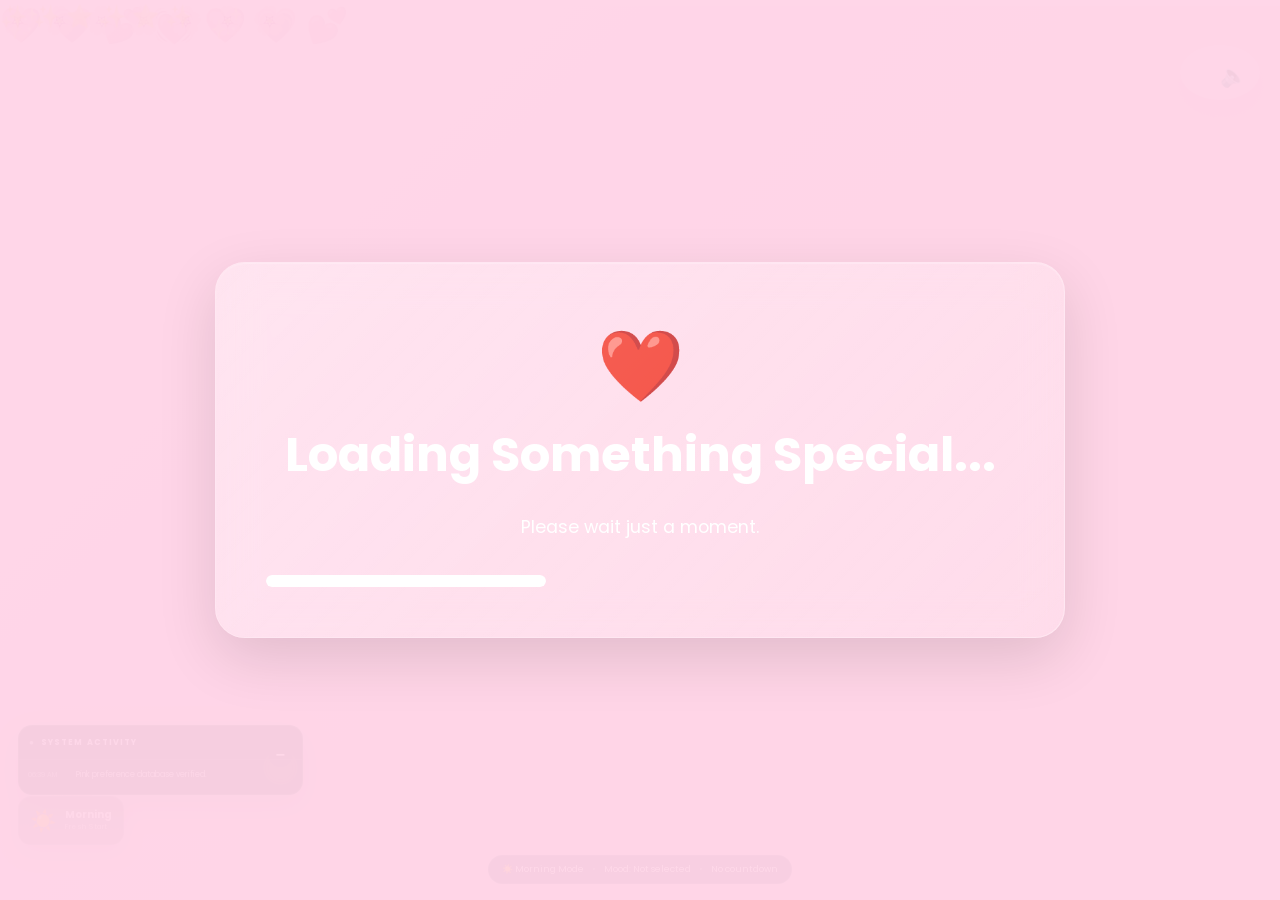
==== commit 30b4dc0a: "Add files via upload" ====
--- a/index.html
+++ b/index.html
@@ -511,8 +511,8 @@
             <!-- Desktop Icons -->
 
                         <div class="desktopIcon" id="coopWorldIcon" role="button" tabindex="0"
-                 onclick="window.location.href='coop.html';"
-                 onkeydown="if(event.key==='Enter'||event.key===' '){event.preventDefault();window.location.href='coop.html';}">
+                 onclick="sessionStorage.setItem('lizzyReturnToDesktop','1');window.location.href='coop.html';"
+                 onkeydown="if(event.key==='Enter'||event.key===' '){event.preventDefault();sessionStorage.setItem('lizzyReturnToDesktop','1');window.location.href='coop.html';}">
                 <div class="desktopEmoji">❤️</div>
                 <span>Our Co-Op World</span>
             </div>
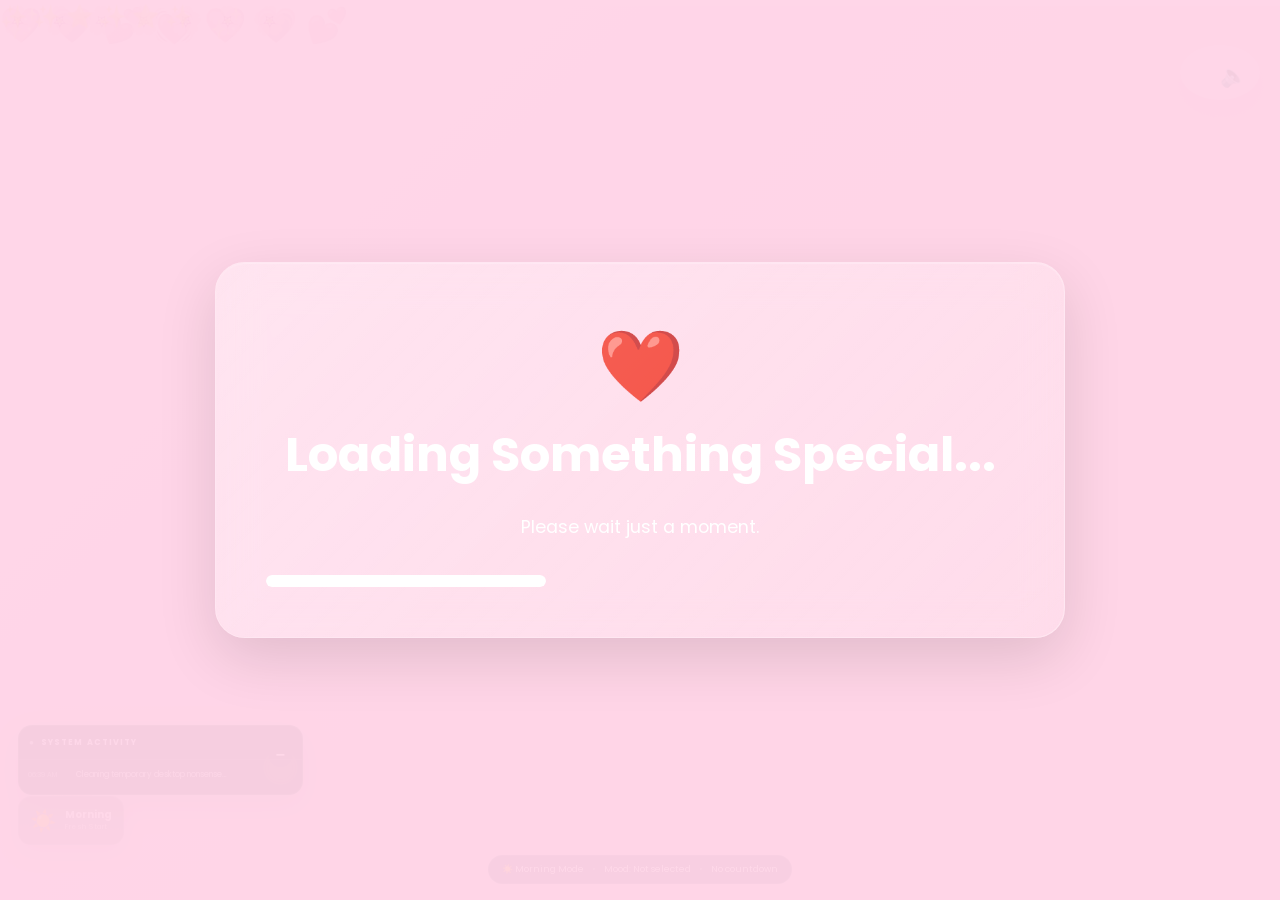
==== commit 37651905: "Add files via upload" ====
--- a/index.html
+++ b/index.html
@@ -1837,8 +1837,8 @@
   <div id="vipAction"></div>
 </div>
 
-<script src="script.js?v=20260906-badge-visual"></script>
-<script src="living-desktop.js?v=20260906-persona-notify"></script>
+<script src="script.js?v=20260911-alert-takeover-fix"></script>
+<script src="living-desktop.js?v=20260911-alert-takeover-fix"></script>
 
 <script defer src="internet.js?v=20260907-bigger-bonus"></script>
 
